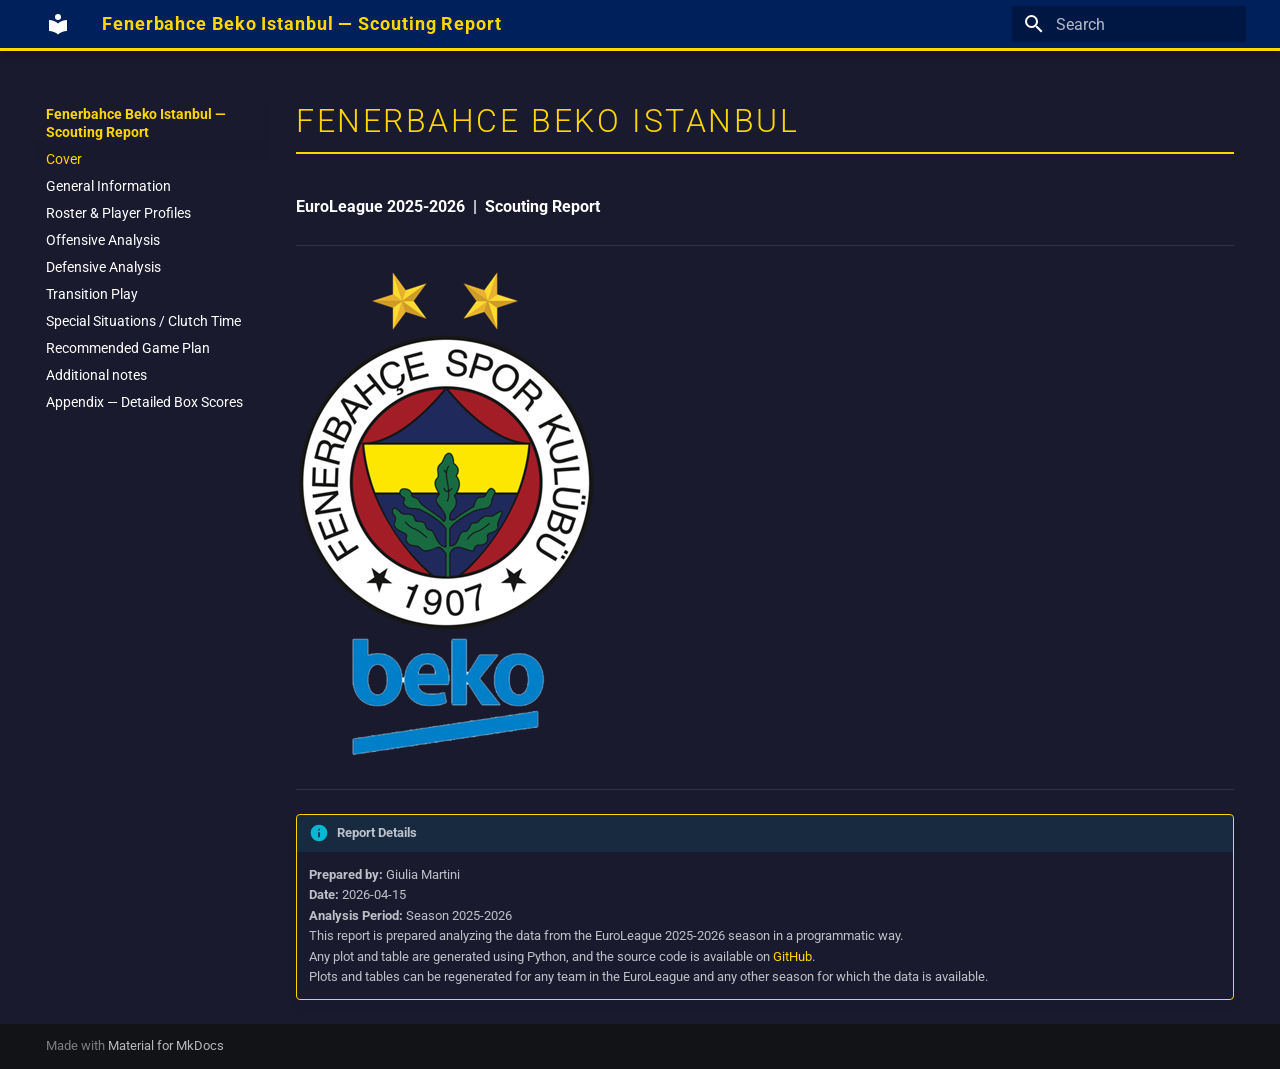
==== index.html @ 30bd0568 "Deployed ef061e1 with MkDocs version: 1.6.1" ====
<!doctype html>
<html lang="en" class="no-js">
  <head>
    
      <meta charset="utf-8">
      <meta name="viewport" content="width=device-width,initial-scale=1">
      
        <meta name="description" content="EuroLeague 2025-2026 Scouting Report">
      
      
      
      
      
        <link rel="next" href="section-a-general-information/">
      
      
        
      
      
      <link rel="icon" href="assets/images/favicon.png">
      <meta name="generator" content="mkdocs-1.6.1, mkdocs-material-9.7.6">
    
    
      
        <title>Fenerbahce Beko Istanbul — Scouting Report</title>
      
    
    
      <link rel="stylesheet" href="assets/stylesheets/main.484c7ddc.min.css">
      
        
        <link rel="stylesheet" href="assets/stylesheets/palette.ab4e12ef.min.css">
      
      


    
    
      
    
    
      
        
        
        <link rel="preconnect" href="https://fonts.gstatic.com" crossorigin>
        <link rel="stylesheet" href="https://fonts.googleapis.com/css?family=Roboto:300,300i,400,400i,700,700i%7CRoboto+Mono:400,400i,700,700i&display=fallback">
        <style>:root{--md-text-font:"Roboto";--md-code-font:"Roboto Mono"}</style>
      
    
    
      <link rel="stylesheet" href="stylesheets/extra.css">
    
    <script>__md_scope=new URL(".",location),__md_hash=e=>[...e].reduce(((e,_)=>(e<<5)-e+_.charCodeAt(0)),0),__md_get=(e,_=localStorage,t=__md_scope)=>JSON.parse(_.getItem(t.pathname+"."+e)),__md_set=(e,_,t=localStorage,a=__md_scope)=>{try{t.setItem(a.pathname+"."+e,JSON.stringify(_))}catch(e){}}</script>
    
      

    
    
  </head>
  
  
    
    
    
    
    
    <body dir="ltr" data-md-color-scheme="slate" data-md-color-primary="custom" data-md-color-accent="custom">
  
    
    <input class="md-toggle" data-md-toggle="drawer" type="checkbox" id="__drawer" autocomplete="off">
    <input class="md-toggle" data-md-toggle="search" type="checkbox" id="__search" autocomplete="off">
    <label class="md-overlay" for="__drawer"></label>
    <div data-md-component="skip">
      
        
        <a href="#fenerbahce-beko-istanbul" class="md-skip">
          Skip to content
        </a>
      
    </div>
    <div data-md-component="announce">
      
    </div>
    
    
      

  

<header class="md-header md-header--shadow" data-md-component="header">
  <nav class="md-header__inner md-grid" aria-label="Header">
    <a href="." title="Fenerbahce Beko Istanbul — Scouting Report" class="md-header__button md-logo" aria-label="Fenerbahce Beko Istanbul — Scouting Report" data-md-component="logo">
      
  
  <svg xmlns="http://www.w3.org/2000/svg" viewBox="0 0 24 24"><path d="M12 8a3 3 0 0 0 3-3 3 3 0 0 0-3-3 3 3 0 0 0-3 3 3 3 0 0 0 3 3m0 3.54C9.64 9.35 6.5 8 3 8v11c3.5 0 6.64 1.35 9 3.54 2.36-2.19 5.5-3.54 9-3.54V8c-3.5 0-6.64 1.35-9 3.54"/></svg>

    </a>
    <label class="md-header__button md-icon" for="__drawer">
      
      <svg xmlns="http://www.w3.org/2000/svg" viewBox="0 0 24 24"><path d="M3 6h18v2H3zm0 5h18v2H3zm0 5h18v2H3z"/></svg>
    </label>
    <div class="md-header__title" data-md-component="header-title">
      <div class="md-header__ellipsis">
        <div class="md-header__topic">
          <span class="md-ellipsis">
            Fenerbahce Beko Istanbul — Scouting Report
          </span>
        </div>
        <div class="md-header__topic" data-md-component="header-topic">
          <span class="md-ellipsis">
            
              Cover
            
          </span>
        </div>
      </div>
    </div>
    
      
    
    
    
    
      
      
        <label class="md-header__button md-icon" for="__search">
          
          <svg xmlns="http://www.w3.org/2000/svg" viewBox="0 0 24 24"><path d="M9.5 3A6.5 6.5 0 0 1 16 9.5c0 1.61-.59 3.09-1.56 4.23l.27.27h.79l5 5-1.5 1.5-5-5v-.79l-.27-.27A6.52 6.52 0 0 1 9.5 16 6.5 6.5 0 0 1 3 9.5 6.5 6.5 0 0 1 9.5 3m0 2C7 5 5 7 5 9.5S7 14 9.5 14 14 12 14 9.5 12 5 9.5 5"/></svg>
        </label>
        <div class="md-search" data-md-component="search" role="dialog">
  <label class="md-search__overlay" for="__search"></label>
  <div class="md-search__inner" role="search">
    <form class="md-search__form" name="search">
      <input type="text" class="md-search__input" name="query" aria-label="Search" placeholder="Search" autocapitalize="off" autocorrect="off" autocomplete="off" spellcheck="false" data-md-component="search-query" required>
      <label class="md-search__icon md-icon" for="__search">
        
        <svg xmlns="http://www.w3.org/2000/svg" viewBox="0 0 24 24"><path d="M9.5 3A6.5 6.5 0 0 1 16 9.5c0 1.61-.59 3.09-1.56 4.23l.27.27h.79l5 5-1.5 1.5-5-5v-.79l-.27-.27A6.52 6.52 0 0 1 9.5 16 6.5 6.5 0 0 1 3 9.5 6.5 6.5 0 0 1 9.5 3m0 2C7 5 5 7 5 9.5S7 14 9.5 14 14 12 14 9.5 12 5 9.5 5"/></svg>
        
        <svg xmlns="http://www.w3.org/2000/svg" viewBox="0 0 24 24"><path d="M20 11v2H8l5.5 5.5-1.42 1.42L4.16 12l7.92-7.92L13.5 5.5 8 11z"/></svg>
      </label>
      <nav class="md-search__options" aria-label="Search">
        
        <button type="reset" class="md-search__icon md-icon" title="Clear" aria-label="Clear" tabindex="-1">
          
          <svg xmlns="http://www.w3.org/2000/svg" viewBox="0 0 24 24"><path d="M19 6.41 17.59 5 12 10.59 6.41 5 5 6.41 10.59 12 5 17.59 6.41 19 12 13.41 17.59 19 19 17.59 13.41 12z"/></svg>
        </button>
      </nav>
      
    </form>
    <div class="md-search__output">
      <div class="md-search__scrollwrap" tabindex="0" data-md-scrollfix>
        <div class="md-search-result" data-md-component="search-result">
          <div class="md-search-result__meta">
            Initializing search
          </div>
          <ol class="md-search-result__list" role="presentation"></ol>
        </div>
      </div>
    </div>
  </div>
</div>
      
    
    
  </nav>
  
</header>
    
    <div class="md-container" data-md-component="container">
      
      
        
          
        
      
      <main class="md-main" data-md-component="main">
        <div class="md-main__inner md-grid">
          
            
              
              <div class="md-sidebar md-sidebar--primary" data-md-component="sidebar" data-md-type="navigation" >
                <div class="md-sidebar__scrollwrap">
                  <div class="md-sidebar__inner">
                    



  

<nav class="md-nav md-nav--primary md-nav--integrated" aria-label="Navigation" data-md-level="0">
  <label class="md-nav__title" for="__drawer">
    <a href="." title="Fenerbahce Beko Istanbul — Scouting Report" class="md-nav__button md-logo" aria-label="Fenerbahce Beko Istanbul — Scouting Report" data-md-component="logo">
      
  
  <svg xmlns="http://www.w3.org/2000/svg" viewBox="0 0 24 24"><path d="M12 8a3 3 0 0 0 3-3 3 3 0 0 0-3-3 3 3 0 0 0-3 3 3 3 0 0 0 3 3m0 3.54C9.64 9.35 6.5 8 3 8v11c3.5 0 6.64 1.35 9 3.54 2.36-2.19 5.5-3.54 9-3.54V8c-3.5 0-6.64 1.35-9 3.54"/></svg>

    </a>
    Fenerbahce Beko Istanbul — Scouting Report
  </label>
  
  <ul class="md-nav__list" data-md-scrollfix>
    
      
      
  
  
    
  
  
  
    <li class="md-nav__item md-nav__item--active">
      
      <input class="md-nav__toggle md-toggle" type="checkbox" id="__toc">
      
      
        
      
      
      <a href="." class="md-nav__link md-nav__link--active">
        
  
  
  <span class="md-ellipsis">
    
  
    Cover
  

    
  </span>
  
  

      </a>
      
    </li>
  

    
      
      
  
  
  
  
    <li class="md-nav__item">
      <a href="section-a-general-information/" class="md-nav__link">
        
  
  
  <span class="md-ellipsis">
    
  
    General Information
  

    
  </span>
  
  

      </a>
    </li>
  

    
      
      
  
  
  
  
    <li class="md-nav__item">
      <a href="section-b-roster-players/" class="md-nav__link">
        
  
  
  <span class="md-ellipsis">
    
  
    Roster & Player Profiles
  

    
  </span>
  
  

      </a>
    </li>
  

    
      
      
  
  
  
  
    <li class="md-nav__item">
      <a href="section-c-offensive-analysis/" class="md-nav__link">
        
  
  
  <span class="md-ellipsis">
    
  
    Offensive Analysis
  

    
  </span>
  
  

      </a>
    </li>
  

    
      
      
  
  
  
  
    <li class="md-nav__item">
      <a href="section-d-defensive-analysis/" class="md-nav__link">
        
  
  
  <span class="md-ellipsis">
    
  
    Defensive Analysis
  

    
  </span>
  
  

      </a>
    </li>
  

    
      
      
  
  
  
  
    <li class="md-nav__item">
      <a href="section-e-transition-play/" class="md-nav__link">
        
  
  
  <span class="md-ellipsis">
    
  
    Transition Play
  

    
  </span>
  
  

      </a>
    </li>
  

    
      
      
  
  
  
  
    <li class="md-nav__item">
      <a href="section-f-special-situations/" class="md-nav__link">
        
  
  
  <span class="md-ellipsis">
    
  
    Special Situations / Clutch Time
  

    
  </span>
  
  

      </a>
    </li>
  

    
      
      
  
  
  
  
    <li class="md-nav__item">
      <a href="section-g-game-plan/" class="md-nav__link">
        
  
  
  <span class="md-ellipsis">
    
  
    Recommended Game Plan
  

    
  </span>
  
  

      </a>
    </li>
  

    
      
      
  
  
  
  
    <li class="md-nav__item">
      <a href="section-h-additional_notes/" class="md-nav__link">
        
  
  
  <span class="md-ellipsis">
    
  
    Additional notes
  

    
  </span>
  
  

      </a>
    </li>
  

    
      
      
  
  
  
  
    <li class="md-nav__item">
      <a href="appendix-box-scores/" class="md-nav__link">
        
  
  
  <span class="md-ellipsis">
    
  
    Appendix — Detailed Box Scores
  

    
  </span>
  
  

      </a>
    </li>
  

    
  </ul>
</nav>
                  </div>
                </div>
              </div>
            
            
          
          
            <div class="md-content" data-md-component="content">
              
              <article class="md-content__inner md-typeset">
                
                  



<h1 id="fenerbahce-beko-istanbul">Fenerbahce Beko Istanbul</h1>
<p><strong>EuroLeague 2025-2026  &nbsp;|&nbsp; Scouting Report</strong></p>
<hr />
<p><img alt="alt text" src="images/ULK_logo.png" /></p>
<hr />
<div class="admonition info">
<p class="admonition-title">Report Details</p>
<p><strong>Prepared by:</strong> Giulia Martini<br />
<strong>Date:</strong> 2026-04-15<br />
<strong>Analysis Period:</strong> Season 2025-2026<br />
This report is prepared analyzing the data from the EuroLeague 2025-2026 season in a programmatic way.<br />
Any plot and table are generated using Python, and the source code is available on <a href="https://github.com/martinig94/basketball_analytics">GitHub</a>.<br />
Plots and tables can be regenerated for any team in the EuroLeague and any other season for which the data is available.</p>
</div>












                
              </article>
            </div>
          
          
<script>var target=document.getElementById(location.hash.slice(1));target&&target.name&&(target.checked=target.name.startsWith("__tabbed_"))</script>
        </div>
        
          <button type="button" class="md-top md-icon" data-md-component="top" hidden>
  
  <svg xmlns="http://www.w3.org/2000/svg" viewBox="0 0 24 24"><path d="M13 20h-2V8l-5.5 5.5-1.42-1.42L12 4.16l7.92 7.92-1.42 1.42L13 8z"/></svg>
  Back to top
</button>
        
      </main>
      
        <footer class="md-footer">
  
  <div class="md-footer-meta md-typeset">
    <div class="md-footer-meta__inner md-grid">
      <div class="md-copyright">
  
  
    Made with
    <a href="https://squidfunk.github.io/mkdocs-material/" target="_blank" rel="noopener">
      Material for MkDocs
    </a>
  
</div>
      
    </div>
  </div>
</footer>
      
    </div>
    <div class="md-dialog" data-md-component="dialog">
      <div class="md-dialog__inner md-typeset"></div>
    </div>
    
    
    
      
      
      <script id="__config" type="application/json">{"annotate": null, "base": ".", "features": ["navigation.sections", "navigation.expand", "navigation.top", "toc.integrate"], "search": "assets/javascripts/workers/search.2c215733.min.js", "tags": null, "translations": {"clipboard.copied": "Copied to clipboard", "clipboard.copy": "Copy to clipboard", "search.result.more.one": "1 more on this page", "search.result.more.other": "# more on this page", "search.result.none": "No matching documents", "search.result.one": "1 matching document", "search.result.other": "# matching documents", "search.result.placeholder": "Type to start searching", "search.result.term.missing": "Missing", "select.version": "Select version"}, "version": null}</script>
    
    
      <script src="assets/javascripts/bundle.79ae519e.min.js"></script>
      
    
  </body>
</html>
---- assets/stylesheets/main.484c7ddc.min.css ----
@charset "UTF-8";html{-webkit-text-size-adjust:none;-moz-text-size-adjust:none;text-size-adjust:none;box-sizing:border-box}*,:after,:before{box-sizing:inherit}@media (prefers-reduced-motion){*,:after,:before{transition:none!important}}body{margin:0}a,button,input,label{-webkit-tap-highlight-color:transparent}a{color:inherit;text-decoration:none}hr{border:0;box-sizing:initial;display:block;height:.05rem;overflow:visible;padding:0}small{font-size:80%}sub,sup{line-height:1em}img{border-style:none}table{border-collapse:initial;border-spacing:0}td,th{font-weight:400;vertical-align:top}button{background:#0000;border:0;font-family:inherit;font-size:inherit;margin:0;padding:0}input{border:0;outline:none}:root{--md-primary-fg-color:#4051b5;--md-primary-fg-color--light:#5d6cc0;--md-primary-fg-color--dark:#303fa1;--md-primary-bg-color:#fff;--md-primary-bg-color--light:#ffffffb3;--md-accent-fg-color:#526cfe;--md-accent-fg-color--transparent:#526cfe1a;--md-accent-bg-color:#fff;--md-accent-bg-color--light:#ffffffb3}[data-md-color-scheme=default]{color-scheme:light}[data-md-color-scheme=default] img[src$="#gh-dark-mode-only"],[data-md-color-scheme=default] img[src$="#only-dark"]{display:none}:root,[data-md-color-scheme=default]{--md-hue:225deg;--md-default-fg-color:#000000de;--md-default-fg-color--light:#0000008a;--md-default-fg-color--lighter:#00000052;--md-default-fg-color--lightest:#00000012;--md-default-bg-color:#fff;--md-default-bg-color--light:#ffffffb3;--md-default-bg-color--lighter:#ffffff4d;--md-default-bg-color--lightest:#ffffff1f;--md-code-fg-color:#36464e;--md-code-bg-color:#f5f5f5;--md-code-bg-color--light:#f5f5f5b3;--md-code-bg-color--lighter:#f5f5f54d;--md-code-hl-color:#4287ff;--md-code-hl-color--light:#4287ff1a;--md-code-hl-number-color:#d52a2a;--md-code-hl-special-color:#db1457;--md-code-hl-function-color:#a846b9;--md-code-hl-constant-color:#6e59d9;--md-code-hl-keyword-color:#3f6ec6;--md-code-hl-string-color:#1c7d4d;--md-code-hl-name-color:var(--md-code-fg-color);--md-code-hl-operator-color:var(--md-default-fg-color--light);--md-code-hl-punctuation-color:var(--md-default-fg-color--light);--md-code-hl-comment-color:var(--md-default-fg-color--light);--md-code-hl-generic-color:var(--md-default-fg-color--light);--md-code-hl-variable-color:var(--md-default-fg-color--light);--md-typeset-color:var(--md-default-fg-color);--md-typeset-a-color:var(--md-primary-fg-color);--md-typeset-del-color:#f5503d26;--md-typeset-ins-color:#0bd57026;--md-typeset-kbd-color:#fafafa;--md-typeset-kbd-accent-color:#fff;--md-typeset-kbd-border-color:#b8b8b8;--md-typeset-mark-color:#ffff0080;--md-typeset-table-color:#0000001f;--md-typeset-table-color--light:rgba(0,0,0,.035);--md-admonition-fg-color:var(--md-default-fg-color);--md-admonition-bg-color:var(--md-default-bg-color);--md-warning-fg-color:#000000de;--md-warning-bg-color:#ff9;--md-footer-fg-color:#fff;--md-footer-fg-color--light:#ffffffb3;--md-footer-fg-color--lighter:#ffffff73;--md-footer-bg-color:#000000de;--md-footer-bg-color--dark:#00000052;--md-shadow-z1:0 0.2rem 0.5rem #0000000d,0 0 0.05rem #0000001a;--md-shadow-z2:0 0.2rem 0.5rem #0000001a,0 0 0.05rem #00000040;--md-shadow-z3:0 0.2rem 0.5rem #0003,0 0 0.05rem #00000059}.md-icon svg{fill:currentcolor;display:block;height:1.2rem;width:1.2rem}body{-webkit-font-smoothing:antialiased;-moz-osx-font-smoothing:grayscale;--md-text-font-family:var(--md-text-font,_),-apple-system,BlinkMacSystemFont,Helvetica,Arial,sans-serif;--md-code-font-family:var(--md-code-font,_),SFMono-Regular,Consolas,Menlo,monospace}aside,body,input{font-feature-settings:"kern","liga";color:var(--md-typeset-color);font-family:var(--md-text-font-family)}code,kbd,pre{font-feature-settings:"kern";font-family:var(--md-code-font-family)}:root{--md-typeset-table-sort-icon:url('data:image/svg+xml;charset=utf-8,<svg xmlns="http://www.w3.org/2000/svg" viewBox="0 0 24 24"><path d="m18 21-4-4h3V7h-3l4-4 4 4h-3v10h3M2 19v-2h10v2M2 13v-2h7v2M2 7V5h4v2z"/></svg>');--md-typeset-table-sort-icon--asc:url('data:image/svg+xml;charset=utf-8,<svg xmlns="http://www.w3.org/2000/svg" viewBox="0 0 24 24"><path d="M19 17h3l-4 4-4-4h3V3h2M2 17h10v2H2M6 5v2H2V5m0 6h7v2H2z"/></svg>');--md-typeset-table-sort-icon--desc:url('data:image/svg+xml;charset=utf-8,<svg xmlns="http://www.w3.org/2000/svg" viewBox="0 0 24 24"><path d="M19 7h3l-4-4-4 4h3v14h2M2 17h10v2H2M6 5v2H2V5m0 6h7v2H2z"/></svg>')}.md-typeset{-webkit-print-color-adjust:exact;color-adjust:exact;font-size:.8rem;line-height:1.6;overflow-wrap:break-word}@media print{.md-typeset{font-size:.68rem}}.md-typeset blockquote,.md-typeset dl,.md-typeset figure,.md-typeset ol,.md-typeset pre,.md-typeset ul{margin-bottom:1em;margin-top:1em}.md-typeset h1{color:var(--md-default-fg-color--light);font-size:2em;line-height:1.3;margin:0 0 1.25em}.md-typeset h1,.md-typeset h2{font-weight:300;letter-spacing:-.01em}.md-typeset h2{font-size:1.5625em;line-height:1.4;margin:1.6em 0 .64em}.md-typeset h3{font-size:1.25em;font-weight:400;letter-spacing:-.01em;line-height:1.5;margin:1.6em 0 .8em}.md-typeset h2+h3{margin-top:.8em}.md-typeset h4{font-weight:700;letter-spacing:-.01em;margin:1em 0}.md-typeset h5,.md-typeset h6{color:var(--md-default-fg-color--light);font-size:.8em;font-weight:700;letter-spacing:-.01em;margin:1.25em 0}.md-typeset h5{text-transform:uppercase}.md-typeset h5 code{text-transform:none}.md-typeset hr{border-bottom:.05rem solid var(--md-default-fg-color--lightest);display:flow-root;margin:1.5em 0}.md-typeset a{color:var(--md-typeset-a-color);word-break:break-word}.md-typeset a,.md-typeset a:before{transition:color 125ms}.md-typeset a:focus,.md-typeset a:hover{color:var(--md-accent-fg-color)}.md-typeset a:focus code,.md-typeset a:hover code{background-color:var(--md-accent-fg-color--transparent);color:var(--md-accent-fg-color)}.md-typeset a code{color:var(--md-typeset-a-color)}.md-typeset a.focus-visible{outline-color:var(--md-accent-fg-color);outline-offset:.2rem}.md-typeset code,.md-typeset kbd,.md-typeset pre{color:var(--md-code-fg-color);direction:ltr;font-variant-ligatures:none;transition:background-color 125ms}@media print{.md-typeset code,.md-typeset kbd,.md-typeset pre{white-space:pre-wrap}}.md-typeset code{background-color:var(--md-code-bg-color);border-radius:.1rem;-webkit-box-decoration-break:clone;box-decoration-break:clone;font-size:.85em;padding:0 .2941176471em;transition:color 125ms,background-color 125ms;word-break:break-word}.md-typeset code:not(.focus-visible){-webkit-tap-highlight-color:transparent;outline:none}.md-typeset pre{display:flow-root;line-height:1.4;position:relative}.md-typeset pre>code{-webkit-box-decoration-break:slice;box-decoration-break:slice;box-shadow:none;display:block;margin:0;outline-color:var(--md-accent-fg-color);overflow:auto;padding:.7720588235em 1.1764705882em;scrollbar-color:var(--md-default-fg-color--lighter) #0000;scrollbar-width:thin;touch-action:auto;word-break:normal}.md-typeset pre>code:hover{scrollbar-color:var(--md-accent-fg-color) #0000}.md-typeset pre>code::-webkit-scrollbar{height:.2rem;width:.2rem}.md-typeset pre>code::-webkit-scrollbar-thumb{background-color:var(--md-default-fg-color--lighter)}.md-typeset pre>code::-webkit-scrollbar-thumb:hover{background-color:var(--md-accent-fg-color)}.md-typeset kbd{background-color:var(--md-typeset-kbd-color);border-radius:.1rem;box-shadow:0 .1rem 0 .05rem var(--md-typeset-kbd-border-color),0 .1rem 0 var(--md-typeset-kbd-border-color),0 -.1rem .2rem var(--md-typeset-kbd-accent-color) inset;color:var(--md-default-fg-color);display:inline-block;font-size:.75em;padding:0 .6666666667em;vertical-align:text-top;word-break:break-word}.md-typeset mark{background-color:var(--md-typeset-mark-color);-webkit-box-decoration-break:clone;box-decoration-break:clone;color:inherit;word-break:break-word}.md-typeset abbr{cursor:help;text-decoration:none}.md-typeset [data-preview],.md-typeset abbr{border-bottom:.05rem dotted var(--md-default-fg-color--light)}.md-typeset small{opacity:.75}[dir=ltr] .md-typeset sub,[dir=ltr] .md-typeset sup{margin-left:.078125em}[dir=rtl] .md-typeset sub,[dir=rtl] .md-typeset sup{margin-right:.078125em}[dir=ltr] .md-typeset blockquote{padding-left:.6rem}[dir=rtl] .md-typeset blockquote{padding-right:.6rem}[dir=ltr] .md-typeset blockquote{border-left:.2rem solid var(--md-default-fg-color--lighter)}[dir=rtl] .md-typeset blockquote{border-right:.2rem solid var(--md-default-fg-color--lighter)}.md-typeset blockquote{color:var(--md-default-fg-color--light);margin-left:0;margin-right:0}.md-typeset ul{list-style-type:disc}.md-typeset ul[type]{list-style-type:revert-layer}[dir=ltr] .md-typeset ol,[dir=ltr] .md-typeset ul{margin-left:.625em}[dir=rtl] .md-typeset ol,[dir=rtl] .md-typeset ul{margin-right:.625em}.md-typeset ol,.md-typeset ul{padding:0}.md-typeset ol:not([hidden]),.md-typeset ul:not([hidden]){display:flow-root}.md-typeset ol ol,.md-typeset ul ol{list-style-type:lower-alpha}.md-typeset ol ol ol,.md-typeset ul ol ol{list-style-type:lower-roman}.md-typeset ol ol ol ol,.md-typeset ul ol ol ol{list-style-type:upper-alpha}.md-typeset ol ol ol ol ol,.md-typeset ul ol ol ol ol{list-style-type:upper-roman}.md-typeset ol[type],.md-typeset ul[type]{list-style-type:revert-layer}[dir=ltr] .md-typeset ol li,[dir=ltr] .md-typeset ul li{margin-left:1.25em}[dir=rtl] .md-typeset ol li,[dir=rtl] .md-typeset ul li{margin-right:1.25em}.md-typeset ol li,.md-typeset ul li{margin-bottom:.5em}.md-typeset ol li blockquote,.md-typeset ol li p,.md-typeset ul li blockquote,.md-typeset ul li p{margin:.5em 0}.md-typeset ol li:last-child,.md-typeset ul li:last-child{margin-bottom:0}[dir=ltr] .md-typeset ol li ol,[dir=ltr] .md-typeset ol li ul,[dir=ltr] .md-typeset ul li ol,[dir=ltr] .md-typeset ul li ul{margin-left:.625em}[dir=rtl] .md-typeset ol li ol,[dir=rtl] .md-typeset ol li ul,[dir=rtl] .md-typeset ul li ol,[dir=rtl] .md-typeset ul li ul{margin-right:.625em}.md-typeset ol li ol,.md-typeset ol li ul,.md-typeset ul li ol,.md-typeset ul li ul{margin-bottom:.5em;margin-top:.5em}[dir=ltr] .md-typeset dd{margin-left:1.875em}[dir=rtl] .md-typeset dd{margin-right:1.875em}.md-typeset dd{margin-bottom:1.5em;margin-top:1em}.md-typeset img,.md-typeset svg,.md-typeset video{height:auto;max-width:100%}.md-typeset img[align=left]{margin:1em 1em 1em 0}.md-typeset img[align=right]{margin:1em 0 1em 1em}.md-typeset img[align]:only-child{margin-top:0}.md-typeset figure{display:flow-root;margin:1em auto;max-width:100%;text-align:center;width:fit-content}.md-typeset figure img{display:block;margin:0 auto}.md-typeset figcaption{font-style:italic;margin:1em auto;max-width:24rem}.md-typeset iframe{max-width:100%}.md-typeset table:not([class]){background-color:var(--md-default-bg-color);border:.05rem solid var(--md-typeset-table-color);border-radius:.1rem;display:inline-block;font-size:.64rem;max-width:100%;overflow:auto;touch-action:auto}@media print{.md-typeset table:not([class]){display:table}}.md-typeset table:not([class])+*{margin-top:1.5em}.md-typeset table:not([class]) td>:first-child,.md-typeset table:not([class]) th>:first-child{margin-top:0}.md-typeset table:not([class]) td>:last-child,.md-typeset table:not([class]) th>:last-child{margin-bottom:0}.md-typeset table:not([class]) td:not([align]),.md-typeset table:not([class]) th:not([align]){text-align:left}[dir=rtl] .md-typeset table:not([class]) td:not([align]),[dir=rtl] .md-typeset table:not([class]) th:not([align]){text-align:right}.md-typeset table:not([class]) th{font-weight:700;min-width:5rem;padding:.9375em 1.25em;vertical-align:top}.md-typeset table:not([class]) td{border-top:.05rem solid var(--md-typeset-table-color);padding:.9375em 1.25em;vertical-align:top}.md-typeset table:not([class]) tbody tr{transition:background-color 125ms}.md-typeset table:not([class]) tbody tr:hover{background-color:var(--md-typeset-table-color--light);box-shadow:0 .05rem 0 var(--md-default-bg-color) inset}.md-typeset table:not([class]) a{word-break:normal}.md-typeset table th[role=columnheader]{cursor:pointer}[dir=ltr] .md-typeset table th[role=columnheader]:after{margin-left:.5em}[dir=rtl] .md-typeset table th[role=columnheader]:after{margin-right:.5em}.md-typeset table th[role=columnheader]:after{content:"";display:inline-block;height:1.2em;-webkit-mask-image:var(--md-typeset-table-sort-icon);mask-image:var(--md-typeset-table-sort-icon);-webkit-mask-repeat:no-repeat;mask-repeat:no-repeat;-webkit-mask-size:contain;mask-size:contain;transition:background-color 125ms;vertical-align:text-bottom;width:1.2em}.md-typeset table th[role=columnheader]:hover:after{background-color:var(--md-default-fg-color--lighter)}.md-typeset table th[role=columnheader][aria-sort=ascending]:after{background-color:var(--md-default-fg-color--light);-webkit-mask-image:var(--md-typeset-table-sort-icon--asc);mask-image:var(--md-typeset-table-sort-icon--asc)}.md-typeset table th[role=columnheader][aria-sort=descending]:after{background-color:var(--md-default-fg-color--light);-webkit-mask-image:var(--md-typeset-table-sort-icon--desc);mask-image:var(--md-typeset-table-sort-icon--desc)}.md-typeset__scrollwrap{margin:1em -.8rem;overflow-x:auto;touch-action:auto}.md-typeset__table{display:inline-block;margin-bottom:.5em;padding:0 .8rem}@media print{.md-typeset__table{display:block}}html .md-typeset__table table{display:table;margin:0;overflow:hidden;width:100%}@media screen and (max-width:44.984375em){.md-content__inner>pre{margin:1em -.8rem}.md-content__inner>pre code{border-radius:0}}.md-typeset .md-author{border-radius:100%;display:block;flex-shrink:0;height:1.6rem;overflow:hidden;position:relative;transition:color 125ms,transform 125ms;width:1.6rem}.md-typeset .md-author img{display:block}.md-typeset .md-author--more{background:var(--md-default-fg-color--lightest);color:var(--md-default-fg-color--lighter);font-size:.6rem;font-weight:700;line-height:1.6rem;text-align:center}.md-typeset .md-author--long{height:2.4rem;width:2.4rem}.md-typeset a.md-author{transform:scale(1)}.md-typeset a.md-author img{border-radius:100%;filter:grayscale(100%) opacity(75%);transition:filter 125ms}.md-typeset a.md-author:focus,.md-typeset a.md-author:hover{transform:scale(1.1);z-index:1}.md-typeset a.md-author:focus img,.md-typeset a.md-author:hover img{filter:grayscale(0)}.md-banner{background-color:var(--md-footer-bg-color);color:var(--md-footer-fg-color);overflow:auto}@media print{.md-banner{display:none}}.md-banner--warning{background-color:var(--md-warning-bg-color);color:var(--md-warning-fg-color)}.md-banner__inner{font-size:.7rem;margin:.6rem auto;padding:0 .8rem}[dir=ltr] .md-banner__button{float:right}[dir=rtl] .md-banner__button{float:left}.md-banner__button{color:inherit;cursor:pointer;transition:opacity .25s}.no-js .md-banner__button{display:none}.md-banner__button:hover{opacity:.7}html{font-size:125%;height:100%;overflow-x:hidden}@media screen and (min-width:100em){html{font-size:137.5%}}@media screen and (min-width:125em){html{font-size:150%}}body{background-color:var(--md-default-bg-color);display:flex;flex-direction:column;font-size:.5rem;min-height:100%;position:relative;width:100%}@media print{body{display:block}}@media screen and (max-width:59.984375em){body[data-md-scrolllock]{position:fixed}}.md-grid{margin-left:auto;margin-right:auto;max-width:61rem}.md-container{display:flex;flex-direction:column;flex-grow:1}@media print{.md-container{display:block}}.md-main{flex-grow:1}.md-main__inner{display:flex;height:100%;margin-top:1.5rem}.md-ellipsis{overflow:hidden;text-overflow:ellipsis}.md-toggle{display:none}.md-option{height:0;opacity:0;position:absolute;width:0}.md-option:checked+label:not([hidden]){display:block}.md-option.focus-visible+label{outline-color:var(--md-accent-fg-color);outline-style:auto}.md-skip{background-color:var(--md-default-fg-color);border-radius:.1rem;color:var(--md-default-bg-color);font-size:.64rem;margin:.5rem;opacity:0;outline-color:var(--md-accent-fg-color);padding:.3rem .5rem;position:fixed;transform:translateY(.4rem);z-index:-1}.md-skip:focus{opacity:1;transform:translateY(0);transition:transform .25s cubic-bezier(.4,0,.2,1),opacity 175ms 75ms;z-index:10}@page{margin:25mm}:root{--md-clipboard-icon:url('data:image/svg+xml;charset=utf-8,<svg xmlns="http://www.w3.org/2000/svg" viewBox="0 0 24 24"><path d="M19 21H8V7h11m0-2H8a2 2 0 0 0-2 2v14a2 2 0 0 0 2 2h11a2 2 0 0 0 2-2V7a2 2 0 0 0-2-2m-3-4H4a2 2 0 0 0-2 2v14h2V3h12z"/></svg>')}.md-clipboard{border-radius:.1rem;color:var(--md-default-fg-color--lightest);cursor:pointer;height:1.5em;outline-color:var(--md-accent-fg-color);outline-offset:.1rem;transition:color .25s;width:1.5em;z-index:1}@media print{.md-clipboard{display:none}}.md-clipboard:not(.focus-visible){-webkit-tap-highlight-color:transparent;outline:none}:hover>.md-clipboard{color:var(--md-default-fg-color--light)}.md-clipboard:focus,.md-clipboard:hover{color:var(--md-accent-fg-color)}.md-clipboard:after{background-color:currentcolor;content:"";display:block;height:1.125em;margin:0 auto;-webkit-mask-image:var(--md-clipboard-icon);mask-image:var(--md-clipboard-icon);-webkit-mask-position:center;mask-position:center;-webkit-mask-repeat:no-repeat;mask-repeat:no-repeat;-webkit-mask-size:contain;mask-size:contain;width:1.125em}.md-clipboard--inline{cursor:pointer}.md-clipboard--inline code{transition:color .25s,background-color .25s}.md-clipboard--inline:focus code,.md-clipboard--inline:hover code{background-color:var(--md-accent-fg-color--transparent);color:var(--md-accent-fg-color)}:root{--md-code-select-icon:url('data:image/svg+xml;charset=utf-8,<svg xmlns="http://www.w3.org/2000/svg" viewBox="0 0 24 24"><path d="M19 19h-4v2h4c1.1 0 2-.9 2-2v-4h-2m0-12h-4v2h4v4h2V5c0-1.1-.9-2-2-2M5 5h4V3H5c-1.1 0-2 .9-2 2v4h2m0 6H3v4c0 1.1.9 2 2 2h4v-2H5zm2-4h2v2H7zm4 0h2v2h-2zm4 0h2v2h-2zM7 7h2v2H7zm4 0h2v2h-2zm4 0h2v2h-2zm-8 8h2v2H7zm4 0h2v2h-2zm4 0h2v2h-2z"/></svg>');--md-code-copy-icon:url('data:image/svg+xml;charset=utf-8,<svg xmlns="http://www.w3.org/2000/svg" viewBox="0 0 24 24"><path d="M19 21H8V7h11m0-2H8a2 2 0 0 0-2 2v14a2 2 0 0 0 2 2h11a2 2 0 0 0 2-2V7a2 2 0 0 0-2-2m-3-4H4a2 2 0 0 0-2 2v14h2V3h12z"/></svg>')}.md-typeset .md-code__content{display:grid}.md-code__nav{background-color:var(--md-code-bg-color--lighter);border-radius:.1rem;display:flex;gap:.2rem;padding:.2rem;position:absolute;right:.25em;top:.25em;transition:background-color .25s;z-index:1}:hover>.md-code__nav{background-color:var(--md-code-bg-color--light)}.md-code__button{color:var(--md-default-fg-color--lightest);cursor:pointer;display:block;height:1.5em;outline-color:var(--md-accent-fg-color);outline-offset:.1rem;transition:color .25s;width:1.5em}:hover>*>.md-code__button{color:var(--md-default-fg-color--light)}.md-code__button.focus-visible,.md-code__button:hover{color:var(--md-accent-fg-color)}.md-code__button--active{color:var(--md-default-fg-color)!important}.md-code__button:after{background-color:currentcolor;content:"";display:block;height:1.125em;margin:0 auto;-webkit-mask-position:center;mask-position:center;-webkit-mask-repeat:no-repeat;mask-repeat:no-repeat;-webkit-mask-size:contain;mask-size:contain;width:1.125em}.md-code__button[data-md-type=select]:after{-webkit-mask-image:var(--md-code-select-icon);mask-image:var(--md-code-select-icon)}.md-code__button[data-md-type=copy]:after{-webkit-mask-image:var(--md-code-copy-icon);mask-image:var(--md-code-copy-icon)}@keyframes consent{0%{opacity:0;transform:translateY(100%)}to{opacity:1;transform:translateY(0)}}@keyframes overlay{0%{opacity:0}to{opacity:1}}.md-consent__overlay{animation:overlay .25s both;-webkit-backdrop-filter:blur(.1rem);backdrop-filter:blur(.1rem);background-color:#0000008a;height:100%;opacity:1;position:fixed;top:0;width:100%;z-index:5}.md-consent__inner{animation:consent .5s cubic-bezier(.1,.7,.1,1) both;background-color:var(--md-default-bg-color);border:0;border-radius:.1rem;bottom:0;box-shadow:0 0 .2rem #0000001a,0 .2rem .4rem #0003;max-height:100%;overflow:auto;padding:0;position:fixed;width:100%;z-index:5}.md-consent__form{padding:.8rem}.md-consent__settings{display:none;margin:1em 0}input:checked+.md-consent__settings{display:block}.md-consent__controls{margin-bottom:.8rem}.md-typeset .md-consent__controls .md-button{display:inline}@media screen and (max-width:44.984375em){.md-typeset .md-consent__controls .md-button{display:block;margin-top:.4rem;text-align:center;width:100%}}.md-consent label{cursor:pointer}.md-content{flex-grow:1;min-width:0}.md-content__inner{margin:0 .8rem 1.2rem;padding-top:.6rem}@media screen and (min-width:76.25em){[dir=ltr] .md-sidebar--primary:not([hidden])~.md-content>.md-content__inner{margin-left:1.2rem}[dir=ltr] .md-sidebar--secondary:not([hidden])~.md-content>.md-content__inner,[dir=rtl] .md-sidebar--primary:not([hidden])~.md-content>.md-content__inner{margin-right:1.2rem}[dir=rtl] .md-sidebar--secondary:not([hidden])~.md-content>.md-content__inner{margin-left:1.2rem}}.md-content__inner:before{content:"";display:block;height:.4rem}.md-content__inner>:last-child{margin-bottom:0}[dir=ltr] .md-content__button{float:right}[dir=rtl] .md-content__button{float:left}[dir=ltr] .md-content__button{margin-left:.4rem}[dir=rtl] .md-content__button{margin-right:.4rem}.md-content__button{margin:.4rem 0;padding:0}@media print{.md-content__button{display:none}}.md-typeset .md-content__button{color:var(--md-default-fg-color--lighter)}.md-content__button svg{display:inline;vertical-align:top}[dir=rtl] .md-content__button svg{transform:scaleX(-1)}[dir=ltr] .md-dialog{right:.8rem}[dir=rtl] .md-dialog{left:.8rem}.md-dialog{background-color:var(--md-default-fg-color);border-radius:.1rem;bottom:.8rem;box-shadow:var(--md-shadow-z3);min-width:11.1rem;opacity:0;padding:.4rem .6rem;pointer-events:none;position:fixed;transform:translateY(100%);transition:transform 0ms .4s,opacity .4s;z-index:4}@media print{.md-dialog{display:none}}.md-dialog--active{opacity:1;pointer-events:auto;transform:translateY(0);transition:transform .4s cubic-bezier(.075,.85,.175,1),opacity .4s}.md-dialog__inner{color:var(--md-default-bg-color);font-size:.7rem}.md-feedback{margin:2em 0 1em;text-align:center}.md-feedback fieldset{border:none;margin:0;padding:0}.md-feedback__title{font-weight:700;margin:1em auto}.md-feedback__inner{position:relative}.md-feedback__list{display:flex;flex-wrap:wrap;place-content:baseline center;position:relative}.md-feedback__list:hover .md-icon:not(:disabled){color:var(--md-default-fg-color--lighter)}:disabled .md-feedback__list{min-height:1.8rem}.md-feedback__icon{color:var(--md-default-fg-color--light);cursor:pointer;flex-shrink:0;margin:0 .1rem;transition:color 125ms}.md-feedback__icon:not(:disabled).md-icon:hover{color:var(--md-accent-fg-color)}.md-feedback__icon:disabled{color:var(--md-default-fg-color--lightest);pointer-events:none}.md-feedback__note{opacity:0;position:relative;transform:translateY(.4rem);transition:transform .4s cubic-bezier(.1,.7,.1,1),opacity .15s}.md-feedback__note>*{margin:0 auto;max-width:16rem}:disabled .md-feedback__note{opacity:1;transform:translateY(0)}@media print{.md-feedback{display:none}}.md-footer{background-color:var(--md-footer-bg-color);color:var(--md-footer-fg-color)}@media print{.md-footer{display:none}}.md-footer__inner{justify-content:space-between;overflow:auto;padding:.2rem}.md-footer__inner:not([hidden]){display:flex}.md-footer__link{align-items:end;display:flex;flex-grow:0.01;margin-bottom:.4rem;margin-top:1rem;max-width:100%;outline-color:var(--md-accent-fg-color);overflow:hidden;transition:opacity .25s}.md-footer__link:focus,.md-footer__link:hover{opacity:.7}[dir=rtl] .md-footer__link svg{transform:scaleX(-1)}@media screen and (max-width:44.984375em){.md-footer__link--prev{flex-shrink:0}.md-footer__link--prev .md-footer__title{display:none}}[dir=ltr] .md-footer__link--next{margin-left:auto}[dir=rtl] .md-footer__link--next{margin-right:auto}.md-footer__link--next{text-align:right}[dir=rtl] .md-footer__link--next{text-align:left}.md-footer__title{flex-grow:1;font-size:.9rem;margin-bottom:.7rem;max-width:calc(100% - 2.4rem);padding:0 1rem;white-space:nowrap}.md-footer__button{margin:.2rem;padding:.4rem}.md-footer__direction{font-size:.64rem;opacity:.7}.md-footer-meta{background-color:var(--md-footer-bg-color--dark)}.md-footer-meta__inner{display:flex;flex-wrap:wrap;justify-content:space-between;padding:.2rem}html .md-footer-meta.md-typeset a{color:var(--md-footer-fg-color--light)}html .md-footer-meta.md-typeset a:focus,html .md-footer-meta.md-typeset a:hover{color:var(--md-footer-fg-color)}.md-copyright{color:var(--md-footer-fg-color--lighter);font-size:.64rem;margin:auto .6rem;padding:.4rem 0;width:100%}@media screen and (min-width:45em){.md-copyright{width:auto}}.md-copyright__highlight{color:var(--md-footer-fg-color--light)}.md-social{display:inline-flex;gap:.2rem;margin:0 .4rem;padding:.2rem 0 .6rem}@media screen and (min-width:45em){.md-social{padding:.6rem 0}}.md-social__link{display:inline-block;height:1.6rem;text-align:center;width:1.6rem}.md-social__link:before{line-height:1.9}.md-social__link svg{fill:currentcolor;max-height:.8rem;vertical-align:-25%}.md-typeset .md-button{border:.1rem solid;border-radius:.1rem;color:var(--md-primary-fg-color);cursor:pointer;display:inline-block;font-weight:700;padding:.625em 2em;transition:color 125ms,background-color 125ms,border-color 125ms}.md-typeset .md-button--primary{background-color:var(--md-primary-fg-color);border-color:var(--md-primary-fg-color);color:var(--md-primary-bg-color)}.md-typeset .md-button:focus,.md-typeset .md-button:hover{background-color:var(--md-accent-fg-color);border-color:var(--md-accent-fg-color);color:var(--md-accent-bg-color)}[dir=ltr] .md-typeset .md-input{border-top-left-radius:.1rem}[dir=ltr] .md-typeset .md-input,[dir=rtl] .md-typeset .md-input{border-top-right-radius:.1rem}[dir=rtl] .md-typeset .md-input{border-top-left-radius:.1rem}.md-typeset .md-input{border-bottom:.1rem solid var(--md-default-fg-color--lighter);box-shadow:var(--md-shadow-z1);font-size:.8rem;height:1.8rem;padding:0 .6rem;transition:border .25s,box-shadow .25s}.md-typeset .md-input:focus,.md-typeset .md-input:hover{border-bottom-color:var(--md-accent-fg-color);box-shadow:var(--md-shadow-z2)}.md-typeset .md-input--stretch{width:100%}.md-header{background-color:var(--md-primary-fg-color);box-shadow:0 0 .2rem #0000,0 .2rem .4rem #0000;color:var(--md-primary-bg-color);display:block;left:0;position:sticky;right:0;top:0;z-index:4}@media print{.md-header{display:none}}.md-header[hidden]{transform:translateY(-100%);transition:transform .25s cubic-bezier(.8,0,.6,1),box-shadow .25s}.md-header--shadow{box-shadow:0 0 .2rem #0000001a,0 .2rem .4rem #0003;transition:transform .25s cubic-bezier(.1,.7,.1,1),box-shadow .25s}.md-header__inner{align-items:center;display:flex;padding:0 .2rem}.md-header__button{color:currentcolor;cursor:pointer;margin:.2rem;outline-color:var(--md-accent-fg-color);padding:.4rem;position:relative;transition:opacity .25s;vertical-align:middle;z-index:1}.md-header__button:hover{opacity:.7}.md-header__button:not([hidden]){display:inline-block}.md-header__button:not(.focus-visible){-webkit-tap-highlight-color:transparent;outline:none}.md-header__button.md-logo{margin:.2rem;padding:.4rem}@media screen and (max-width:76.234375em){.md-header__button.md-logo{display:none}}.md-header__button.md-logo img,.md-header__button.md-logo svg{fill:currentcolor;display:block;height:1.2rem;width:auto}@media screen and (min-width:60em){.md-header__button[for=__search]{display:none}}.no-js .md-header__button[for=__search]{display:none}[dir=rtl] .md-header__button[for=__search] svg{transform:scaleX(-1)}@media screen and (min-width:76.25em){.md-header__button[for=__drawer]{display:none}}.md-header__topic{display:flex;max-width:100%;position:absolute;transition:transform .4s cubic-bezier(.1,.7,.1,1),opacity .15s;white-space:nowrap}.md-header__topic+.md-header__topic{opacity:0;pointer-events:none;transform:translateX(1.25rem);transition:transform .4s cubic-bezier(1,.7,.1,.1),opacity .15s;z-index:-1}[dir=rtl] .md-header__topic+.md-header__topic{transform:translateX(-1.25rem)}.md-header__topic:first-child{font-weight:700}[dir=ltr] .md-header__title{margin-left:1rem;margin-right:.4rem}[dir=rtl] .md-header__title{margin-left:.4rem;margin-right:1rem}.md-header__title{flex-grow:1;font-size:.9rem;height:2.4rem;line-height:2.4rem}.md-header__title--active .md-header__topic{opacity:0;pointer-events:none;transform:translateX(-1.25rem);transition:transform .4s cubic-bezier(1,.7,.1,.1),opacity .15s;z-index:-1}[dir=rtl] .md-header__title--active .md-header__topic{transform:translateX(1.25rem)}.md-header__title--active .md-header__topic+.md-header__topic{opacity:1;pointer-events:auto;transform:translateX(0);transition:transform .4s cubic-bezier(.1,.7,.1,1),opacity .15s;z-index:0}.md-header__title>.md-header__ellipsis{height:100%;position:relative;width:100%}.md-header__option{display:flex;flex-shrink:0;max-width:100%;transition:max-width 0ms .25s,opacity .25s .25s;white-space:nowrap}[data-md-toggle=search]:checked~.md-header .md-header__option{max-width:0;opacity:0;transition:max-width 0ms,opacity 0ms}.md-header__option>input{bottom:0}.md-header__source{display:none}@media screen and (min-width:60em){[dir=ltr] .md-header__source{margin-left:1rem}[dir=rtl] .md-header__source{margin-right:1rem}.md-header__source{display:block;max-width:11.7rem;width:11.7rem}}@media screen and (min-width:76.25em){[dir=ltr] .md-header__source{margin-left:1.4rem}[dir=rtl] .md-header__source{margin-right:1.4rem}}.md-meta{color:var(--md-default-fg-color--light);font-size:.7rem;line-height:1.3}.md-meta__list{display:inline-flex;flex-wrap:wrap;list-style:none;margin:0;padding:0}.md-meta__item:not(:last-child):after{content:"·";margin-left:.2rem;margin-right:.2rem}.md-meta__link{color:var(--md-typeset-a-color)}.md-meta__link:focus,.md-meta__link:hover{color:var(--md-accent-fg-color)}.md-draft{background-color:#ff1744;border-radius:.125em;color:#fff;display:inline-block;font-weight:700;padding-left:.5714285714em;padding-right:.5714285714em}:root{--md-nav-icon--prev:url('data:image/svg+xml;charset=utf-8,<svg xmlns="http://www.w3.org/2000/svg" viewBox="0 0 24 24"><path d="M20 11v2H8l5.5 5.5-1.42 1.42L4.16 12l7.92-7.92L13.5 5.5 8 11z"/></svg>');--md-nav-icon--next:url('data:image/svg+xml;charset=utf-8,<svg xmlns="http://www.w3.org/2000/svg" viewBox="0 0 24 24"><path d="M8.59 16.58 13.17 12 8.59 7.41 10 6l6 6-6 6z"/></svg>');--md-toc-icon:url('data:image/svg+xml;charset=utf-8,<svg xmlns="http://www.w3.org/2000/svg" viewBox="0 0 24 24"><path d="M3 9h14V7H3zm0 4h14v-2H3zm0 4h14v-2H3zm16 0h2v-2h-2zm0-10v2h2V7zm0 6h2v-2h-2z"/></svg>')}.md-nav{font-size:.7rem;line-height:1.3}.md-nav__title{color:var(--md-default-fg-color--light);display:block;font-weight:700;overflow:hidden;padding:0 .6rem;text-overflow:ellipsis}.md-nav__title .md-nav__button{display:none}.md-nav__title .md-nav__button img{height:100%;width:auto}.md-nav__title .md-nav__button.md-logo img,.md-nav__title .md-nav__button.md-logo svg{fill:currentcolor;display:block;height:2.4rem;max-width:100%;object-fit:contain;width:auto}.md-nav__list{list-style:none;margin:0;padding:0}.md-nav__link{align-items:flex-start;display:flex;gap:.4rem;margin-top:.625em;scroll-snap-align:start;transition:color 125ms}.md-nav__link--passed,.md-nav__link--passed code{color:var(--md-default-fg-color--light)}.md-nav__item .md-nav__link--active,.md-nav__item .md-nav__link--active code{color:var(--md-typeset-a-color)}.md-nav__link .md-ellipsis{position:relative}.md-nav__link .md-ellipsis code{word-break:normal}[dir=ltr] .md-nav__link .md-icon:last-child{margin-left:auto}[dir=rtl] .md-nav__link .md-icon:last-child{margin-right:auto}.md-nav__link .md-typeset{font-size:.7rem;line-height:1.3}.md-nav__link svg{fill:currentcolor;flex-shrink:0;height:1.3em;position:relative}.md-nav__link[for]:focus,.md-nav__link[for]:hover,.md-nav__link[href]:focus,.md-nav__link[href]:hover{color:var(--md-accent-fg-color);cursor:pointer}.md-nav__link[for]:focus code,.md-nav__link[for]:hover code,.md-nav__link[href]:focus code,.md-nav__link[href]:hover code{background-color:var(--md-accent-fg-color--transparent);color:var(--md-accent-fg-color)}.md-nav__link.focus-visible{outline-color:var(--md-accent-fg-color);outline-offset:.2rem}.md-nav--primary .md-nav__link[for=__toc]{display:none}.md-nav--primary .md-nav__link[for=__toc] .md-icon:after{background-color:currentcolor;display:block;height:100%;-webkit-mask-image:var(--md-toc-icon);mask-image:var(--md-toc-icon);width:100%}.md-nav--primary .md-nav__link[for=__toc]~.md-nav{display:none}.md-nav__container>.md-nav__link{margin-top:0}.md-nav__container>.md-nav__link:first-child{flex-grow:1;min-width:0}.md-nav__icon{flex-shrink:0}.md-nav__source{display:none}@media screen and (max-width:76.234375em){.md-nav--primary,.md-nav--primary .md-nav{background-color:var(--md-default-bg-color);display:flex;flex-direction:column;height:100%;left:0;position:absolute;right:0;top:0;z-index:1}.md-nav--primary .md-nav__item,.md-nav--primary .md-nav__title{font-size:.8rem;line-height:1.5}.md-nav--primary .md-nav__title{background-color:var(--md-default-fg-color--lightest);color:var(--md-default-fg-color--light);cursor:pointer;height:5.6rem;line-height:2.4rem;padding:3rem .8rem .2rem;position:relative;white-space:nowrap}[dir=ltr] .md-nav--primary .md-nav__title .md-nav__icon{left:.4rem}[dir=rtl] .md-nav--primary .md-nav__title .md-nav__icon{right:.4rem}.md-nav--primary .md-nav__title .md-nav__icon{display:block;height:1.2rem;margin:.2rem;position:absolute;top:.4rem;width:1.2rem}.md-nav--primary .md-nav__title .md-nav__icon:after{background-color:currentcolor;content:"";display:block;height:100%;-webkit-mask-image:var(--md-nav-icon--prev);mask-image:var(--md-nav-icon--prev);-webkit-mask-position:center;mask-position:center;-webkit-mask-repeat:no-repeat;mask-repeat:no-repeat;-webkit-mask-size:contain;mask-size:contain;width:100%}.md-nav--primary .md-nav__title~.md-nav__list{background-color:var(--md-default-bg-color);box-shadow:0 .05rem 0 var(--md-default-fg-color--lightest) inset;overflow-y:auto;scroll-snap-type:y mandatory;touch-action:pan-y}.md-nav--primary .md-nav__title~.md-nav__list>:first-child{border-top:0}.md-nav--primary .md-nav__title[for=__drawer]{background-color:var(--md-primary-fg-color);color:var(--md-primary-bg-color);font-weight:700}.md-nav--primary .md-nav__title .md-logo{display:block;left:.2rem;margin:.2rem;padding:.4rem;position:absolute;right:.2rem;top:.2rem}.md-nav--primary .md-nav__list{flex:1}.md-nav--primary .md-nav__item{border-top:.05rem solid var(--md-default-fg-color--lightest)}.md-nav--primary .md-nav__item--active>.md-nav__link{color:var(--md-typeset-a-color)}.md-nav--primary .md-nav__item--active>.md-nav__link:focus,.md-nav--primary .md-nav__item--active>.md-nav__link:hover{color:var(--md-accent-fg-color)}.md-nav--primary .md-nav__link{margin-top:0;padding:.6rem .8rem}.md-nav--primary .md-nav__link svg{margin-top:.1em}.md-nav--primary .md-nav__link>.md-nav__link{padding:0}[dir=ltr] .md-nav--primary .md-nav__link .md-nav__icon{margin-right:-.2rem}[dir=rtl] .md-nav--primary .md-nav__link .md-nav__icon{margin-left:-.2rem}.md-nav--primary .md-nav__link .md-nav__icon{font-size:1.2rem;height:1.2rem;width:1.2rem}.md-nav--primary .md-nav__link .md-nav__icon:after{background-color:currentcolor;content:"";display:block;height:100%;-webkit-mask-image:var(--md-nav-icon--next);mask-image:var(--md-nav-icon--next);-webkit-mask-position:center;mask-position:center;-webkit-mask-repeat:no-repeat;mask-repeat:no-repeat;-webkit-mask-size:contain;mask-size:contain;width:100%}[dir=rtl] .md-nav--primary .md-nav__icon:after{transform:scale(-1)}.md-nav--primary .md-nav--secondary .md-nav{background-color:initial;position:static}[dir=ltr] .md-nav--primary .md-nav--secondary .md-nav .md-nav__link{padding-left:1.4rem}[dir=rtl] .md-nav--primary .md-nav--secondary .md-nav .md-nav__link{padding-right:1.4rem}[dir=ltr] .md-nav--primary .md-nav--secondary .md-nav .md-nav .md-nav__link{padding-left:2rem}[dir=rtl] .md-nav--primary .md-nav--secondary .md-nav .md-nav .md-nav__link{padding-right:2rem}[dir=ltr] .md-nav--primary .md-nav--secondary .md-nav .md-nav .md-nav .md-nav__link{padding-left:2.6rem}[dir=rtl] .md-nav--primary .md-nav--secondary .md-nav .md-nav .md-nav .md-nav__link{padding-right:2.6rem}[dir=ltr] .md-nav--primary .md-nav--secondary .md-nav .md-nav .md-nav .md-nav .md-nav__link{padding-left:3.2rem}[dir=rtl] .md-nav--primary .md-nav--secondary .md-nav .md-nav .md-nav .md-nav .md-nav__link{padding-right:3.2rem}.md-nav--secondary{background-color:initial}.md-nav__toggle~.md-nav{display:flex;opacity:0;transform:translateX(100%);transition:transform .25s cubic-bezier(.8,0,.6,1),opacity 125ms 50ms}[dir=rtl] .md-nav__toggle~.md-nav{transform:translateX(-100%)}.md-nav__toggle:checked~.md-nav{opacity:1;transform:translateX(0);transition:transform .25s cubic-bezier(.4,0,.2,1),opacity 125ms 125ms}.md-nav__toggle:checked~.md-nav>.md-nav__list{backface-visibility:hidden}}@media screen and (max-width:59.984375em){.md-nav--primary .md-nav__link[for=__toc]{display:flex}.md-nav--primary .md-nav__link[for=__toc] .md-icon:after{content:""}.md-nav--primary .md-nav__link[for=__toc]+.md-nav__link{display:none}.md-nav--primary .md-nav__link[for=__toc]~.md-nav{display:flex}.md-nav__source{background-color:var(--md-primary-fg-color--dark);color:var(--md-primary-bg-color);display:block;padding:0 .2rem}}@media screen and (min-width:60em) and (max-width:76.234375em){.md-nav--integrated .md-nav__link[for=__toc]{display:flex}.md-nav--integrated .md-nav__link[for=__toc] .md-icon:after{content:""}.md-nav--integrated .md-nav__link[for=__toc]+.md-nav__link{display:none}.md-nav--integrated .md-nav__link[for=__toc]~.md-nav{display:flex}}@media screen and (min-width:60em){.md-nav{margin-bottom:-.4rem}.md-nav--secondary .md-nav__title{background:var(--md-default-bg-color);box-shadow:0 0 .4rem .4rem var(--md-default-bg-color);position:sticky;top:0;z-index:1}.md-nav--secondary .md-nav__title[for=__toc]{scroll-snap-align:start}.md-nav--secondary .md-nav__title .md-nav__icon{display:none}[dir=ltr] .md-nav--secondary .md-nav__list{padding-left:.6rem}[dir=rtl] .md-nav--secondary .md-nav__list{padding-right:.6rem}.md-nav--secondary .md-nav__list{padding-bottom:.4rem}[dir=ltr] .md-nav--secondary .md-nav__item>.md-nav__link{margin-right:.4rem}[dir=rtl] .md-nav--secondary .md-nav__item>.md-nav__link{margin-left:.4rem}}@media screen and (min-width:76.25em){.md-nav{margin-bottom:-.4rem;transition:max-height .25s cubic-bezier(.86,0,.07,1)}.md-nav--primary .md-nav__title{background:var(--md-default-bg-color);box-shadow:0 0 .4rem .4rem var(--md-default-bg-color);position:sticky;top:0;z-index:1}.md-nav--primary .md-nav__title[for=__drawer]{scroll-snap-align:start}.md-nav--primary .md-nav__title .md-nav__icon{display:none}[dir=ltr] .md-nav--primary .md-nav__list{padding-left:.6rem}[dir=rtl] .md-nav--primary .md-nav__list{padding-right:.6rem}.md-nav--primary .md-nav__list{padding-bottom:.4rem}[dir=ltr] .md-nav--primary .md-nav__item>.md-nav__link{margin-right:.4rem}[dir=rtl] .md-nav--primary .md-nav__item>.md-nav__link{margin-left:.4rem}.md-nav__toggle~.md-nav{display:grid;grid-template-rows:minmax(.4rem,0fr);opacity:0;transition:grid-template-rows .25s cubic-bezier(.86,0,.07,1),opacity .25s,visibility 0ms .25s;visibility:collapse}.md-nav__toggle~.md-nav>.md-nav__list{overflow:hidden}.md-nav__toggle.md-toggle--indeterminate~.md-nav,.md-nav__toggle:checked~.md-nav{grid-template-rows:minmax(.4rem,1fr);opacity:1;transition:grid-template-rows .25s cubic-bezier(.86,0,.07,1),opacity .15s .1s,visibility 0ms;visibility:visible}.md-nav__toggle.md-toggle--indeterminate~.md-nav{transition:none}.md-nav__item--nested>.md-nav>.md-nav__title{display:none}.md-nav__item--section{display:block;margin:1.25em 0}.md-nav__item--section:last-child{margin-bottom:0}.md-nav__item--section>.md-nav__link{font-weight:700}.md-nav__item--section>.md-nav__link[for]{color:var(--md-default-fg-color--light)}.md-nav__item--section>.md-nav__link:not(.md-nav__container){pointer-events:none}.md-nav__item--section>.md-nav__link .md-icon,.md-nav__item--section>.md-nav__link>[for]{display:none}[dir=ltr] .md-nav__item--section>.md-nav{margin-left:-.6rem}[dir=rtl] .md-nav__item--section>.md-nav{margin-right:-.6rem}.md-nav__item--section>.md-nav{display:block;opacity:1;visibility:visible}.md-nav__item--section>.md-nav>.md-nav__list>.md-nav__item{padding:0}.md-nav__icon{border-radius:100%;height:.9rem;transition:background-color .25s;width:.9rem}.md-nav__icon:hover{background-color:var(--md-accent-fg-color--transparent)}.md-nav__icon:after{background-color:currentcolor;border-radius:100%;content:"";display:inline-block;height:100%;-webkit-mask-image:var(--md-nav-icon--next);mask-image:var(--md-nav-icon--next);-webkit-mask-position:center;mask-position:center;-webkit-mask-repeat:no-repeat;mask-repeat:no-repeat;-webkit-mask-size:contain;mask-size:contain;transition:transform .25s;vertical-align:-.1rem;width:100%}[dir=rtl] .md-nav__icon:after{transform:rotate(180deg)}.md-nav__item--nested .md-nav__toggle:checked~.md-nav__link .md-nav__icon:after,.md-nav__item--nested .md-toggle--indeterminate~.md-nav__link .md-nav__icon:after{transform:rotate(90deg)}.md-nav--lifted>.md-nav__list>.md-nav__item,.md-nav--lifted>.md-nav__title{display:none}.md-nav--lifted>.md-nav__list>.md-nav__item--active{display:block}.md-nav--lifted>.md-nav__list>.md-nav__item--active>.md-nav__link{background:var(--md-default-bg-color);box-shadow:0 0 .4rem .4rem var(--md-default-bg-color);margin-top:0;position:sticky;top:0;z-index:1}.md-nav--lifted>.md-nav__list>.md-nav__item--active>.md-nav__link:not(.md-nav__container){pointer-events:none}.md-nav--lifted>.md-nav__list>.md-nav__item--active.md-nav__item--section{margin:0}[dir=ltr] .md-nav--lifted>.md-nav__list>.md-nav__item>.md-nav:not(.md-nav--secondary){margin-left:-.6rem}[dir=rtl] .md-nav--lifted>.md-nav__list>.md-nav__item>.md-nav:not(.md-nav--secondary){margin-right:-.6rem}.md-nav--lifted>.md-nav__list>.md-nav__item>[for]{color:var(--md-default-fg-color--light)}.md-nav--lifted .md-nav[data-md-level="1"]{grid-template-rows:minmax(.4rem,1fr);opacity:1;visibility:visible}[dir=ltr] .md-nav--integrated>.md-nav__list>.md-nav__item--active .md-nav--secondary{border-left:.05rem solid var(--md-primary-fg-color)}[dir=rtl] .md-nav--integrated>.md-nav__list>.md-nav__item--active .md-nav--secondary{border-right:.05rem solid var(--md-primary-fg-color)}.md-nav--integrated>.md-nav__list>.md-nav__item--active .md-nav--secondary{display:block;margin-bottom:1.25em;opacity:1;visibility:visible}.md-nav--integrated>.md-nav__list>.md-nav__item--active .md-nav--secondary>.md-nav__list{overflow:visible;padding-bottom:0}.md-nav--integrated>.md-nav__list>.md-nav__item--active .md-nav--secondary>.md-nav__title{display:none}}.md-pagination{font-size:.8rem;font-weight:700;gap:.4rem}.md-pagination,.md-pagination>*{align-items:center;display:flex;justify-content:center}.md-pagination>*{border-radius:.2rem;height:1.8rem;min-width:1.8rem;text-align:center}.md-pagination__current{background-color:var(--md-default-fg-color--lightest);color:var(--md-default-fg-color--light)}.md-pagination__link{transition:color 125ms,background-color 125ms}.md-pagination__link:focus,.md-pagination__link:hover{background-color:var(--md-accent-fg-color--transparent);color:var(--md-accent-fg-color)}.md-pagination__link:focus svg,.md-pagination__link:hover svg{color:var(--md-accent-fg-color)}.md-pagination__link.focus-visible{outline-color:var(--md-accent-fg-color);outline-offset:.2rem}.md-pagination__link svg{fill:currentcolor;color:var(--md-default-fg-color--lighter);display:block;max-height:100%;width:1.2rem}:root{--md-path-icon:url('data:image/svg+xml;charset=utf-8,<svg xmlns="http://www.w3.org/2000/svg" viewBox="0 0 24 24"><path d="M8.59 16.58 13.17 12 8.59 7.41 10 6l6 6-6 6z"/></svg>')}.md-path{font-size:.7rem;margin:0 .8rem;overflow:auto;padding-top:1.2rem}.md-path:not([hidden]){display:block}@media screen and (min-width:76.25em){.md-path{margin:0 1.2rem}}.md-path__list{align-items:center;display:flex;gap:.2rem;list-style:none;margin:0;padding:0}.md-path__item:not(:first-child){display:inline-flex;gap:.2rem;white-space:nowrap}.md-path__item:not(:first-child):before{background-color:var(--md-default-fg-color--lighter);content:"";display:inline;height:.8rem;-webkit-mask-image:var(--md-path-icon);mask-image:var(--md-path-icon);width:.8rem}.md-path__link{align-items:center;color:var(--md-default-fg-color--light);display:flex}.md-path__link:focus,.md-path__link:hover{color:var(--md-accent-fg-color)}:root{--md-post-pin-icon:url('data:image/svg+xml;charset=utf-8,<svg xmlns="http://www.w3.org/2000/svg" viewBox="0 0 24 24"><path d="M16 12V4h1V2H7v2h1v8l-2 2v2h5.2v6h1.6v-6H18v-2z"/></svg>')}.md-post__back{border-bottom:.05rem solid var(--md-default-fg-color--lightest);margin-bottom:1.2rem;padding-bottom:1.2rem}@media screen and (max-width:76.234375em){.md-post__back{display:none}}[dir=rtl] .md-post__back svg{transform:scaleX(-1)}.md-post__authors{display:flex;flex-direction:column;gap:.6rem;margin:0 .6rem 1.2rem}.md-post .md-post__meta a{transition:color 125ms}.md-post .md-post__meta a:focus,.md-post .md-post__meta a:hover{color:var(--md-accent-fg-color)}.md-post__title{color:var(--md-default-fg-color--light);font-weight:700}.md-post--excerpt{margin-bottom:3.2rem}.md-post--excerpt .md-post__header{align-items:center;display:flex;gap:.6rem;min-height:1.6rem}.md-post--excerpt .md-post__authors{align-items:center;display:inline-flex;flex-direction:row;gap:.2rem;margin:0;min-height:2.4rem}[dir=ltr] .md-post--excerpt .md-post__meta .md-meta__list{margin-right:.4rem}[dir=rtl] .md-post--excerpt .md-post__meta .md-meta__list{margin-left:.4rem}.md-post--excerpt .md-post__content>:first-child{--md-scroll-margin:6rem;margin-top:0}.md-post>.md-nav--secondary{margin:1em 0}.md-pin{background:var(--md-default-fg-color--lightest);border-radius:1rem;margin-top:-.05rem;padding:.2rem}.md-pin:after{background-color:currentcolor;content:"";display:block;height:.6rem;margin:0 auto;-webkit-mask-image:var(--md-post-pin-icon);mask-image:var(--md-post-pin-icon);-webkit-mask-position:center;mask-position:center;-webkit-mask-repeat:no-repeat;mask-repeat:no-repeat;-webkit-mask-size:contain;mask-size:contain;width:.6rem}.md-profile{align-items:center;display:flex;font-size:.7rem;gap:.6rem;line-height:1.4;width:100%}.md-profile__description{flex-grow:1}.md-content--post{display:flex}@media screen and (max-width:76.234375em){.md-content--post{flex-flow:column-reverse}}.md-content--post>.md-content__inner{flex-grow:1;min-width:0}@media screen and (min-width:76.25em){[dir=ltr] .md-content--post>.md-content__inner{margin-left:1.2rem}[dir=rtl] .md-content--post>.md-content__inner{margin-right:1.2rem}}@media screen and (max-width:76.234375em){.md-sidebar.md-sidebar--post{padding:0;position:static;width:100%}.md-sidebar.md-sidebar--post .md-sidebar__scrollwrap{overflow:visible}.md-sidebar.md-sidebar--post .md-sidebar__inner{padding:0}.md-sidebar.md-sidebar--post .md-post__meta{margin-left:.6rem;margin-right:.6rem}.md-sidebar.md-sidebar--post .md-nav__item{border:none;display:inline}.md-sidebar.md-sidebar--post .md-nav__list{display:inline-flex;flex-wrap:wrap;gap:.6rem;padding-bottom:.6rem;padding-top:.6rem}.md-sidebar.md-sidebar--post .md-nav__link{padding:0}.md-sidebar.md-sidebar--post .md-nav{height:auto;margin-bottom:0;position:static}}:root{--md-progress-value:0;--md-progress-delay:400ms}.md-progress{background:var(--md-primary-bg-color);height:.075rem;opacity:min(clamp(0,var(--md-progress-value),1),clamp(0,100 - var(--md-progress-value),1));position:fixed;top:0;transform:scaleX(calc(var(--md-progress-value)*1%));transform-origin:left;transition:transform .5s cubic-bezier(.19,1,.22,1),opacity .25s var(--md-progress-delay);width:100%;z-index:4}:root{--md-search-result-icon:url('data:image/svg+xml;charset=utf-8,<svg xmlns="http://www.w3.org/2000/svg" viewBox="0 0 24 24"><path d="M14 2H6a2 2 0 0 0-2 2v16a2 2 0 0 0 2 2h7c-.41-.25-.8-.56-1.14-.9-.33-.33-.61-.7-.86-1.1H6V4h7v5h5v1.18c.71.16 1.39.43 2 .82V8zm6.31 16.9c1.33-2.11.69-4.9-1.4-6.22-2.11-1.33-4.91-.68-6.22 1.4-1.34 2.11-.69 4.89 1.4 6.22 1.46.93 3.32.93 4.79.02L22 23.39 23.39 22zm-3.81.1a2.5 2.5 0 0 1-2.5-2.5 2.5 2.5 0 0 1 2.5-2.5 2.5 2.5 0 0 1 2.5 2.5 2.5 2.5 0 0 1-2.5 2.5"/></svg>')}.md-search{position:relative}@media screen and (min-width:60em){.md-search{padding:.2rem 0}}.no-js .md-search{display:none}.md-search__overlay{opacity:0;z-index:1}@media screen and (max-width:59.984375em){[dir=ltr] .md-search__overlay{left:-2.2rem}[dir=rtl] .md-search__overlay{right:-2.2rem}.md-search__overlay{background-color:var(--md-default-bg-color);border-radius:1rem;height:2rem;overflow:hidden;pointer-events:none;position:absolute;top:-1rem;transform-origin:center;transition:transform .3s .1s,opacity .2s .2s;width:2rem}[data-md-toggle=search]:checked~.md-header .md-search__overlay{opacity:1;transition:transform .4s,opacity .1s}}@media screen and (min-width:60em){[dir=ltr] .md-search__overlay{left:0}[dir=rtl] .md-search__overlay{right:0}.md-search__overlay{background-color:#0000008a;cursor:pointer;height:0;position:fixed;top:0;transition:width 0ms .25s,height 0ms .25s,opacity .25s;width:0}[data-md-toggle=search]:checked~.md-header .md-search__overlay{height:200vh;opacity:1;transition:width 0ms,height 0ms,opacity .25s;width:100%}}@media screen and (max-width:29.984375em){[data-md-toggle=search]:checked~.md-header .md-search__overlay{transform:scale(45)}}@media screen and (min-width:30em) and (max-width:44.984375em){[data-md-toggle=search]:checked~.md-header .md-search__overlay{transform:scale(60)}}@media screen and (min-width:45em) and (max-width:59.984375em){[data-md-toggle=search]:checked~.md-header .md-search__overlay{transform:scale(75)}}.md-search__inner{backface-visibility:hidden}@media screen and (max-width:59.984375em){[dir=ltr] .md-search__inner{left:0}[dir=rtl] .md-search__inner{right:0}.md-search__inner{height:0;opacity:0;overflow:hidden;position:fixed;top:0;transform:translateX(5%);transition:width 0ms .3s,height 0ms .3s,transform .15s cubic-bezier(.4,0,.2,1) .15s,opacity .15s .15s;width:0;z-index:2}[dir=rtl] .md-search__inner{transform:translateX(-5%)}[data-md-toggle=search]:checked~.md-header .md-search__inner{height:100%;opacity:1;transform:translateX(0);transition:width 0ms 0ms,height 0ms 0ms,transform .15s cubic-bezier(.1,.7,.1,1) .15s,opacity .15s .15s;width:100%}}@media screen and (min-width:60em){[dir=ltr] .md-search__inner{float:right}[dir=rtl] .md-search__inner{float:left}.md-search__inner{padding:.1rem 0;position:relative;transition:width .25s cubic-bezier(.1,.7,.1,1);width:11.7rem}}@media screen and (min-width:60em) and (max-width:76.234375em){[data-md-toggle=search]:checked~.md-header .md-search__inner{width:23.4rem}}@media screen and (min-width:76.25em){[data-md-toggle=search]:checked~.md-header .md-search__inner{width:34.4rem}}.md-search__form{background-color:var(--md-default-bg-color);box-shadow:0 0 .6rem #0000;height:2.4rem;position:relative;transition:color .25s,background-color .25s;z-index:2}@media screen and (min-width:60em){.md-search__form{background-color:#00000042;border-radius:.1rem;height:1.8rem}.md-search__form:hover{background-color:#ffffff1f}}[data-md-toggle=search]:checked~.md-header .md-search__form{background-color:var(--md-default-bg-color);border-radius:.1rem .1rem 0 0;box-shadow:0 0 .6rem #00000012;color:var(--md-default-fg-color)}[dir=ltr] .md-search__input{padding-left:3.6rem;padding-right:2.2rem}[dir=rtl] .md-search__input{padding-left:2.2rem;padding-right:3.6rem}.md-search__input{background:#0000;font-size:.9rem;height:100%;position:relative;text-overflow:ellipsis;width:100%;z-index:2}.md-search__input::placeholder{transition:color .25s}.md-search__input::placeholder,.md-search__input~.md-search__icon{color:var(--md-default-fg-color--light)}.md-search__input::-ms-clear{display:none}@media screen and (max-width:59.984375em){.md-search__input{font-size:.9rem;height:2.4rem;width:100%}}@media screen and (min-width:60em){[dir=ltr] .md-search__input{padding-left:2.2rem}[dir=rtl] .md-search__input{padding-right:2.2rem}.md-search__input{color:inherit;font-size:.8rem}.md-search__input::placeholder{color:var(--md-primary-bg-color--light)}.md-search__input+.md-search__icon{color:var(--md-primary-bg-color)}[data-md-toggle=search]:checked~.md-header .md-search__input{text-overflow:clip}[data-md-toggle=search]:checked~.md-header .md-search__input+.md-search__icon{color:var(--md-default-fg-color--light)}[data-md-toggle=search]:checked~.md-header .md-search__input::placeholder{color:#0000}}.md-search__icon{cursor:pointer;display:inline-block;height:1.2rem;transition:color .25s,opacity .25s;width:1.2rem}.md-search__icon:hover{opacity:.7}[dir=ltr] .md-search__icon[for=__search]{left:.5rem}[dir=rtl] .md-search__icon[for=__search]{right:.5rem}.md-search__icon[for=__search]{position:absolute;top:.3rem;z-index:2}[dir=rtl] .md-search__icon[for=__search] svg{transform:scaleX(-1)}@media screen and (max-width:59.984375em){[dir=ltr] .md-search__icon[for=__search]{left:.8rem}[dir=rtl] .md-search__icon[for=__search]{right:.8rem}.md-search__icon[for=__search]{top:.6rem}.md-search__icon[for=__search] svg:first-child{display:none}}@media screen and (min-width:60em){.md-search__icon[for=__search]{pointer-events:none}.md-search__icon[for=__search] svg:last-child{display:none}}[dir=ltr] .md-search__options{right:.5rem}[dir=rtl] .md-search__options{left:.5rem}.md-search__options{pointer-events:none;position:absolute;top:.3rem;z-index:2}@media screen and (max-width:59.984375em){[dir=ltr] .md-search__options{right:.8rem}[dir=rtl] .md-search__options{left:.8rem}.md-search__options{top:.6rem}}[dir=ltr] .md-search__options>.md-icon{margin-left:.2rem}[dir=rtl] .md-search__options>.md-icon{margin-right:.2rem}.md-search__options>.md-icon{color:var(--md-default-fg-color--light);opacity:0;transform:scale(.75);transition:transform .15s cubic-bezier(.1,.7,.1,1),opacity .15s}.md-search__options>.md-icon:not(.focus-visible){-webkit-tap-highlight-color:transparent;outline:none}[data-md-toggle=search]:checked~.md-header .md-search__input:valid~.md-search__options>.md-icon{opacity:1;pointer-events:auto;transform:scale(1)}[data-md-toggle=search]:checked~.md-header .md-search__input:valid~.md-search__options>.md-icon:hover{opacity:.7}[dir=ltr] .md-search__suggest{padding-left:3.6rem;padding-right:2.2rem}[dir=rtl] .md-search__suggest{padding-left:2.2rem;padding-right:3.6rem}.md-search__suggest{align-items:center;color:var(--md-default-fg-color--lighter);display:flex;font-size:.9rem;height:100%;opacity:0;position:absolute;top:0;transition:opacity 50ms;white-space:nowrap;width:100%}@media screen and (min-width:60em){[dir=ltr] .md-search__suggest{padding-left:2.2rem}[dir=rtl] .md-search__suggest{padding-right:2.2rem}.md-search__suggest{font-size:.8rem}}[data-md-toggle=search]:checked~.md-header .md-search__suggest{opacity:1;transition:opacity .3s .1s}[dir=ltr] .md-search__output{border-bottom-left-radius:.1rem}[dir=ltr] .md-search__output,[dir=rtl] .md-search__output{border-bottom-right-radius:.1rem}[dir=rtl] .md-search__output{border-bottom-left-radius:.1rem}.md-search__output{overflow:hidden;position:absolute;width:100%;z-index:1}@media screen and (max-width:59.984375em){.md-search__output{bottom:0;top:2.4rem}}@media screen and (min-width:60em){.md-search__output{opacity:0;top:1.9rem;transition:opacity .4s}[data-md-toggle=search]:checked~.md-header .md-search__output{box-shadow:var(--md-shadow-z3);opacity:1}}.md-search__scrollwrap{backface-visibility:hidden;background-color:var(--md-default-bg-color);height:100%;overflow-y:auto;touch-action:pan-y}@media (-webkit-max-device-pixel-ratio:1),(max-resolution:1dppx){.md-search__scrollwrap{transform:translateZ(0)}}@media screen and (min-width:60em) and (max-width:76.234375em){.md-search__scrollwrap{width:23.4rem}}@media screen and (min-width:76.25em){.md-search__scrollwrap{width:34.4rem}}@media screen and (min-width:60em){.md-search__scrollwrap{max-height:0;scrollbar-color:var(--md-default-fg-color--lighter) #0000;scrollbar-width:thin}[data-md-toggle=search]:checked~.md-header .md-search__scrollwrap{max-height:75vh}.md-search__scrollwrap:hover{scrollbar-color:var(--md-accent-fg-color) #0000}.md-search__scrollwrap::-webkit-scrollbar{height:.2rem;width:.2rem}.md-search__scrollwrap::-webkit-scrollbar-thumb{background-color:var(--md-default-fg-color--lighter)}.md-search__scrollwrap::-webkit-scrollbar-thumb:hover{background-color:var(--md-accent-fg-color)}}.md-search-result{color:var(--md-default-fg-color);word-break:break-word}.md-search-result__meta{background-color:var(--md-default-fg-color--lightest);color:var(--md-default-fg-color--light);font-size:.64rem;line-height:1.8rem;padding:0 .8rem;scroll-snap-align:start}@media screen and (min-width:60em){[dir=ltr] .md-search-result__meta{padding-left:2.2rem}[dir=rtl] .md-search-result__meta{padding-right:2.2rem}}.md-search-result__list{list-style:none;margin:0;padding:0;-webkit-user-select:none;user-select:none}.md-search-result__item{box-shadow:0 -.05rem var(--md-default-fg-color--lightest)}.md-search-result__item:first-child{box-shadow:none}.md-search-result__link{display:block;outline:none;scroll-snap-align:start;transition:background-color .25s}.md-search-result__link:focus,.md-search-result__link:hover{background-color:var(--md-accent-fg-color--transparent)}.md-search-result__link:last-child p:last-child{margin-bottom:.6rem}.md-search-result__more>summary{cursor:pointer;display:block;outline:none;position:sticky;scroll-snap-align:start;top:0;z-index:1}.md-search-result__more>summary::marker{display:none}.md-search-result__more>summary::-webkit-details-marker{display:none}.md-search-result__more>summary>div{color:var(--md-typeset-a-color);font-size:.64rem;padding:.75em .8rem;transition:color .25s,background-color .25s}@media screen and (min-width:60em){[dir=ltr] .md-search-result__more>summary>div{padding-left:2.2rem}[dir=rtl] .md-search-result__more>summary>div{padding-right:2.2rem}}.md-search-result__more>summary:focus>div,.md-search-result__more>summary:hover>div{background-color:var(--md-accent-fg-color--transparent);color:var(--md-accent-fg-color)}.md-search-result__more[open]>summary{background-color:var(--md-default-bg-color)}.md-search-result__article{overflow:hidden;padding:0 .8rem;position:relative}@media screen and (min-width:60em){[dir=ltr] .md-search-result__article{padding-left:2.2rem}[dir=rtl] .md-search-result__article{padding-right:2.2rem}}[dir=ltr] .md-search-result__icon{left:0}[dir=rtl] .md-search-result__icon{right:0}.md-search-result__icon{color:var(--md-default-fg-color--light);height:1.2rem;margin:.5rem;position:absolute;width:1.2rem}@media screen and (max-width:59.984375em){.md-search-result__icon{display:none}}.md-search-result__icon:after{background-color:currentcolor;content:"";display:inline-block;height:100%;-webkit-mask-image:var(--md-search-result-icon);mask-image:var(--md-search-result-icon);-webkit-mask-position:center;mask-position:center;-webkit-mask-repeat:no-repeat;mask-repeat:no-repeat;-webkit-mask-size:contain;mask-size:contain;width:100%}[dir=rtl] .md-search-result__icon:after{transform:scaleX(-1)}.md-search-result .md-typeset{color:var(--md-default-fg-color--light);font-size:.64rem;line-height:1.6}.md-search-result .md-typeset h1{color:var(--md-default-fg-color);font-size:.8rem;font-weight:400;line-height:1.4;margin:.55rem 0}.md-search-result .md-typeset h1 mark{text-decoration:none}.md-search-result .md-typeset h2{color:var(--md-default-fg-color);font-size:.64rem;font-weight:700;line-height:1.6;margin:.5em 0}.md-search-result .md-typeset h2 mark{text-decoration:none}.md-search-result__terms{color:var(--md-default-fg-color);display:block;font-size:.64rem;font-style:italic;margin:.5em 0}.md-search-result mark{background-color:initial;color:var(--md-accent-fg-color);text-decoration:underline}.md-select{position:relative;z-index:1}.md-select__inner{background-color:var(--md-default-bg-color);border-radius:.1rem;box-shadow:var(--md-shadow-z2);color:var(--md-default-fg-color);left:50%;margin-top:.2rem;max-height:0;opacity:0;position:absolute;top:calc(100% - .2rem);transform:translate3d(-50%,.3rem,0);transition:transform .25s 375ms,opacity .25s .25s,max-height 0ms .5s}.md-select:focus-within .md-select__inner,.md-select:hover .md-select__inner{max-height:10rem;opacity:1;transform:translate3d(-50%,0,0);transition:transform .25s cubic-bezier(.1,.7,.1,1),opacity .25s,max-height 0ms}.md-select__inner:after{border-bottom:.2rem solid #0000;border-bottom-color:var(--md-default-bg-color);border-left:.2rem solid #0000;border-right:.2rem solid #0000;border-top:0;content:"";height:0;left:50%;margin-left:-.2rem;margin-top:-.2rem;position:absolute;top:0;width:0}.md-select__list{border-radius:.1rem;font-size:.8rem;list-style-type:none;margin:0;max-height:inherit;overflow:auto;padding:0}.md-select__item{line-height:1.8rem}[dir=ltr] .md-select__link{padding-left:.6rem;padding-right:1.2rem}[dir=rtl] .md-select__link{padding-left:1.2rem;padding-right:.6rem}.md-select__link{cursor:pointer;display:block;outline:none;scroll-snap-align:start;transition:background-color .25s,color .25s;width:100%}.md-select__link:focus,.md-select__link:hover{color:var(--md-accent-fg-color)}.md-select__link:focus{background-color:var(--md-default-fg-color--lightest)}.md-sidebar{align-self:flex-start;flex-shrink:0;padding:1.2rem 0;position:sticky;top:2.4rem;width:12.1rem}@media print{.md-sidebar{display:none}}@media screen and (max-width:76.234375em){[dir=ltr] .md-sidebar--primary{left:-12.1rem}[dir=rtl] .md-sidebar--primary{right:-12.1rem}.md-sidebar--primary{background-color:var(--md-default-bg-color);display:block;height:100%;position:fixed;top:0;transform:translateX(0);transition:transform .25s cubic-bezier(.4,0,.2,1),box-shadow .25s;width:12.1rem;z-index:5}[data-md-toggle=drawer]:checked~.md-container .md-sidebar--primary{box-shadow:var(--md-shadow-z3);transform:translateX(12.1rem)}[dir=rtl] [data-md-toggle=drawer]:checked~.md-container .md-sidebar--primary{transform:translateX(-12.1rem)}.md-sidebar--primary .md-sidebar__scrollwrap{bottom:0;left:0;margin:0;overflow:hidden;position:absolute;right:0;scroll-snap-type:none;top:0}}@media screen and (min-width:76.25em){.md-sidebar{height:0}.no-js .md-sidebar{height:auto}.md-header--lifted~.md-container .md-sidebar{top:4.8rem}}.md-sidebar--secondary{display:none;order:2}@media screen and (min-width:60em){.md-sidebar--secondary{height:0}.no-js .md-sidebar--secondary{height:auto}.md-sidebar--secondary:not([hidden]){display:block}.md-sidebar--secondary .md-sidebar__scrollwrap{touch-action:pan-y}}.md-sidebar__scrollwrap{backface-visibility:hidden;margin:0 .2rem;overflow-y:auto;scrollbar-color:var(--md-default-fg-color--lighter) #0000}@media screen and (min-width:60em){.md-sidebar__scrollwrap{scrollbar-gutter:stable;scrollbar-width:thin}}.md-sidebar__scrollwrap::-webkit-scrollbar{height:.2rem;width:.2rem}.md-sidebar__scrollwrap:focus-within,.md-sidebar__scrollwrap:hover{scrollbar-color:var(--md-accent-fg-color) #0000}.md-sidebar__scrollwrap:focus-within::-webkit-scrollbar-thumb,.md-sidebar__scrollwrap:hover::-webkit-scrollbar-thumb{background-color:var(--md-default-fg-color--lighter)}.md-sidebar__scrollwrap:focus-within::-webkit-scrollbar-thumb:hover,.md-sidebar__scrollwrap:hover::-webkit-scrollbar-thumb:hover{background-color:var(--md-accent-fg-color)}@supports selector(::-webkit-scrollbar){.md-sidebar__scrollwrap{scrollbar-gutter:auto}[dir=ltr] .md-sidebar__inner{padding-right:calc(100% - 11.5rem)}[dir=rtl] .md-sidebar__inner{padding-left:calc(100% - 11.5rem)}}@media screen and (max-width:76.234375em){.md-overlay{background-color:#0000008a;height:0;opacity:0;position:fixed;top:0;transition:width 0ms .25s,height 0ms .25s,opacity .25s;width:0;z-index:5}[data-md-toggle=drawer]:checked~.md-overlay{height:100%;opacity:1;transition:width 0ms,height 0ms,opacity .25s;width:100%}}@keyframes facts{0%{height:0}to{height:.65rem}}@keyframes fact{0%{opacity:0;transform:translateY(100%)}50%{opacity:0}to{opacity:1;transform:translateY(0)}}:root{--md-source-forks-icon:url('data:image/svg+xml;charset=utf-8,<svg xmlns="http://www.w3.org/2000/svg" viewBox="0 0 16 16"><path d="M5 5.372v.878c0 .414.336.75.75.75h4.5a.75.75 0 0 0 .75-.75v-.878a2.25 2.25 0 1 1 1.5 0v.878a2.25 2.25 0 0 1-2.25 2.25h-1.5v2.128a2.251 2.251 0 1 1-1.5 0V8.5h-1.5A2.25 2.25 0 0 1 3.5 6.25v-.878a2.25 2.25 0 1 1 1.5 0M5 3.25a.75.75 0 1 0-1.5 0 .75.75 0 0 0 1.5 0m6.75.75a.75.75 0 1 0 0-1.5.75.75 0 0 0 0 1.5m-3 8.75a.75.75 0 1 0-1.5 0 .75.75 0 0 0 1.5 0"/></svg>');--md-source-repositories-icon:url('data:image/svg+xml;charset=utf-8,<svg xmlns="http://www.w3.org/2000/svg" viewBox="0 0 16 16"><path d="M2 2.5A2.5 2.5 0 0 1 4.5 0h8.75a.75.75 0 0 1 .75.75v12.5a.75.75 0 0 1-.75.75h-2.5a.75.75 0 0 1 0-1.5h1.75v-2h-8a1 1 0 0 0-.714 1.7.75.75 0 1 1-1.072 1.05A2.5 2.5 0 0 1 2 11.5Zm10.5-1h-8a1 1 0 0 0-1 1v6.708A2.5 2.5 0 0 1 4.5 9h8ZM5 12.25a.25.25 0 0 1 .25-.25h3.5a.25.25 0 0 1 .25.25v3.25a.25.25 0 0 1-.4.2l-1.45-1.087a.25.25 0 0 0-.3 0L5.4 15.7a.25.25 0 0 1-.4-.2Z"/></svg>');--md-source-stars-icon:url('data:image/svg+xml;charset=utf-8,<svg xmlns="http://www.w3.org/2000/svg" viewBox="0 0 16 16"><path d="M8 .25a.75.75 0 0 1 .673.418l1.882 3.815 4.21.612a.75.75 0 0 1 .416 1.279l-3.046 2.97.719 4.192a.751.751 0 0 1-1.088.791L8 12.347l-3.766 1.98a.75.75 0 0 1-1.088-.79l.72-4.194L.818 6.374a.75.75 0 0 1 .416-1.28l4.21-.611L7.327.668A.75.75 0 0 1 8 .25m0 2.445L6.615 5.5a.75.75 0 0 1-.564.41l-3.097.45 2.24 2.184a.75.75 0 0 1 .216.664l-.528 3.084 2.769-1.456a.75.75 0 0 1 .698 0l2.77 1.456-.53-3.084a.75.75 0 0 1 .216-.664l2.24-2.183-3.096-.45a.75.75 0 0 1-.564-.41z"/></svg>');--md-source-version-icon:url('data:image/svg+xml;charset=utf-8,<svg xmlns="http://www.w3.org/2000/svg" viewBox="0 0 16 16"><path d="M1 7.775V2.75C1 1.784 1.784 1 2.75 1h5.025c.464 0 .91.184 1.238.513l6.25 6.25a1.75 1.75 0 0 1 0 2.474l-5.026 5.026a1.75 1.75 0 0 1-2.474 0l-6.25-6.25A1.75 1.75 0 0 1 1 7.775m1.5 0c0 .066.026.13.073.177l6.25 6.25a.25.25 0 0 0 .354 0l5.025-5.025a.25.25 0 0 0 0-.354l-6.25-6.25a.25.25 0 0 0-.177-.073H2.75a.25.25 0 0 0-.25.25ZM6 5a1 1 0 1 1 0 2 1 1 0 0 1 0-2"/></svg>')}.md-source{backface-visibility:hidden;display:block;font-size:.65rem;line-height:1.2;outline-color:var(--md-accent-fg-color);transition:opacity .25s;white-space:nowrap}.md-source:hover{opacity:.7}.md-source__icon{display:inline-block;height:2.4rem;vertical-align:middle;width:2rem}[dir=ltr] .md-source__icon svg{margin-left:.6rem}[dir=rtl] .md-source__icon svg{margin-right:.6rem}.md-source__icon svg{margin-top:.6rem}[dir=ltr] .md-source__icon+.md-source__repository{padding-left:2rem}[dir=rtl] .md-source__icon+.md-source__repository{padding-right:2rem}[dir=ltr] .md-source__icon+.md-source__repository{margin-left:-2rem}[dir=rtl] .md-source__icon+.md-source__repository{margin-right:-2rem}[dir=ltr] .md-source__repository{margin-left:.6rem}[dir=rtl] .md-source__repository{margin-right:.6rem}.md-source__repository{display:inline-block;max-width:calc(100% - 1.2rem);overflow:hidden;text-overflow:ellipsis;vertical-align:middle}.md-source__facts{display:flex;font-size:.55rem;gap:.4rem;list-style-type:none;margin:.1rem 0 0;opacity:.75;overflow:hidden;padding:0;width:100%}.md-source__repository--active .md-source__facts{animation:facts .25s ease-in}.md-source__fact{overflow:hidden;text-overflow:ellipsis}.md-source__repository--active .md-source__fact{animation:fact .4s ease-out}[dir=ltr] .md-source__fact:before{margin-right:.1rem}[dir=rtl] .md-source__fact:before{margin-left:.1rem}.md-source__fact:before{background-color:currentcolor;content:"";display:inline-block;height:.6rem;-webkit-mask-position:center;mask-position:center;-webkit-mask-repeat:no-repeat;mask-repeat:no-repeat;-webkit-mask-size:contain;mask-size:contain;vertical-align:text-top;width:.6rem}.md-source__fact:nth-child(1n+2){flex-shrink:0}.md-source__fact--version:before{-webkit-mask-image:var(--md-source-version-icon);mask-image:var(--md-source-version-icon)}.md-source__fact--stars:before{-webkit-mask-image:var(--md-source-stars-icon);mask-image:var(--md-source-stars-icon)}.md-source__fact--forks:before{-webkit-mask-image:var(--md-source-forks-icon);mask-image:var(--md-source-forks-icon)}.md-source__fact--repositories:before{-webkit-mask-image:var(--md-source-repositories-icon);mask-image:var(--md-source-repositories-icon)}.md-source-file{margin:1em 0}[dir=ltr] .md-source-file__fact{margin-right:.6rem}[dir=rtl] .md-source-file__fact{margin-left:.6rem}.md-source-file__fact{align-items:center;color:var(--md-default-fg-color--light);display:inline-flex;font-size:.68rem;gap:.3rem}.md-source-file__fact .md-icon{flex-shrink:0;margin-bottom:.05rem}[dir=ltr] .md-source-file__fact .md-author{float:left}[dir=rtl] .md-source-file__fact .md-author{float:right}.md-source-file__fact .md-author{margin-right:.2rem}.md-source-file__fact svg{width:.9rem}:root{--md-status:url('data:image/svg+xml;charset=utf-8,<svg xmlns="http://www.w3.org/2000/svg" viewBox="0 0 24 24"><path d="M11 9h2V7h-2m1 13c-4.41 0-8-3.59-8-8s3.59-8 8-8 8 3.59 8 8-3.59 8-8 8m0-18A10 10 0 0 0 2 12a10 10 0 0 0 10 10 10 10 0 0 0 10-10A10 10 0 0 0 12 2m-1 15h2v-6h-2z"/></svg>');--md-status--new:url('data:image/svg+xml;charset=utf-8,<svg xmlns="http://www.w3.org/2000/svg" viewBox="0 0 24 24"><path d="m23 12-2.44-2.78.34-3.68-3.61-.82-1.89-3.18L12 3 8.6 1.54 6.71 4.72l-3.61.81.34 3.68L1 12l2.44 2.78-.34 3.69 3.61.82 1.89 3.18L12 21l3.4 1.46 1.89-3.18 3.61-.82-.34-3.68zm-10 5h-2v-2h2zm0-4h-2V7h2z"/></svg>');--md-status--deprecated:url('data:image/svg+xml;charset=utf-8,<svg xmlns="http://www.w3.org/2000/svg" viewBox="0 0 24 24"><path d="M9 3v1H4v2h1v13a2 2 0 0 0 2 2h10a2 2 0 0 0 2-2V6h1V4h-5V3zm0 5h2v9H9zm4 0h2v9h-2z"/></svg>');--md-status--encrypted:url('data:image/svg+xml;charset=utf-8,<svg xmlns="http://www.w3.org/2000/svg" viewBox="0 0 24 24"><path d="M12 1 3 5v6c0 5.55 3.84 10.74 9 12 5.16-1.26 9-6.45 9-12V5zm0 6c1.4 0 2.8 1.1 2.8 2.5V11c.6 0 1.2.6 1.2 1.3v3.5c0 .6-.6 1.2-1.3 1.2H9.2c-.6 0-1.2-.6-1.2-1.3v-3.5c0-.6.6-1.2 1.2-1.2V9.5C9.2 8.1 10.6 7 12 7m0 1.2c-.8 0-1.5.5-1.5 1.3V11h3V9.5c0-.8-.7-1.3-1.5-1.3"/></svg>')}.md-status:after{background-color:var(--md-default-fg-color--light);content:"";display:inline-block;height:1.125em;-webkit-mask-image:var(--md-status);mask-image:var(--md-status);-webkit-mask-position:center;mask-position:center;-webkit-mask-repeat:no-repeat;mask-repeat:no-repeat;-webkit-mask-size:contain;mask-size:contain;vertical-align:text-bottom;width:1.125em}.md-status:hover:after{background-color:currentcolor}.md-status--new:after{-webkit-mask-image:var(--md-status--new);mask-image:var(--md-status--new)}.md-status--deprecated:after{-webkit-mask-image:var(--md-status--deprecated);mask-image:var(--md-status--deprecated)}.md-status--encrypted:after{-webkit-mask-image:var(--md-status--encrypted);mask-image:var(--md-status--encrypted)}.md-tabs{background-color:var(--md-primary-fg-color);color:var(--md-primary-bg-color);display:block;line-height:1.3;overflow:auto;width:100%;z-index:3}@media print{.md-tabs{display:none}}@media screen and (max-width:76.234375em){.md-tabs{display:none}}.md-tabs[hidden]{pointer-events:none}[dir=ltr] .md-tabs__list{margin-left:.2rem}[dir=rtl] .md-tabs__list{margin-right:.2rem}.md-tabs__list{contain:content;display:flex;list-style:none;margin:0;overflow:auto;padding:0;scrollbar-width:none;white-space:nowrap}.md-tabs__list::-webkit-scrollbar{display:none}.md-tabs__item{height:2.4rem;padding-left:.6rem;padding-right:.6rem}.md-tabs__item--active .md-tabs__link{color:inherit;opacity:1}.md-tabs__link{backface-visibility:hidden;display:flex;font-size:.7rem;margin-top:.8rem;opacity:.7;outline-color:var(--md-accent-fg-color);outline-offset:.2rem;transition:transform .4s cubic-bezier(.1,.7,.1,1),opacity .25s}.md-tabs__link:focus,.md-tabs__link:hover{color:inherit;opacity:1}[dir=ltr] .md-tabs__link svg{margin-right:.4rem}[dir=rtl] .md-tabs__link svg{margin-left:.4rem}.md-tabs__link svg{fill:currentcolor;height:1.3em}.md-tabs__item:nth-child(2) .md-tabs__link{transition-delay:20ms}.md-tabs__item:nth-child(3) .md-tabs__link{transition-delay:40ms}.md-tabs__item:nth-child(4) .md-tabs__link{transition-delay:60ms}.md-tabs__item:nth-child(5) .md-tabs__link{transition-delay:80ms}.md-tabs__item:nth-child(6) .md-tabs__link{transition-delay:.1s}.md-tabs__item:nth-child(7) .md-tabs__link{transition-delay:.12s}.md-tabs__item:nth-child(8) .md-tabs__link{transition-delay:.14s}.md-tabs__item:nth-child(9) .md-tabs__link{transition-delay:.16s}.md-tabs__item:nth-child(10) .md-tabs__link{transition-delay:.18s}.md-tabs__item:nth-child(11) .md-tabs__link{transition-delay:.2s}.md-tabs__item:nth-child(12) .md-tabs__link{transition-delay:.22s}.md-tabs__item:nth-child(13) .md-tabs__link{transition-delay:.24s}.md-tabs__item:nth-child(14) .md-tabs__link{transition-delay:.26s}.md-tabs__item:nth-child(15) .md-tabs__link{transition-delay:.28s}.md-tabs__item:nth-child(16) .md-tabs__link{transition-delay:.3s}.md-tabs[hidden] .md-tabs__link{opacity:0;transform:translateY(50%);transition:transform 0ms .1s,opacity .1s}:root{--md-tag-icon:url('data:image/svg+xml;charset=utf-8,<svg xmlns="http://www.w3.org/2000/svg" viewBox="0 0 24 24"><path d="m5.41 21 .71-4h-4l.35-2h4l1.06-6h-4l.35-2h4l.71-4h2l-.71 4h6l.71-4h2l-.71 4h4l-.35 2h-4l-1.06 6h4l-.35 2h-4l-.71 4h-2l.71-4h-6l-.71 4zM9.53 9l-1.06 6h6l1.06-6z"/></svg>')}.md-typeset .md-tags:not([hidden]){display:inline-flex;flex-wrap:wrap;gap:.5em;margin-bottom:.75em;margin-top:-.125em}.md-typeset .md-tag{align-items:center;background:var(--md-default-fg-color--lightest);border-radius:2.4rem;display:inline-flex;font-size:.64rem;font-size:min(.8em,.64rem);font-weight:700;gap:.5em;letter-spacing:normal;line-height:1.6;padding:.3125em .78125em}.md-typeset .md-tag[href]{-webkit-tap-highlight-color:transparent;color:inherit;outline:none;transition:color 125ms,background-color 125ms}.md-typeset .md-tag[href]:focus,.md-typeset .md-tag[href]:hover{background-color:var(--md-accent-fg-color);color:var(--md-accent-bg-color)}[id]>.md-typeset .md-tag{vertical-align:text-top}.md-typeset .md-tag-shadow{opacity:.5}.md-typeset .md-tag-icon:before{background-color:var(--md-default-fg-color--lighter);content:"";display:inline-block;height:1.2em;-webkit-mask-image:var(--md-tag-icon);mask-image:var(--md-tag-icon);-webkit-mask-position:center;mask-position:center;-webkit-mask-repeat:no-repeat;mask-repeat:no-repeat;-webkit-mask-size:contain;mask-size:contain;transition:background-color 125ms;vertical-align:text-bottom;width:1.2em}.md-typeset .md-tag-icon[href]:focus:before,.md-typeset .md-tag-icon[href]:hover:before{background-color:var(--md-accent-bg-color)}@keyframes pulse{0%{transform:scale(.95)}75%{transform:scale(1)}to{transform:scale(.95)}}:root{--md-annotation-bg-icon:url('data:image/svg+xml;charset=utf-8,<svg xmlns="http://www.w3.org/2000/svg" viewBox="0 0 24 24"><path d="M12 2A10 10 0 0 0 2 12a10 10 0 0 0 10 10 10 10 0 0 0 10-10A10 10 0 0 0 12 2"/></svg>');--md-annotation-icon:url('data:image/svg+xml;charset=utf-8,<svg xmlns="http://www.w3.org/2000/svg" viewBox="0 0 24 24"><path d="M17 13h-4v4h-2v-4H7v-2h4V7h2v4h4m-5-9A10 10 0 0 0 2 12a10 10 0 0 0 10 10 10 10 0 0 0 10-10A10 10 0 0 0 12 2"/></svg>')}.md-tooltip{backface-visibility:hidden;background-color:var(--md-default-bg-color);border-radius:.1rem;box-shadow:var(--md-shadow-z2);color:var(--md-default-fg-color);font-family:var(--md-text-font-family);left:clamp(var(--md-tooltip-0,0rem) + .8rem,var(--md-tooltip-x),100vw + var(--md-tooltip-0,0rem) + .8rem - var(--md-tooltip-width) - 2 * .8rem);max-width:calc(100vw - 1.6rem);opacity:0;position:absolute;top:var(--md-tooltip-y);transform:translateY(-.4rem);transition:transform 0ms .25s,opacity .25s,z-index .25s;width:var(--md-tooltip-width);z-index:0}.md-tooltip--active{opacity:1;transform:translateY(0);transition:transform .25s cubic-bezier(.1,.7,.1,1),opacity .25s,z-index 0ms;z-index:2}.md-tooltip--inline{font-weight:700;-webkit-user-select:none;user-select:none;width:auto}.md-tooltip--inline:not(.md-tooltip--active){transform:translateY(.2rem) scale(.9)}.md-tooltip--inline .md-tooltip__inner{font-size:.5rem;padding:.2rem .4rem}[hidden]+.md-tooltip--inline{display:none}.focus-visible>.md-tooltip,.md-tooltip:target{outline:var(--md-accent-fg-color) auto}.md-tooltip__inner{font-size:.64rem;padding:.8rem}.md-tooltip__inner.md-typeset>:first-child{margin-top:0}.md-tooltip__inner.md-typeset>:last-child{margin-bottom:0}.md-annotation{font-style:normal;font-weight:400;outline:none;text-align:initial;vertical-align:text-bottom;white-space:normal}[dir=rtl] .md-annotation{direction:rtl}code .md-annotation{font-family:var(--md-code-font-family);font-size:inherit}.md-annotation:not([hidden]){display:inline-block;line-height:1.25}.md-annotation__index{border-radius:.01px;cursor:pointer;display:inline-block;margin-left:.4ch;margin-right:.4ch;outline:none;overflow:hidden;position:relative;-webkit-user-select:none;user-select:none;vertical-align:text-top;z-index:0}.md-annotation .md-annotation__index{transition:z-index .25s}@media screen{.md-annotation__index{width:2.2ch}[data-md-visible]>.md-annotation__index{animation:pulse 2s infinite}.md-annotation__index:before{background:var(--md-default-bg-color);-webkit-mask-image:var(--md-annotation-bg-icon);mask-image:var(--md-annotation-bg-icon)}.md-annotation__index:after,.md-annotation__index:before{content:"";height:2.2ch;-webkit-mask-position:center;mask-position:center;-webkit-mask-repeat:no-repeat;mask-repeat:no-repeat;-webkit-mask-size:contain;mask-size:contain;position:absolute;top:-.1ch;width:2.2ch;z-index:-1}.md-annotation__index:after{background-color:var(--md-default-fg-color--lighter);-webkit-mask-image:var(--md-annotation-icon);mask-image:var(--md-annotation-icon);transform:scale(1.0001);transition:background-color .25s,transform .25s}.md-tooltip--active+.md-annotation__index:after{transform:rotate(45deg)}.md-tooltip--active+.md-annotation__index:after,:hover>.md-annotation__index:after{background-color:var(--md-accent-fg-color)}}.md-tooltip--active+.md-annotation__index{animation-play-state:paused;transition-duration:0ms;z-index:2}.md-annotation__index [data-md-annotation-id]{display:inline-block}@media print{.md-annotation__index [data-md-annotation-id]{background:var(--md-default-fg-color--lighter);border-radius:2ch;color:var(--md-default-bg-color);font-weight:700;padding:0 .6ch;white-space:nowrap}.md-annotation__index [data-md-annotation-id]:after{content:attr(data-md-annotation-id)}}.md-typeset .md-annotation-list{counter-reset:annotation;list-style:none!important}.md-typeset .md-annotation-list li{position:relative}[dir=ltr] .md-typeset .md-annotation-list li:before{left:-2.125em}[dir=rtl] .md-typeset .md-annotation-list li:before{right:-2.125em}.md-typeset .md-annotation-list li:before{background:var(--md-default-fg-color--lighter);border-radius:2ch;color:var(--md-default-bg-color);content:counter(annotation);counter-increment:annotation;font-size:.8875em;font-weight:700;height:2ch;line-height:1.25;min-width:2ch;padding:0 .6ch;position:absolute;text-align:center;top:.25em}:root{--md-tooltip-width:20rem;--md-tooltip-tail:0.3rem}.md-tooltip2{backface-visibility:hidden;color:var(--md-default-fg-color);font-family:var(--md-text-font-family);opacity:0;pointer-events:none;position:absolute;top:calc(var(--md-tooltip-host-y) + var(--md-tooltip-y));transform:translateY(-.4rem);transform-origin:calc(var(--md-tooltip-host-x) + var(--md-tooltip-x)) 0;transition:transform 0ms .25s,opacity .25s,z-index .25s;width:100%;z-index:0}.md-tooltip2:before{border-left:var(--md-tooltip-tail) solid #0000;border-right:var(--md-tooltip-tail) solid #0000;content:"";display:block;left:clamp(1.5 * .8rem,var(--md-tooltip-host-x) + var(--md-tooltip-x) - var(--md-tooltip-tail),100vw - 2 * var(--md-tooltip-tail) - 1.5 * .8rem);position:absolute;z-index:1}.md-tooltip2--top:before{border-top:var(--md-tooltip-tail) solid var(--md-default-bg-color);bottom:calc(var(--md-tooltip-tail)*-1 + .025rem);filter:drop-shadow(0 1px 0 hsla(0,0%,0%,.05))}.md-tooltip2--bottom:before{border-bottom:var(--md-tooltip-tail) solid var(--md-default-bg-color);filter:drop-shadow(0 -1px 0 hsla(0,0%,0%,.05));top:calc(var(--md-tooltip-tail)*-1 + .025rem)}.md-tooltip2--active{opacity:1;transform:translateY(0);transition:transform .4s cubic-bezier(0,1,.5,1),opacity .25s,z-index 0ms;z-index:2}.md-tooltip2__inner{scrollbar-gutter:stable;background-color:var(--md-default-bg-color);border-radius:.1rem;box-shadow:var(--md-shadow-z2);left:clamp(.8rem,var(--md-tooltip-host-x) - .8rem,100vw - var(--md-tooltip-width) - .8rem);max-height:40vh;max-width:calc(100vw - 1.6rem);position:relative;scrollbar-width:thin}.md-tooltip2__inner::-webkit-scrollbar{height:.2rem;width:.2rem}.md-tooltip2__inner::-webkit-scrollbar-thumb{background-color:var(--md-default-fg-color--lighter)}.md-tooltip2__inner::-webkit-scrollbar-thumb:hover{background-color:var(--md-accent-fg-color)}[role=dialog]>.md-tooltip2__inner{font-size:.64rem;overflow:auto;padding:0 .8rem;pointer-events:auto;width:var(--md-tooltip-width)}[role=dialog]>.md-tooltip2__inner:after,[role=dialog]>.md-tooltip2__inner:before{content:"";display:block;height:.8rem;position:sticky;width:100%;z-index:10}[role=dialog]>.md-tooltip2__inner:before{background:linear-gradient(var(--md-default-bg-color),#0000 75%);top:0}[role=dialog]>.md-tooltip2__inner:after{background:linear-gradient(#0000,var(--md-default-bg-color) 75%);bottom:0}[role=tooltip]>.md-tooltip2__inner{font-size:.5rem;font-weight:700;left:clamp(.8rem,var(--md-tooltip-host-x) + var(--md-tooltip-x) - var(--md-tooltip-width)/2,100vw - var(--md-tooltip-width) - .8rem);max-width:min(100vw - 2 * .8rem,400px);padding:.2rem .4rem;-webkit-user-select:none;user-select:none;width:fit-content}.md-tooltip2__inner.md-typeset>:first-child{margin-top:0}.md-tooltip2__inner.md-typeset>:last-child{margin-bottom:0}[dir=ltr] .md-top{margin-left:50%}[dir=rtl] .md-top{margin-right:50%}.md-top{background-color:var(--md-default-bg-color);border-radius:1.6rem;box-shadow:var(--md-shadow-z2);color:var(--md-default-fg-color--light);cursor:pointer;display:block;font-size:.7rem;outline:none;padding:.4rem .8rem;position:fixed;top:3.2rem;transform:translate(-50%);transition:color 125ms,background-color 125ms,transform 125ms cubic-bezier(.4,0,.2,1),opacity 125ms;z-index:2}@media print{.md-top{display:none}}[dir=rtl] .md-top{transform:translate(50%)}.md-top[hidden]{opacity:0;pointer-events:none;transform:translate(-50%,.2rem);transition-duration:0ms}[dir=rtl] .md-top[hidden]{transform:translate(50%,.2rem)}.md-top:focus,.md-top:hover{background-color:var(--md-accent-fg-color);color:var(--md-accent-bg-color)}.md-top svg{display:inline-block;vertical-align:-.5em}@keyframes hoverfix{0%{pointer-events:none}}:root{--md-version-icon:url('data:image/svg+xml;charset=utf-8,<svg xmlns="http://www.w3.org/2000/svg" viewBox="0 0 320 512"><!--! Font Awesome Free 7.1.0 by @fontawesome - https://fontawesome.com License - https://fontawesome.com/license/free (Icons: CC BY 4.0, Fonts: SIL OFL 1.1, Code: MIT License) Copyright 2025 Fonticons, Inc.--><path d="M140.3 376.8c12.6 10.2 31.1 9.5 42.8-2.2l128-128c9.2-9.2 11.9-22.9 6.9-34.9S301.4 192 288.5 192h-256c-12.9 0-24.6 7.8-29.6 19.8s-2.2 25.7 7 34.8l128 128z"/></svg>')}.md-version{flex-shrink:0;font-size:.8rem;height:2.4rem}[dir=ltr] .md-version__current{margin-left:1.4rem;margin-right:.4rem}[dir=rtl] .md-version__current{margin-left:.4rem;margin-right:1.4rem}.md-version__current{color:inherit;cursor:pointer;outline:none;position:relative;top:.05rem}[dir=ltr] .md-version__current:after{margin-left:.4rem}[dir=rtl] .md-version__current:after{margin-right:.4rem}.md-version__current:after{background-color:currentcolor;content:"";display:inline-block;height:.6rem;-webkit-mask-image:var(--md-version-icon);mask-image:var(--md-version-icon);-webkit-mask-position:center;mask-position:center;-webkit-mask-repeat:no-repeat;mask-repeat:no-repeat;-webkit-mask-size:contain;mask-size:contain;width:.4rem}.md-version__alias{margin-left:.3rem;opacity:.7}.md-version__list{background-color:var(--md-default-bg-color);border-radius:.1rem;box-shadow:var(--md-shadow-z2);color:var(--md-default-fg-color);list-style-type:none;margin:.2rem .8rem;max-height:0;opacity:0;overflow:auto;padding:0;position:absolute;scroll-snap-type:y mandatory;top:.15rem;transition:max-height 0ms .5s,opacity .25s .25s;z-index:3}.md-version:focus-within .md-version__list,.md-version:hover .md-version__list{max-height:10rem;opacity:1;transition:max-height 0ms,opacity .25s}@media (hover:none),(pointer:coarse){.md-version:hover .md-version__list{animation:hoverfix .25s forwards}.md-version:focus-within .md-version__list{animation:none}}.md-version__item{line-height:1.8rem}[dir=ltr] .md-version__link{padding-left:.6rem;padding-right:1.2rem}[dir=rtl] .md-version__link{padding-left:1.2rem;padding-right:.6rem}.md-version__link{cursor:pointer;display:block;outline:none;scroll-snap-align:start;transition:color .25s,background-color .25s;white-space:nowrap;width:100%}.md-version__link:focus,.md-version__link:hover{color:var(--md-accent-fg-color)}.md-version__link:focus{background-color:var(--md-default-fg-color--lightest)}:root{--md-admonition-icon--note:url('data:image/svg+xml;charset=utf-8,<svg xmlns="http://www.w3.org/2000/svg" viewBox="0 0 24 24"><path d="M12 2C6.47 2 2 6.47 2 12s4.47 10 10 10 10-4.47 10-10S17.53 2 12 2m3.1 5.07c.14 0 .28.05.4.16l1.27 1.27c.23.22.23.57 0 .78l-1 1-2.05-2.05 1-1c.1-.11.24-.16.38-.16m-1.97 1.74 2.06 2.06-6.06 6.06H7.07v-2.06z"/></svg>');--md-admonition-icon--abstract:url('data:image/svg+xml;charset=utf-8,<svg xmlns="http://www.w3.org/2000/svg" viewBox="0 0 24 24"><path d="M17 9H7V7h10m0 6H7v-2h10m-3 6H7v-2h7M12 3a1 1 0 0 1 1 1 1 1 0 0 1-1 1 1 1 0 0 1-1-1 1 1 0 0 1 1-1m7 0h-4.18C14.4 1.84 13.3 1 12 1s-2.4.84-2.82 2H5a2 2 0 0 0-2 2v14a2 2 0 0 0 2 2h14a2 2 0 0 0 2-2V5a2 2 0 0 0-2-2"/></svg>');--md-admonition-icon--info:url('data:image/svg+xml;charset=utf-8,<svg xmlns="http://www.w3.org/2000/svg" viewBox="0 0 24 24"><path d="M13 9h-2V7h2m0 10h-2v-6h2m-1-9A10 10 0 0 0 2 12a10 10 0 0 0 10 10 10 10 0 0 0 10-10A10 10 0 0 0 12 2"/></svg>');--md-admonition-icon--tip:url('data:image/svg+xml;charset=utf-8,<svg xmlns="http://www.w3.org/2000/svg" viewBox="0 0 24 24"><path d="M17.66 11.2c-.23-.3-.51-.56-.77-.82-.67-.6-1.43-1.03-2.07-1.66C13.33 7.26 13 4.85 13.95 3c-.95.23-1.78.75-2.49 1.32-2.59 2.08-3.61 5.75-2.39 8.9.04.1.08.2.08.33 0 .22-.15.42-.35.5-.23.1-.47.04-.66-.12a.6.6 0 0 1-.14-.17c-1.13-1.43-1.31-3.48-.55-5.12C5.78 10 4.87 12.3 5 14.47c.06.5.12 1 .29 1.5.14.6.41 1.2.71 1.73 1.08 1.73 2.95 2.97 4.96 3.22 2.14.27 4.43-.12 6.07-1.6 1.83-1.66 2.47-4.32 1.53-6.6l-.13-.26c-.21-.46-.77-1.26-.77-1.26m-3.16 6.3c-.28.24-.74.5-1.1.6-1.12.4-2.24-.16-2.9-.82 1.19-.28 1.9-1.16 2.11-2.05.17-.8-.15-1.46-.28-2.23-.12-.74-.1-1.37.17-2.06.19.38.39.76.63 1.06.77 1 1.98 1.44 2.24 2.8.04.14.06.28.06.43.03.82-.33 1.72-.93 2.27"/></svg>');--md-admonition-icon--success:url('data:image/svg+xml;charset=utf-8,<svg xmlns="http://www.w3.org/2000/svg" viewBox="0 0 24 24"><path d="M21 7 9 19l-5.5-5.5 1.41-1.41L9 16.17 19.59 5.59z"/></svg>');--md-admonition-icon--question:url('data:image/svg+xml;charset=utf-8,<svg xmlns="http://www.w3.org/2000/svg" viewBox="0 0 24 24"><path d="m15.07 11.25-.9.92C13.45 12.89 13 13.5 13 15h-2v-.5c0-1.11.45-2.11 1.17-2.83l1.24-1.26c.37-.36.59-.86.59-1.41a2 2 0 0 0-2-2 2 2 0 0 0-2 2H8a4 4 0 0 1 4-4 4 4 0 0 1 4 4 3.2 3.2 0 0 1-.93 2.25M13 19h-2v-2h2M12 2A10 10 0 0 0 2 12a10 10 0 0 0 10 10 10 10 0 0 0 10-10c0-5.53-4.5-10-10-10"/></svg>');--md-admonition-icon--warning:url('data:image/svg+xml;charset=utf-8,<svg xmlns="http://www.w3.org/2000/svg" viewBox="0 0 24 24"><path d="M13 14h-2V9h2m0 9h-2v-2h2M1 21h22L12 2z"/></svg>');--md-admonition-icon--failure:url('data:image/svg+xml;charset=utf-8,<svg xmlns="http://www.w3.org/2000/svg" viewBox="0 0 24 24"><path d="M19 6.41 17.59 5 12 10.59 6.41 5 5 6.41 10.59 12 5 17.59 6.41 19 12 13.41 17.59 19 19 17.59 13.41 12z"/></svg>');--md-admonition-icon--danger:url('data:image/svg+xml;charset=utf-8,<svg xmlns="http://www.w3.org/2000/svg" viewBox="0 0 24 24"><path d="m11.5 20 4.86-9.73H13V4l-5 9.73h3.5zM12 2c2.75 0 5.1 1 7.05 2.95S22 9.25 22 12s-1 5.1-2.95 7.05S14.75 22 12 22s-5.1-1-7.05-2.95S2 14.75 2 12s1-5.1 2.95-7.05S9.25 2 12 2"/></svg>');--md-admonition-icon--bug:url('data:image/svg+xml;charset=utf-8,<svg xmlns="http://www.w3.org/2000/svg" viewBox="0 0 24 24"><path d="M11 13h2v1h-2zm10-8v6c0 5.5-3.8 10.7-9 12-5.2-1.3-9-6.5-9-12V5l9-4zm-4 5h-2.2c-.2-.6-.6-1.1-1.1-1.5l1.2-1.2-.7-.7L12.8 8H12c-.2 0-.5 0-.7.1L9.9 6.6l-.8.8 1.2 1.2c-.5.3-.9.8-1.1 1.4H7v1h2v1H7v1h2v1H7v1h2.2c.4 1.2 1.5 2 2.8 2s2.4-.8 2.8-2H17v-1h-2v-1h2v-1h-2v-1h2zm-6 2h2v-1h-2z"/></svg>');--md-admonition-icon--example:url('data:image/svg+xml;charset=utf-8,<svg xmlns="http://www.w3.org/2000/svg" viewBox="0 0 24 24"><path d="M7 2v2h1v14a4 4 0 0 0 4 4 4 4 0 0 0 4-4V4h1V2zm4 14c-.6 0-1-.4-1-1s.4-1 1-1 1 .4 1 1-.4 1-1 1m2-4c-.6 0-1-.4-1-1s.4-1 1-1 1 .4 1 1-.4 1-1 1m1-5h-4V4h4z"/></svg>');--md-admonition-icon--quote:url('data:image/svg+xml;charset=utf-8,<svg xmlns="http://www.w3.org/2000/svg" viewBox="0 0 24 24"><path d="M14 17h3l2-4V7h-6v6h3M6 17h3l2-4V7H5v6h3z"/></svg>')}.md-typeset .admonition,.md-typeset details{background-color:var(--md-admonition-bg-color);border:.075rem solid #448aff;border-radius:.2rem;box-shadow:var(--md-shadow-z1);color:var(--md-admonition-fg-color);display:flow-root;font-size:.64rem;margin:1.5625em 0;padding:0 .6rem;page-break-inside:avoid;transition:box-shadow 125ms}@media print{.md-typeset .admonition,.md-typeset details{box-shadow:none}}.md-typeset .admonition:focus-within,.md-typeset details:focus-within{box-shadow:0 0 0 .2rem #448aff1a}.md-typeset .admonition>*,.md-typeset details>*{box-sizing:border-box}.md-typeset .admonition .admonition,.md-typeset .admonition details,.md-typeset details .admonition,.md-typeset details details{margin-bottom:1em;margin-top:1em}.md-typeset .admonition .md-typeset__scrollwrap,.md-typeset details .md-typeset__scrollwrap{margin:1em -.6rem}.md-typeset .admonition .md-typeset__table,.md-typeset details .md-typeset__table{padding:0 .6rem}.md-typeset .admonition>.tabbed-set:only-child,.md-typeset details>.tabbed-set:only-child{margin-top:0}html .md-typeset .admonition>:last-child,html .md-typeset details>:last-child{margin-bottom:.6rem}[dir=ltr] .md-typeset .admonition-title,[dir=ltr] .md-typeset summary{padding-left:2rem;padding-right:.6rem}[dir=rtl] .md-typeset .admonition-title,[dir=rtl] .md-typeset summary{padding-left:.6rem;padding-right:2rem}[dir=ltr] .md-typeset .admonition-title,[dir=ltr] .md-typeset summary{border-left-width:.2rem}[dir=rtl] .md-typeset .admonition-title,[dir=rtl] .md-typeset summary{border-right-width:.2rem}[dir=ltr] .md-typeset .admonition-title,[dir=ltr] .md-typeset summary{border-top-left-radius:.1rem}[dir=ltr] .md-typeset .admonition-title,[dir=ltr] .md-typeset summary,[dir=rtl] .md-typeset .admonition-title,[dir=rtl] .md-typeset summary{border-top-right-radius:.1rem}[dir=rtl] .md-typeset .admonition-title,[dir=rtl] .md-typeset summary{border-top-left-radius:.1rem}.md-typeset .admonition-title,.md-typeset summary{background-color:#448aff1a;border:none;font-weight:700;margin:0 -.6rem;padding-bottom:.4rem;padding-top:.4rem;position:relative}html .md-typeset .admonition-title:last-child,html .md-typeset summary:last-child{margin-bottom:0}[dir=ltr] .md-typeset .admonition-title:before,[dir=ltr] .md-typeset summary:before{left:.6rem}[dir=rtl] .md-typeset .admonition-title:before,[dir=rtl] .md-typeset summary:before{right:.6rem}.md-typeset .admonition-title:before,.md-typeset summary:before{background-color:#448aff;content:"";height:1rem;-webkit-mask-image:var(--md-admonition-icon--note);mask-image:var(--md-admonition-icon--note);-webkit-mask-position:center;mask-position:center;-webkit-mask-repeat:no-repeat;mask-repeat:no-repeat;-webkit-mask-size:contain;mask-size:contain;position:absolute;top:.625em;width:1rem}.md-typeset .admonition-title code,.md-typeset summary code{box-shadow:0 0 0 .05rem var(--md-default-fg-color--lightest)}.md-typeset .admonition.note,.md-typeset details.note{border-color:#448aff}.md-typeset .admonition.note:focus-within,.md-typeset details.note:focus-within{box-shadow:0 0 0 .2rem #448aff1a}.md-typeset .note>.admonition-title,.md-typeset .note>summary{background-color:#448aff1a}.md-typeset .note>.admonition-title:before,.md-typeset .note>summary:before{background-color:#448aff;-webkit-mask-image:var(--md-admonition-icon--note);mask-image:var(--md-admonition-icon--note)}.md-typeset .note>.admonition-title:after,.md-typeset .note>summary:after{color:#448aff}.md-typeset .admonition.abstract,.md-typeset details.abstract{border-color:#00b0ff}.md-typeset .admonition.abstract:focus-within,.md-typeset details.abstract:focus-within{box-shadow:0 0 0 .2rem #00b0ff1a}.md-typeset .abstract>.admonition-title,.md-typeset .abstract>summary{background-color:#00b0ff1a}.md-typeset .abstract>.admonition-title:before,.md-typeset .abstract>summary:before{background-color:#00b0ff;-webkit-mask-image:var(--md-admonition-icon--abstract);mask-image:var(--md-admonition-icon--abstract)}.md-typeset .abstract>.admonition-title:after,.md-typeset .abstract>summary:after{color:#00b0ff}.md-typeset .admonition.info,.md-typeset details.info{border-color:#00b8d4}.md-typeset .admonition.info:focus-within,.md-typeset details.info:focus-within{box-shadow:0 0 0 .2rem #00b8d41a}.md-typeset .info>.admonition-title,.md-typeset .info>summary{background-color:#00b8d41a}.md-typeset .info>.admonition-title:before,.md-typeset .info>summary:before{background-color:#00b8d4;-webkit-mask-image:var(--md-admonition-icon--info);mask-image:var(--md-admonition-icon--info)}.md-typeset .info>.admonition-title:after,.md-typeset .info>summary:after{color:#00b8d4}.md-typeset .admonition.tip,.md-typeset details.tip{border-color:#00bfa5}.md-typeset .admonition.tip:focus-within,.md-typeset details.tip:focus-within{box-shadow:0 0 0 .2rem #00bfa51a}.md-typeset .tip>.admonition-title,.md-typeset .tip>summary{background-color:#00bfa51a}.md-typeset .tip>.admonition-title:before,.md-typeset .tip>summary:before{background-color:#00bfa5;-webkit-mask-image:var(--md-admonition-icon--tip);mask-image:var(--md-admonition-icon--tip)}.md-typeset .tip>.admonition-title:after,.md-typeset .tip>summary:after{color:#00bfa5}.md-typeset .admonition.success,.md-typeset details.success{border-color:#00c853}.md-typeset .admonition.success:focus-within,.md-typeset details.success:focus-within{box-shadow:0 0 0 .2rem #00c8531a}.md-typeset .success>.admonition-title,.md-typeset .success>summary{background-color:#00c8531a}.md-typeset .success>.admonition-title:before,.md-typeset .success>summary:before{background-color:#00c853;-webkit-mask-image:var(--md-admonition-icon--success);mask-image:var(--md-admonition-icon--success)}.md-typeset .success>.admonition-title:after,.md-typeset .success>summary:after{color:#00c853}.md-typeset .admonition.question,.md-typeset details.question{border-color:#64dd17}.md-typeset .admonition.question:focus-within,.md-typeset details.question:focus-within{box-shadow:0 0 0 .2rem #64dd171a}.md-typeset .question>.admonition-title,.md-typeset .question>summary{background-color:#64dd171a}.md-typeset .question>.admonition-title:before,.md-typeset .question>summary:before{background-color:#64dd17;-webkit-mask-image:var(--md-admonition-icon--question);mask-image:var(--md-admonition-icon--question)}.md-typeset .question>.admonition-title:after,.md-typeset .question>summary:after{color:#64dd17}.md-typeset .admonition.warning,.md-typeset details.warning{border-color:#ff9100}.md-typeset .admonition.warning:focus-within,.md-typeset details.warning:focus-within{box-shadow:0 0 0 .2rem #ff91001a}.md-typeset .warning>.admonition-title,.md-typeset .warning>summary{background-color:#ff91001a}.md-typeset .warning>.admonition-title:before,.md-typeset .warning>summary:before{background-color:#ff9100;-webkit-mask-image:var(--md-admonition-icon--warning);mask-image:var(--md-admonition-icon--warning)}.md-typeset .warning>.admonition-title:after,.md-typeset .warning>summary:after{color:#ff9100}.md-typeset .admonition.failure,.md-typeset details.failure{border-color:#ff5252}.md-typeset .admonition.failure:focus-within,.md-typeset details.failure:focus-within{box-shadow:0 0 0 .2rem #ff52521a}.md-typeset .failure>.admonition-title,.md-typeset .failure>summary{background-color:#ff52521a}.md-typeset .failure>.admonition-title:before,.md-typeset .failure>summary:before{background-color:#ff5252;-webkit-mask-image:var(--md-admonition-icon--failure);mask-image:var(--md-admonition-icon--failure)}.md-typeset .failure>.admonition-title:after,.md-typeset .failure>summary:after{color:#ff5252}.md-typeset .admonition.danger,.md-typeset details.danger{border-color:#ff1744}.md-typeset .admonition.danger:focus-within,.md-typeset details.danger:focus-within{box-shadow:0 0 0 .2rem #ff17441a}.md-typeset .danger>.admonition-title,.md-typeset .danger>summary{background-color:#ff17441a}.md-typeset .danger>.admonition-title:before,.md-typeset .danger>summary:before{background-color:#ff1744;-webkit-mask-image:var(--md-admonition-icon--danger);mask-image:var(--md-admonition-icon--danger)}.md-typeset .danger>.admonition-title:after,.md-typeset .danger>summary:after{color:#ff1744}.md-typeset .admonition.bug,.md-typeset details.bug{border-color:#f50057}.md-typeset .admonition.bug:focus-within,.md-typeset details.bug:focus-within{box-shadow:0 0 0 .2rem #f500571a}.md-typeset .bug>.admonition-title,.md-typeset .bug>summary{background-color:#f500571a}.md-typeset .bug>.admonition-title:before,.md-typeset .bug>summary:before{background-color:#f50057;-webkit-mask-image:var(--md-admonition-icon--bug);mask-image:var(--md-admonition-icon--bug)}.md-typeset .bug>.admonition-title:after,.md-typeset .bug>summary:after{color:#f50057}.md-typeset .admonition.example,.md-typeset details.example{border-color:#7c4dff}.md-typeset .admonition.example:focus-within,.md-typeset details.example:focus-within{box-shadow:0 0 0 .2rem #7c4dff1a}.md-typeset .example>.admonition-title,.md-typeset .example>summary{background-color:#7c4dff1a}.md-typeset .example>.admonition-title:before,.md-typeset .example>summary:before{background-color:#7c4dff;-webkit-mask-image:var(--md-admonition-icon--example);mask-image:var(--md-admonition-icon--example)}.md-typeset .example>.admonition-title:after,.md-typeset .example>summary:after{color:#7c4dff}.md-typeset .admonition.quote,.md-typeset details.quote{border-color:#9e9e9e}.md-typeset .admonition.quote:focus-within,.md-typeset details.quote:focus-within{box-shadow:0 0 0 .2rem #9e9e9e1a}.md-typeset .quote>.admonition-title,.md-typeset .quote>summary{background-color:#9e9e9e1a}.md-typeset .quote>.admonition-title:before,.md-typeset .quote>summary:before{background-color:#9e9e9e;-webkit-mask-image:var(--md-admonition-icon--quote);mask-image:var(--md-admonition-icon--quote)}.md-typeset .quote>.admonition-title:after,.md-typeset .quote>summary:after{color:#9e9e9e}:root{--md-footnotes-icon:url('data:image/svg+xml;charset=utf-8,<svg xmlns="http://www.w3.org/2000/svg" viewBox="0 0 24 24"><path d="M19 7v4H5.83l3.58-3.59L8 6l-6 6 6 6 1.41-1.42L5.83 13H21V7z"/></svg>')}.md-typeset .footnote{color:var(--md-default-fg-color--light);font-size:.64rem}[dir=ltr] .md-typeset .footnote>ol{margin-left:0}[dir=rtl] .md-typeset .footnote>ol{margin-right:0}.md-typeset .footnote>ol>li{transition:color 125ms}.md-typeset .footnote>ol>li:target{color:var(--md-default-fg-color)}.md-typeset .footnote>ol>li:focus-within .footnote-backref{opacity:1;transform:translateX(0);transition:none}.md-typeset .footnote>ol>li:hover .footnote-backref,.md-typeset .footnote>ol>li:target .footnote-backref{opacity:1;transform:translateX(0)}.md-typeset .footnote>ol>li>:first-child{margin-top:0}.md-typeset .footnote-ref{font-size:.75em;font-weight:700}html .md-typeset .footnote-ref{outline-offset:.1rem}.md-typeset [id^="fnref:"]:target>.footnote-ref{outline:auto}.md-typeset .footnote-backref{color:var(--md-typeset-a-color);display:inline-block;font-size:0;opacity:0;transform:translateX(.25rem);transition:color .25s,transform .25s .25s,opacity 125ms .25s;vertical-align:text-bottom}@media print{.md-typeset .footnote-backref{color:var(--md-typeset-a-color);opacity:1;transform:translateX(0)}}[dir=rtl] .md-typeset .footnote-backref{transform:translateX(-.25rem)}.md-typeset .footnote-backref:hover{color:var(--md-accent-fg-color)}.md-typeset .footnote-backref:before{background-color:currentcolor;content:"";display:inline-block;height:.8rem;-webkit-mask-image:var(--md-footnotes-icon);mask-image:var(--md-footnotes-icon);-webkit-mask-position:center;mask-position:center;-webkit-mask-repeat:no-repeat;mask-repeat:no-repeat;-webkit-mask-size:contain;mask-size:contain;width:.8rem}[dir=rtl] .md-typeset .footnote-backref:before{transform:scaleX(-1)}[dir=ltr] .md-typeset .headerlink{margin-left:.5rem}[dir=rtl] .md-typeset .headerlink{margin-right:.5rem}.md-typeset .headerlink{color:var(--md-default-fg-color--lighter);display:inline-block;opacity:0;transition:color .25s,opacity 125ms}@media print{.md-typeset .headerlink{display:none}}.md-typeset .headerlink:focus,.md-typeset :hover>.headerlink,.md-typeset :target>.headerlink{opacity:1;transition:color .25s,opacity 125ms}.md-typeset .headerlink:focus,.md-typeset .headerlink:hover,.md-typeset :target>.headerlink{color:var(--md-accent-fg-color)}.md-typeset :target{--md-scroll-margin:3.6rem;--md-scroll-offset:0rem;scroll-margin-top:calc(var(--md-scroll-margin) - var(--md-scroll-offset))}@media screen and (min-width:76.25em){.md-header--lifted~.md-container .md-typeset :target{--md-scroll-margin:6rem}}.md-typeset h1:target,.md-typeset h2:target,.md-typeset h3:target{--md-scroll-offset:0.2rem}.md-typeset h4:target{--md-scroll-offset:0.15rem}.md-typeset div.arithmatex{overflow:auto}@media screen and (max-width:44.984375em){.md-typeset div.arithmatex{margin:0 -.8rem}.md-typeset div.arithmatex>*{width:min-content}}.md-typeset div.arithmatex>*{margin-left:auto!important;margin-right:auto!important;padding:0 .8rem;touch-action:auto}.md-typeset div.arithmatex>* mjx-container{margin:0!important}.md-typeset div.arithmatex mjx-assistive-mml{height:0}.md-typeset .katex-html svg{max-width:revert}.md-typeset del.critic{background-color:var(--md-typeset-del-color)}.md-typeset del.critic,.md-typeset ins.critic{-webkit-box-decoration-break:clone;box-decoration-break:clone}.md-typeset ins.critic{background-color:var(--md-typeset-ins-color)}.md-typeset .critic.comment{-webkit-box-decoration-break:clone;box-decoration-break:clone;color:var(--md-code-hl-comment-color)}.md-typeset .critic.comment:before{content:"/* "}.md-typeset .critic.comment:after{content:" */"}.md-typeset .critic.block{box-shadow:none;display:block;margin:1em 0;overflow:auto;padding-left:.8rem;padding-right:.8rem}.md-typeset .critic.block>:first-child{margin-top:.5em}.md-typeset .critic.block>:last-child{margin-bottom:.5em}:root{--md-details-icon:url('data:image/svg+xml;charset=utf-8,<svg xmlns="http://www.w3.org/2000/svg" viewBox="0 0 24 24"><path d="M8.59 16.58 13.17 12 8.59 7.41 10 6l6 6-6 6z"/></svg>')}.md-typeset details{display:flow-root;overflow:visible;padding-top:0}.md-typeset details[open]>summary:after{transform:rotate(90deg)}.md-typeset details:not([open]){box-shadow:none;padding-bottom:0}.md-typeset details:not([open])>summary{border-radius:.1rem}[dir=ltr] .md-typeset summary{padding-right:1.8rem}[dir=rtl] .md-typeset summary{padding-left:1.8rem}[dir=ltr] .md-typeset summary{border-top-left-radius:.1rem}[dir=ltr] .md-typeset summary,[dir=rtl] .md-typeset summary{border-top-right-radius:.1rem}[dir=rtl] .md-typeset summary{border-top-left-radius:.1rem}.md-typeset summary{cursor:pointer;display:block;min-height:1rem;overflow:hidden}.md-typeset summary.focus-visible{outline-color:var(--md-accent-fg-color);outline-offset:.2rem}.md-typeset summary:not(.focus-visible){-webkit-tap-highlight-color:transparent;outline:none}[dir=ltr] .md-typeset summary:after{right:.4rem}[dir=rtl] .md-typeset summary:after{left:.4rem}.md-typeset summary:after{background-color:currentcolor;content:"";height:1rem;-webkit-mask-image:var(--md-details-icon);mask-image:var(--md-details-icon);-webkit-mask-position:center;mask-position:center;-webkit-mask-repeat:no-repeat;mask-repeat:no-repeat;-webkit-mask-size:contain;mask-size:contain;position:absolute;top:.625em;transform:rotate(0deg);transition:transform .25s;width:1rem}[dir=rtl] .md-typeset summary:after{transform:rotate(180deg)}.md-typeset summary::marker{display:none}.md-typeset summary::-webkit-details-marker{display:none}.md-typeset .emojione,.md-typeset .gemoji,.md-typeset .twemoji{--md-icon-size:1.125em;display:inline-flex;height:var(--md-icon-size);vertical-align:text-top}.md-typeset .emojione svg,.md-typeset .gemoji svg,.md-typeset .twemoji svg{fill:currentcolor;max-height:100%;width:var(--md-icon-size)}.md-typeset .lg,.md-typeset .xl,.md-typeset .xxl,.md-typeset .xxxl{vertical-align:text-bottom}.md-typeset .middle{vertical-align:middle}.md-typeset .lg{--md-icon-size:1.5em}.md-typeset .xl{--md-icon-size:2.25em}.md-typeset .xxl{--md-icon-size:3em}.md-typeset .xxxl{--md-icon-size:4em}.highlight .o,.highlight .ow{color:var(--md-code-hl-operator-color)}.highlight .p{color:var(--md-code-hl-punctuation-color)}.highlight .cpf,.highlight .l,.highlight .s,.highlight .s1,.highlight .s2,.highlight .sb,.highlight .sc,.highlight .si,.highlight .ss{color:var(--md-code-hl-string-color)}.highlight .cp,.highlight .se,.highlight .sh,.highlight .sr,.highlight .sx{color:var(--md-code-hl-special-color)}.highlight .il,.highlight .m,.highlight .mb,.highlight .mf,.highlight .mh,.highlight .mi,.highlight .mo{color:var(--md-code-hl-number-color)}.highlight .k,.highlight .kd,.highlight .kn,.highlight .kp,.highlight .kr,.highlight .kt{color:var(--md-code-hl-keyword-color)}.highlight .kc,.highlight .n{color:var(--md-code-hl-name-color)}.highlight .bp,.highlight .nb,.highlight .no{color:var(--md-code-hl-constant-color)}.highlight .nc,.highlight .ne,.highlight .nf,.highlight .nn{color:var(--md-code-hl-function-color)}.highlight .nd,.highlight .ni,.highlight .nl,.highlight .nt{color:var(--md-code-hl-keyword-color)}.highlight .c,.highlight .c1,.highlight .ch,.highlight .cm,.highlight .cs,.highlight .sd{color:var(--md-code-hl-comment-color)}.highlight .na,.highlight .nv,.highlight .vc,.highlight .vg,.highlight .vi{color:var(--md-code-hl-variable-color)}.highlight .ge,.highlight .gh,.highlight .go,.highlight .gp,.highlight .gr,.highlight .gs,.highlight .gt,.highlight .gu{color:var(--md-code-hl-generic-color)}.highlight .gd,.highlight .gi{border-radius:.1rem;margin:0 -.125em;padding:0 .125em}.highlight .gd{background-color:var(--md-typeset-del-color)}.highlight .gi{background-color:var(--md-typeset-ins-color)}.highlight .hll{background-color:var(--md-code-hl-color--light);box-shadow:2px 0 0 0 var(--md-code-hl-color) inset;display:block;margin:0 -1.1764705882em;padding:0 1.1764705882em}.highlight span.filename{background-color:var(--md-code-bg-color);border-bottom:.05rem solid var(--md-default-fg-color--lightest);border-top-left-radius:.1rem;border-top-right-radius:.1rem;display:flow-root;font-size:.85em;font-weight:700;margin-top:1em;padding:.6617647059em 1.1764705882em;position:relative}.highlight span.filename+pre{margin-top:0}.highlight span.filename+pre>code{border-top-left-radius:0;border-top-right-radius:0}.highlight [data-linenos]:before{background-color:var(--md-code-bg-color);box-shadow:-.05rem 0 var(--md-default-fg-color--lightest) inset;color:var(--md-default-fg-color--light);content:attr(data-linenos);float:left;left:-1.1764705882em;margin-left:-1.1764705882em;margin-right:1.1764705882em;padding-left:1.1764705882em;position:sticky;-webkit-user-select:none;user-select:none;z-index:3}.highlight code a[id]{position:absolute;visibility:hidden}.highlight code[data-md-copying]{display:initial}.highlight code[data-md-copying] .hll{display:contents}.highlight code[data-md-copying] .md-annotation{display:none}.highlighttable{display:flow-root}.highlighttable tbody,.highlighttable td{display:block;padding:0}.highlighttable tr{display:flex}.highlighttable pre{margin:0}.highlighttable th.filename{flex-grow:1;padding:0;text-align:left}.highlighttable th.filename span.filename{margin-top:0}.highlighttable .linenos{background-color:var(--md-code-bg-color);border-bottom-left-radius:.1rem;border-top-left-radius:.1rem;font-size:.85em;padding:.7720588235em 0 .7720588235em 1.1764705882em;-webkit-user-select:none;user-select:none}.highlighttable .linenodiv{box-shadow:-.05rem 0 var(--md-default-fg-color--lightest) inset}.highlighttable .linenodiv pre{color:var(--md-default-fg-color--light);text-align:right}.highlighttable .linenodiv span[class]{padding-right:.5882352941em}.highlighttable .code{flex:1;min-width:0}.linenodiv a{color:inherit}.md-typeset .highlighttable{direction:ltr;margin:1em 0}.md-typeset .highlighttable>tbody>tr>.code>div>pre>code{border-bottom-left-radius:0;border-top-left-radius:0}.md-typeset .highlight+.result{border:.05rem solid var(--md-code-bg-color);border-bottom-left-radius:.1rem;border-bottom-right-radius:.1rem;border-top-width:.1rem;margin-top:-1.125em;overflow:visible;padding:0 1em}.md-typeset .highlight+.result:after{clear:both;content:"";display:block}@media screen and (max-width:44.984375em){.md-content__inner>.highlight{margin:1em -.8rem}.md-content__inner>.highlight>.filename,.md-content__inner>.highlight>.highlighttable>tbody>tr>.code>div>pre>code,.md-content__inner>.highlight>.highlighttable>tbody>tr>.filename span.filename,.md-content__inner>.highlight>.highlighttable>tbody>tr>.linenos,.md-content__inner>.highlight>pre>code{border-radius:0}.md-content__inner>.highlight+.result{border-left-width:0;border-radius:0;border-right-width:0;margin-left:-.8rem;margin-right:-.8rem}}.md-typeset .keys kbd:after,.md-typeset .keys kbd:before{-moz-osx-font-smoothing:initial;-webkit-font-smoothing:initial;color:inherit;margin:0;position:relative}.md-typeset .keys span{color:var(--md-default-fg-color--light);padding:0 .2em}.md-typeset .keys .key-alt:before,.md-typeset .keys .key-left-alt:before,.md-typeset .keys .key-right-alt:before{content:"⎇";padding-right:.4em}.md-typeset .keys .key-command:before,.md-typeset .keys .key-left-command:before,.md-typeset .keys .key-right-command:before{content:"⌘";padding-right:.4em}.md-typeset .keys .key-control:before,.md-typeset .keys .key-left-control:before,.md-typeset .keys .key-right-control:before{content:"⌃";padding-right:.4em}.md-typeset .keys .key-left-meta:before,.md-typeset .keys .key-meta:before,.md-typeset .keys .key-right-meta:before{content:"◆";padding-right:.4em}.md-typeset .keys .key-left-option:before,.md-typeset .keys .key-option:before,.md-typeset .keys .key-right-option:before{content:"⌥";padding-right:.4em}.md-typeset .keys .key-left-shift:before,.md-typeset .keys .key-right-shift:before,.md-typeset .keys .key-shift:before{content:"⇧";padding-right:.4em}.md-typeset .keys .key-left-super:before,.md-typeset .keys .key-right-super:before,.md-typeset .keys .key-super:before{content:"❖";padding-right:.4em}.md-typeset .keys .key-left-windows:before,.md-typeset .keys .key-right-windows:before,.md-typeset .keys .key-windows:before{content:"⊞";padding-right:.4em}.md-typeset .keys .key-arrow-down:before{content:"↓";padding-right:.4em}.md-typeset .keys .key-arrow-left:before{content:"←";padding-right:.4em}.md-typeset .keys .key-arrow-right:before{content:"→";padding-right:.4em}.md-typeset .keys .key-arrow-up:before{content:"↑";padding-right:.4em}.md-typeset .keys .key-backspace:before{content:"⌫";padding-right:.4em}.md-typeset .keys .key-backtab:before{content:"⇤";padding-right:.4em}.md-typeset .keys .key-caps-lock:before{content:"⇪";padding-right:.4em}.md-typeset .keys .key-clear:before{content:"⌧";padding-right:.4em}.md-typeset .keys .key-context-menu:before{content:"☰";padding-right:.4em}.md-typeset .keys .key-delete:before{content:"⌦";padding-right:.4em}.md-typeset .keys .key-eject:before{content:"⏏";padding-right:.4em}.md-typeset .keys .key-end:before{content:"⤓";padding-right:.4em}.md-typeset .keys .key-escape:before{content:"⎋";padding-right:.4em}.md-typeset .keys .key-home:before{content:"⤒";padding-right:.4em}.md-typeset .keys .key-insert:before{content:"⎀";padding-right:.4em}.md-typeset .keys .key-page-down:before{content:"⇟";padding-right:.4em}.md-typeset .keys .key-page-up:before{content:"⇞";padding-right:.4em}.md-typeset .keys .key-print-screen:before{content:"⎙";padding-right:.4em}.md-typeset .keys .key-tab:after{content:"⇥";padding-left:.4em}.md-typeset .keys .key-num-enter:after{content:"⌤";padding-left:.4em}.md-typeset .keys .key-enter:after{content:"⏎";padding-left:.4em}:root{--md-tabbed-icon--prev:url('data:image/svg+xml;charset=utf-8,<svg xmlns="http://www.w3.org/2000/svg" viewBox="0 0 24 24"><path d="M15.41 16.58 10.83 12l4.58-4.59L14 6l-6 6 6 6z"/></svg>');--md-tabbed-icon--next:url('data:image/svg+xml;charset=utf-8,<svg xmlns="http://www.w3.org/2000/svg" viewBox="0 0 24 24"><path d="M8.59 16.58 13.17 12 8.59 7.41 10 6l6 6-6 6z"/></svg>')}.md-typeset .tabbed-set{border-radius:.1rem;display:flex;flex-flow:column wrap;margin:1em 0;position:relative}.md-typeset .tabbed-set>input{height:0;opacity:0;position:absolute;width:0}.md-typeset .tabbed-set>input:target{--md-scroll-offset:0.625em}.md-typeset .tabbed-set>input.focus-visible~.tabbed-labels:before{background-color:var(--md-accent-fg-color)}.md-typeset .tabbed-labels{-ms-overflow-style:none;box-shadow:0 -.05rem var(--md-default-fg-color--lightest) inset;display:flex;max-width:100%;overflow:auto;scrollbar-width:none}@media print{.md-typeset .tabbed-labels{display:contents}}@media screen{.js .md-typeset .tabbed-labels{position:relative}.js .md-typeset .tabbed-labels:before{background:var(--md-default-fg-color);bottom:0;content:"";display:block;height:2px;left:0;position:absolute;transform:translateX(var(--md-indicator-x));transition:width 225ms,background-color .25s,transform .25s;transition-timing-function:cubic-bezier(.4,0,.2,1);width:var(--md-indicator-width)}}.md-typeset .tabbed-labels::-webkit-scrollbar{display:none}.md-typeset .tabbed-labels>label{border-bottom:.1rem solid #0000;border-radius:.1rem .1rem 0 0;color:var(--md-default-fg-color--light);cursor:pointer;flex-shrink:0;font-size:.64rem;font-weight:700;padding:.78125em 1.25em .625em;scroll-margin-inline-start:1rem;transition:background-color .25s,color .25s;white-space:nowrap;width:auto}@media print{.md-typeset .tabbed-labels>label:first-child{order:1}.md-typeset .tabbed-labels>label:nth-child(2){order:2}.md-typeset .tabbed-labels>label:nth-child(3){order:3}.md-typeset .tabbed-labels>label:nth-child(4){order:4}.md-typeset .tabbed-labels>label:nth-child(5){order:5}.md-typeset .tabbed-labels>label:nth-child(6){order:6}.md-typeset .tabbed-labels>label:nth-child(7){order:7}.md-typeset .tabbed-labels>label:nth-child(8){order:8}.md-typeset .tabbed-labels>label:nth-child(9){order:9}.md-typeset .tabbed-labels>label:nth-child(10){order:10}.md-typeset .tabbed-labels>label:nth-child(11){order:11}.md-typeset .tabbed-labels>label:nth-child(12){order:12}.md-typeset .tabbed-labels>label:nth-child(13){order:13}.md-typeset .tabbed-labels>label:nth-child(14){order:14}.md-typeset .tabbed-labels>label:nth-child(15){order:15}.md-typeset .tabbed-labels>label:nth-child(16){order:16}.md-typeset .tabbed-labels>label:nth-child(17){order:17}.md-typeset .tabbed-labels>label:nth-child(18){order:18}.md-typeset .tabbed-labels>label:nth-child(19){order:19}.md-typeset .tabbed-labels>label:nth-child(20){order:20}}.md-typeset .tabbed-labels>label:hover{color:var(--md-default-fg-color)}.md-typeset .tabbed-labels>label>[href]:first-child{color:inherit}.md-typeset .tabbed-labels--linked>label{padding:0}.md-typeset .tabbed-labels--linked>label>a{display:block;padding:.78125em 1.25em .625em}.md-typeset .tabbed-content{width:100%}@media print{.md-typeset .tabbed-content{display:contents}}.md-typeset .tabbed-block{display:none}@media print{.md-typeset .tabbed-block{display:block}.md-typeset .tabbed-block:first-child{order:1}.md-typeset .tabbed-block:nth-child(2){order:2}.md-typeset .tabbed-block:nth-child(3){order:3}.md-typeset .tabbed-block:nth-child(4){order:4}.md-typeset .tabbed-block:nth-child(5){order:5}.md-typeset .tabbed-block:nth-child(6){order:6}.md-typeset .tabbed-block:nth-child(7){order:7}.md-typeset .tabbed-block:nth-child(8){order:8}.md-typeset .tabbed-block:nth-child(9){order:9}.md-typeset .tabbed-block:nth-child(10){order:10}.md-typeset .tabbed-block:nth-child(11){order:11}.md-typeset .tabbed-block:nth-child(12){order:12}.md-typeset .tabbed-block:nth-child(13){order:13}.md-typeset .tabbed-block:nth-child(14){order:14}.md-typeset .tabbed-block:nth-child(15){order:15}.md-typeset .tabbed-block:nth-child(16){order:16}.md-typeset .tabbed-block:nth-child(17){order:17}.md-typeset .tabbed-block:nth-child(18){order:18}.md-typeset .tabbed-block:nth-child(19){order:19}.md-typeset .tabbed-block:nth-child(20){order:20}}.md-typeset .tabbed-block>.highlight:first-child>pre,.md-typeset .tabbed-block>pre:first-child{margin:0}.md-typeset .tabbed-block>.highlight:first-child>pre>code,.md-typeset .tabbed-block>pre:first-child>code{border-top-left-radius:0;border-top-right-radius:0}.md-typeset .tabbed-block>.highlight:first-child>.filename{border-top-left-radius:0;border-top-right-radius:0;margin:0}.md-typeset .tabbed-block>.highlight:first-child>.highlighttable{margin:0}.md-typeset .tabbed-block>.highlight:first-child>.highlighttable>tbody>tr>.filename span.filename,.md-typeset .tabbed-block>.highlight:first-child>.highlighttable>tbody>tr>.linenos{border-top-left-radius:0;border-top-right-radius:0;margin:0}.md-typeset .tabbed-block>.highlight:first-child>.highlighttable>tbody>tr>.code>div>pre>code{border-top-left-radius:0;border-top-right-radius:0}.md-typeset .tabbed-block>.highlight:first-child+.result{margin-top:-.125em}.md-typeset .tabbed-block>.tabbed-set{margin:0}.md-typeset .tabbed-button{align-self:center;border-radius:100%;color:var(--md-default-fg-color--light);cursor:pointer;display:block;height:.9rem;margin-top:.1rem;pointer-events:auto;transition:background-color .25s;width:.9rem}.md-typeset .tabbed-button:hover{background-color:var(--md-accent-fg-color--transparent);color:var(--md-accent-fg-color)}.md-typeset .tabbed-button:after{background-color:currentcolor;content:"";display:block;height:100%;-webkit-mask-image:var(--md-tabbed-icon--prev);mask-image:var(--md-tabbed-icon--prev);-webkit-mask-position:center;mask-position:center;-webkit-mask-repeat:no-repeat;mask-repeat:no-repeat;-webkit-mask-size:contain;mask-size:contain;transition:background-color .25s,transform .25s;width:100%}.md-typeset .tabbed-control{background:linear-gradient(to right,var(--md-default-bg-color) 60%,#0000);display:flex;height:1.9rem;justify-content:start;pointer-events:none;position:absolute;transition:opacity 125ms;width:1.2rem}[dir=rtl] .md-typeset .tabbed-control{transform:rotate(180deg)}.md-typeset .tabbed-control[hidden]{opacity:0}.md-typeset .tabbed-control--next{background:linear-gradient(to left,var(--md-default-bg-color) 60%,#0000);justify-content:end;right:0}.md-typeset .tabbed-control--next .tabbed-button:after{-webkit-mask-image:var(--md-tabbed-icon--next);mask-image:var(--md-tabbed-icon--next)}@media screen and (max-width:44.984375em){[dir=ltr] .md-content__inner>.tabbed-set .tabbed-labels{padding-left:.8rem}[dir=rtl] .md-content__inner>.tabbed-set .tabbed-labels{padding-right:.8rem}.md-content__inner>.tabbed-set .tabbed-labels{margin:0 -.8rem;max-width:100vw;scroll-padding-inline-start:.8rem}[dir=ltr] .md-content__inner>.tabbed-set .tabbed-labels:after{padding-right:.8rem}[dir=rtl] .md-content__inner>.tabbed-set .tabbed-labels:after{padding-left:.8rem}.md-content__inner>.tabbed-set .tabbed-labels:after{content:""}[dir=ltr] .md-content__inner>.tabbed-set .tabbed-labels~.tabbed-control--prev{padding-left:.8rem}[dir=rtl] .md-content__inner>.tabbed-set .tabbed-labels~.tabbed-control--prev{padding-right:.8rem}[dir=ltr] .md-content__inner>.tabbed-set .tabbed-labels~.tabbed-control--prev{margin-left:-.8rem}[dir=rtl] .md-content__inner>.tabbed-set .tabbed-labels~.tabbed-control--prev{margin-right:-.8rem}.md-content__inner>.tabbed-set .tabbed-labels~.tabbed-control--prev{width:2rem}[dir=ltr] .md-content__inner>.tabbed-set .tabbed-labels~.tabbed-control--next{padding-right:.8rem}[dir=rtl] .md-content__inner>.tabbed-set .tabbed-labels~.tabbed-control--next{padding-left:.8rem}[dir=ltr] .md-content__inner>.tabbed-set .tabbed-labels~.tabbed-control--next{margin-right:-.8rem}[dir=rtl] .md-content__inner>.tabbed-set .tabbed-labels~.tabbed-control--next{margin-left:-.8rem}.md-content__inner>.tabbed-set .tabbed-labels~.tabbed-control--next{width:2rem}}@media screen{.md-typeset .tabbed-set>input:first-child:checked~.tabbed-labels>:first-child,.md-typeset .tabbed-set>input:nth-child(10):checked~.tabbed-labels>:nth-child(10),.md-typeset .tabbed-set>input:nth-child(11):checked~.tabbed-labels>:nth-child(11),.md-typeset .tabbed-set>input:nth-child(12):checked~.tabbed-labels>:nth-child(12),.md-typeset .tabbed-set>input:nth-child(13):checked~.tabbed-labels>:nth-child(13),.md-typeset .tabbed-set>input:nth-child(14):checked~.tabbed-labels>:nth-child(14),.md-typeset .tabbed-set>input:nth-child(15):checked~.tabbed-labels>:nth-child(15),.md-typeset .tabbed-set>input:nth-child(16):checked~.tabbed-labels>:nth-child(16),.md-typeset .tabbed-set>input:nth-child(17):checked~.tabbed-labels>:nth-child(17),.md-typeset .tabbed-set>input:nth-child(18):checked~.tabbed-labels>:nth-child(18),.md-typeset .tabbed-set>input:nth-child(19):checked~.tabbed-labels>:nth-child(19),.md-typeset .tabbed-set>input:nth-child(2):checked~.tabbed-labels>:nth-child(2),.md-typeset .tabbed-set>input:nth-child(20):checked~.tabbed-labels>:nth-child(20),.md-typeset .tabbed-set>input:nth-child(3):checked~.tabbed-labels>:nth-child(3),.md-typeset .tabbed-set>input:nth-child(4):checked~.tabbed-labels>:nth-child(4),.md-typeset .tabbed-set>input:nth-child(5):checked~.tabbed-labels>:nth-child(5),.md-typeset .tabbed-set>input:nth-child(6):checked~.tabbed-labels>:nth-child(6),.md-typeset .tabbed-set>input:nth-child(7):checked~.tabbed-labels>:nth-child(7),.md-typeset .tabbed-set>input:nth-child(8):checked~.tabbed-labels>:nth-child(8),.md-typeset .tabbed-set>input:nth-child(9):checked~.tabbed-labels>:nth-child(9){color:var(--md-default-fg-color)}.md-typeset .no-js .tabbed-set>input:first-child:checked~.tabbed-labels>:first-child,.md-typeset .no-js .tabbed-set>input:nth-child(10):checked~.tabbed-labels>:nth-child(10),.md-typeset .no-js .tabbed-set>input:nth-child(11):checked~.tabbed-labels>:nth-child(11),.md-typeset .no-js .tabbed-set>input:nth-child(12):checked~.tabbed-labels>:nth-child(12),.md-typeset .no-js .tabbed-set>input:nth-child(13):checked~.tabbed-labels>:nth-child(13),.md-typeset .no-js .tabbed-set>input:nth-child(14):checked~.tabbed-labels>:nth-child(14),.md-typeset .no-js .tabbed-set>input:nth-child(15):checked~.tabbed-labels>:nth-child(15),.md-typeset .no-js .tabbed-set>input:nth-child(16):checked~.tabbed-labels>:nth-child(16),.md-typeset .no-js .tabbed-set>input:nth-child(17):checked~.tabbed-labels>:nth-child(17),.md-typeset .no-js .tabbed-set>input:nth-child(18):checked~.tabbed-labels>:nth-child(18),.md-typeset .no-js .tabbed-set>input:nth-child(19):checked~.tabbed-labels>:nth-child(19),.md-typeset .no-js .tabbed-set>input:nth-child(2):checked~.tabbed-labels>:nth-child(2),.md-typeset .no-js .tabbed-set>input:nth-child(20):checked~.tabbed-labels>:nth-child(20),.md-typeset .no-js .tabbed-set>input:nth-child(3):checked~.tabbed-labels>:nth-child(3),.md-typeset .no-js .tabbed-set>input:nth-child(4):checked~.tabbed-labels>:nth-child(4),.md-typeset .no-js .tabbed-set>input:nth-child(5):checked~.tabbed-labels>:nth-child(5),.md-typeset .no-js .tabbed-set>input:nth-child(6):checked~.tabbed-labels>:nth-child(6),.md-typeset .no-js .tabbed-set>input:nth-child(7):checked~.tabbed-labels>:nth-child(7),.md-typeset .no-js .tabbed-set>input:nth-child(8):checked~.tabbed-labels>:nth-child(8),.md-typeset .no-js .tabbed-set>input:nth-child(9):checked~.tabbed-labels>:nth-child(9),.md-typeset [role=dialog] .tabbed-set>input:first-child:checked~.tabbed-labels>:first-child,.md-typeset [role=dialog] .tabbed-set>input:nth-child(10):checked~.tabbed-labels>:nth-child(10),.md-typeset [role=dialog] .tabbed-set>input:nth-child(11):checked~.tabbed-labels>:nth-child(11),.md-typeset [role=dialog] .tabbed-set>input:nth-child(12):checked~.tabbed-labels>:nth-child(12),.md-typeset [role=dialog] .tabbed-set>input:nth-child(13):checked~.tabbed-labels>:nth-child(13),.md-typeset [role=dialog] .tabbed-set>input:nth-child(14):checked~.tabbed-labels>:nth-child(14),.md-typeset [role=dialog] .tabbed-set>input:nth-child(15):checked~.tabbed-labels>:nth-child(15),.md-typeset [role=dialog] .tabbed-set>input:nth-child(16):checked~.tabbed-labels>:nth-child(16),.md-typeset [role=dialog] .tabbed-set>input:nth-child(17):checked~.tabbed-labels>:nth-child(17),.md-typeset [role=dialog] .tabbed-set>input:nth-child(18):checked~.tabbed-labels>:nth-child(18),.md-typeset [role=dialog] .tabbed-set>input:nth-child(19):checked~.tabbed-labels>:nth-child(19),.md-typeset [role=dialog] .tabbed-set>input:nth-child(2):checked~.tabbed-labels>:nth-child(2),.md-typeset [role=dialog] .tabbed-set>input:nth-child(20):checked~.tabbed-labels>:nth-child(20),.md-typeset [role=dialog] .tabbed-set>input:nth-child(3):checked~.tabbed-labels>:nth-child(3),.md-typeset [role=dialog] .tabbed-set>input:nth-child(4):checked~.tabbed-labels>:nth-child(4),.md-typeset [role=dialog] .tabbed-set>input:nth-child(5):checked~.tabbed-labels>:nth-child(5),.md-typeset [role=dialog] .tabbed-set>input:nth-child(6):checked~.tabbed-labels>:nth-child(6),.md-typeset [role=dialog] .tabbed-set>input:nth-child(7):checked~.tabbed-labels>:nth-child(7),.md-typeset [role=dialog] .tabbed-set>input:nth-child(8):checked~.tabbed-labels>:nth-child(8),.md-typeset [role=dialog] .tabbed-set>input:nth-child(9):checked~.tabbed-labels>:nth-child(9),.no-js .md-typeset .tabbed-set>input:first-child:checked~.tabbed-labels>:first-child,.no-js .md-typeset .tabbed-set>input:nth-child(10):checked~.tabbed-labels>:nth-child(10),.no-js .md-typeset .tabbed-set>input:nth-child(11):checked~.tabbed-labels>:nth-child(11),.no-js .md-typeset .tabbed-set>input:nth-child(12):checked~.tabbed-labels>:nth-child(12),.no-js .md-typeset .tabbed-set>input:nth-child(13):checked~.tabbed-labels>:nth-child(13),.no-js .md-typeset .tabbed-set>input:nth-child(14):checked~.tabbed-labels>:nth-child(14),.no-js .md-typeset .tabbed-set>input:nth-child(15):checked~.tabbed-labels>:nth-child(15),.no-js .md-typeset .tabbed-set>input:nth-child(16):checked~.tabbed-labels>:nth-child(16),.no-js .md-typeset .tabbed-set>input:nth-child(17):checked~.tabbed-labels>:nth-child(17),.no-js .md-typeset .tabbed-set>input:nth-child(18):checked~.tabbed-labels>:nth-child(18),.no-js .md-typeset .tabbed-set>input:nth-child(19):checked~.tabbed-labels>:nth-child(19),.no-js .md-typeset .tabbed-set>input:nth-child(2):checked~.tabbed-labels>:nth-child(2),.no-js .md-typeset .tabbed-set>input:nth-child(20):checked~.tabbed-labels>:nth-child(20),.no-js .md-typeset .tabbed-set>input:nth-child(3):checked~.tabbed-labels>:nth-child(3),.no-js .md-typeset .tabbed-set>input:nth-child(4):checked~.tabbed-labels>:nth-child(4),.no-js .md-typeset .tabbed-set>input:nth-child(5):checked~.tabbed-labels>:nth-child(5),.no-js .md-typeset .tabbed-set>input:nth-child(6):checked~.tabbed-labels>:nth-child(6),.no-js .md-typeset .tabbed-set>input:nth-child(7):checked~.tabbed-labels>:nth-child(7),.no-js .md-typeset .tabbed-set>input:nth-child(8):checked~.tabbed-labels>:nth-child(8),.no-js .md-typeset .tabbed-set>input:nth-child(9):checked~.tabbed-labels>:nth-child(9),[role=dialog] .md-typeset .tabbed-set>input:first-child:checked~.tabbed-labels>:first-child,[role=dialog] .md-typeset .tabbed-set>input:nth-child(10):checked~.tabbed-labels>:nth-child(10),[role=dialog] .md-typeset .tabbed-set>input:nth-child(11):checked~.tabbed-labels>:nth-child(11),[role=dialog] .md-typeset .tabbed-set>input:nth-child(12):checked~.tabbed-labels>:nth-child(12),[role=dialog] .md-typeset .tabbed-set>input:nth-child(13):checked~.tabbed-labels>:nth-child(13),[role=dialog] .md-typeset .tabbed-set>input:nth-child(14):checked~.tabbed-labels>:nth-child(14),[role=dialog] .md-typeset .tabbed-set>input:nth-child(15):checked~.tabbed-labels>:nth-child(15),[role=dialog] .md-typeset .tabbed-set>input:nth-child(16):checked~.tabbed-labels>:nth-child(16),[role=dialog] .md-typeset .tabbed-set>input:nth-child(17):checked~.tabbed-labels>:nth-child(17),[role=dialog] .md-typeset .tabbed-set>input:nth-child(18):checked~.tabbed-labels>:nth-child(18),[role=dialog] .md-typeset .tabbed-set>input:nth-child(19):checked~.tabbed-labels>:nth-child(19),[role=dialog] .md-typeset .tabbed-set>input:nth-child(2):checked~.tabbed-labels>:nth-child(2),[role=dialog] .md-typeset .tabbed-set>input:nth-child(20):checked~.tabbed-labels>:nth-child(20),[role=dialog] .md-typeset .tabbed-set>input:nth-child(3):checked~.tabbed-labels>:nth-child(3),[role=dialog] .md-typeset .tabbed-set>input:nth-child(4):checked~.tabbed-labels>:nth-child(4),[role=dialog] .md-typeset .tabbed-set>input:nth-child(5):checked~.tabbed-labels>:nth-child(5),[role=dialog] .md-typeset .tabbed-set>input:nth-child(6):checked~.tabbed-labels>:nth-child(6),[role=dialog] .md-typeset .tabbed-set>input:nth-child(7):checked~.tabbed-labels>:nth-child(7),[role=dialog] .md-typeset .tabbed-set>input:nth-child(8):checked~.tabbed-labels>:nth-child(8),[role=dialog] .md-typeset .tabbed-set>input:nth-child(9):checked~.tabbed-labels>:nth-child(9){border-color:var(--md-default-fg-color)}}.md-typeset .tabbed-set>input:first-child.focus-visible~.tabbed-labels>:first-child,.md-typeset .tabbed-set>input:nth-child(10).focus-visible~.tabbed-labels>:nth-child(10),.md-typeset .tabbed-set>input:nth-child(11).focus-visible~.tabbed-labels>:nth-child(11),.md-typeset .tabbed-set>input:nth-child(12).focus-visible~.tabbed-labels>:nth-child(12),.md-typeset .tabbed-set>input:nth-child(13).focus-visible~.tabbed-labels>:nth-child(13),.md-typeset .tabbed-set>input:nth-child(14).focus-visible~.tabbed-labels>:nth-child(14),.md-typeset .tabbed-set>input:nth-child(15).focus-visible~.tabbed-labels>:nth-child(15),.md-typeset .tabbed-set>input:nth-child(16).focus-visible~.tabbed-labels>:nth-child(16),.md-typeset .tabbed-set>input:nth-child(17).focus-visible~.tabbed-labels>:nth-child(17),.md-typeset .tabbed-set>input:nth-child(18).focus-visible~.tabbed-labels>:nth-child(18),.md-typeset .tabbed-set>input:nth-child(19).focus-visible~.tabbed-labels>:nth-child(19),.md-typeset .tabbed-set>input:nth-child(2).focus-visible~.tabbed-labels>:nth-child(2),.md-typeset .tabbed-set>input:nth-child(20).focus-visible~.tabbed-labels>:nth-child(20),.md-typeset .tabbed-set>input:nth-child(3).focus-visible~.tabbed-labels>:nth-child(3),.md-typeset .tabbed-set>input:nth-child(4).focus-visible~.tabbed-labels>:nth-child(4),.md-typeset .tabbed-set>input:nth-child(5).focus-visible~.tabbed-labels>:nth-child(5),.md-typeset .tabbed-set>input:nth-child(6).focus-visible~.tabbed-labels>:nth-child(6),.md-typeset .tabbed-set>input:nth-child(7).focus-visible~.tabbed-labels>:nth-child(7),.md-typeset .tabbed-set>input:nth-child(8).focus-visible~.tabbed-labels>:nth-child(8),.md-typeset .tabbed-set>input:nth-child(9).focus-visible~.tabbed-labels>:nth-child(9){color:var(--md-accent-fg-color)}.md-typeset .tabbed-set>input:first-child:checked~.tabbed-content>:first-child,.md-typeset .tabbed-set>input:nth-child(10):checked~.tabbed-content>:nth-child(10),.md-typeset .tabbed-set>input:nth-child(11):checked~.tabbed-content>:nth-child(11),.md-typeset .tabbed-set>input:nth-child(12):checked~.tabbed-content>:nth-child(12),.md-typeset .tabbed-set>input:nth-child(13):checked~.tabbed-content>:nth-child(13),.md-typeset .tabbed-set>input:nth-child(14):checked~.tabbed-content>:nth-child(14),.md-typeset .tabbed-set>input:nth-child(15):checked~.tabbed-content>:nth-child(15),.md-typeset .tabbed-set>input:nth-child(16):checked~.tabbed-content>:nth-child(16),.md-typeset .tabbed-set>input:nth-child(17):checked~.tabbed-content>:nth-child(17),.md-typeset .tabbed-set>input:nth-child(18):checked~.tabbed-content>:nth-child(18),.md-typeset .tabbed-set>input:nth-child(19):checked~.tabbed-content>:nth-child(19),.md-typeset .tabbed-set>input:nth-child(2):checked~.tabbed-content>:nth-child(2),.md-typeset .tabbed-set>input:nth-child(20):checked~.tabbed-content>:nth-child(20),.md-typeset .tabbed-set>input:nth-child(3):checked~.tabbed-content>:nth-child(3),.md-typeset .tabbed-set>input:nth-child(4):checked~.tabbed-content>:nth-child(4),.md-typeset .tabbed-set>input:nth-child(5):checked~.tabbed-content>:nth-child(5),.md-typeset .tabbed-set>input:nth-child(6):checked~.tabbed-content>:nth-child(6),.md-typeset .tabbed-set>input:nth-child(7):checked~.tabbed-content>:nth-child(7),.md-typeset .tabbed-set>input:nth-child(8):checked~.tabbed-content>:nth-child(8),.md-typeset .tabbed-set>input:nth-child(9):checked~.tabbed-content>:nth-child(9){display:block}:root{--md-tasklist-icon:url('data:image/svg+xml;charset=utf-8,<svg xmlns="http://www.w3.org/2000/svg" viewBox="0 0 24 24"><path d="M1 12C1 5.925 5.925 1 12 1s11 4.925 11 11-4.925 11-11 11S1 18.075 1 12m16.28-2.72a.75.75 0 0 0-.018-1.042.75.75 0 0 0-1.042-.018l-5.97 5.97-2.47-2.47a.75.75 0 0 0-1.042.018.75.75 0 0 0-.018 1.042l3 3a.75.75 0 0 0 1.06 0Z"/></svg>');--md-tasklist-icon--checked:url('data:image/svg+xml;charset=utf-8,<svg xmlns="http://www.w3.org/2000/svg" viewBox="0 0 24 24"><path d="M1 12C1 5.925 5.925 1 12 1s11 4.925 11 11-4.925 11-11 11S1 18.075 1 12m16.28-2.72a.75.75 0 0 0-.018-1.042.75.75 0 0 0-1.042-.018l-5.97 5.97-2.47-2.47a.75.75 0 0 0-1.042.018.75.75 0 0 0-.018 1.042l3 3a.75.75 0 0 0 1.06 0Z"/></svg>')}.md-typeset .task-list-item{list-style-type:none;position:relative}[dir=ltr] .md-typeset .task-list-item [type=checkbox]{left:-2em}[dir=rtl] .md-typeset .task-list-item [type=checkbox]{right:-2em}.md-typeset .task-list-item [type=checkbox]{position:absolute;top:.45em}.md-typeset .task-list-control [type=checkbox]{opacity:0;z-index:-1}[dir=ltr] .md-typeset .task-list-indicator:before{left:-1.5em}[dir=rtl] .md-typeset .task-list-indicator:before{right:-1.5em}.md-typeset .task-list-indicator:before{background-color:var(--md-default-fg-color--lightest);content:"";height:1.25em;-webkit-mask-image:var(--md-tasklist-icon);mask-image:var(--md-tasklist-icon);-webkit-mask-position:center;mask-position:center;-webkit-mask-repeat:no-repeat;mask-repeat:no-repeat;-webkit-mask-size:contain;mask-size:contain;position:absolute;top:.15em;width:1.25em}.md-typeset [type=checkbox]:checked+.task-list-indicator:before{background-color:#00e676;-webkit-mask-image:var(--md-tasklist-icon--checked);mask-image:var(--md-tasklist-icon--checked)}@media print{.giscus,[id=__comments]{display:none}}:root>*{--md-mermaid-font-family:var(--md-text-font-family),sans-serif;--md-mermaid-edge-color:var(--md-code-fg-color);--md-mermaid-node-bg-color:var(--md-accent-fg-color--transparent);--md-mermaid-node-fg-color:var(--md-accent-fg-color);--md-mermaid-label-bg-color:var(--md-default-bg-color);--md-mermaid-label-fg-color:var(--md-code-fg-color);--md-mermaid-sequence-actor-bg-color:var(--md-mermaid-label-bg-color);--md-mermaid-sequence-actor-fg-color:var(--md-mermaid-label-fg-color);--md-mermaid-sequence-actor-border-color:var(--md-mermaid-node-fg-color);--md-mermaid-sequence-actor-line-color:var(--md-default-fg-color--lighter);--md-mermaid-sequence-actorman-bg-color:var(--md-mermaid-label-bg-color);--md-mermaid-sequence-actorman-line-color:var(--md-mermaid-node-fg-color);--md-mermaid-sequence-box-bg-color:var(--md-mermaid-node-bg-color);--md-mermaid-sequence-box-fg-color:var(--md-mermaid-edge-color);--md-mermaid-sequence-label-bg-color:var(--md-mermaid-node-bg-color);--md-mermaid-sequence-label-fg-color:var(--md-mermaid-node-fg-color);--md-mermaid-sequence-loop-bg-color:var(--md-mermaid-node-bg-color);--md-mermaid-sequence-loop-fg-color:var(--md-mermaid-edge-color);--md-mermaid-sequence-loop-border-color:var(--md-mermaid-node-fg-color);--md-mermaid-sequence-message-fg-color:var(--md-mermaid-edge-color);--md-mermaid-sequence-message-line-color:var(--md-mermaid-edge-color);--md-mermaid-sequence-note-bg-color:var(--md-mermaid-label-bg-color);--md-mermaid-sequence-note-fg-color:var(--md-mermaid-edge-color);--md-mermaid-sequence-note-border-color:var(--md-mermaid-label-fg-color);--md-mermaid-sequence-number-bg-color:var(--md-mermaid-node-fg-color);--md-mermaid-sequence-number-fg-color:var(--md-accent-bg-color)}.mermaid{line-height:normal;margin:1em 0}.md-typeset .grid{grid-gap:.4rem;display:grid;grid-template-columns:repeat(auto-fit,minmax(min(100%,16rem),1fr));margin:1em 0}.md-typeset .grid.cards>ol,.md-typeset .grid.cards>ul{display:contents}.md-typeset .grid.cards>ol>li,.md-typeset .grid.cards>ul>li,.md-typeset .grid>.card{border:.05rem solid var(--md-default-fg-color--lightest);border-radius:.1rem;display:block;margin:0;padding:.8rem;transition:border .25s,box-shadow .25s}.md-typeset .grid.cards>ol>li:focus-within,.md-typeset .grid.cards>ol>li:hover,.md-typeset .grid.cards>ul>li:focus-within,.md-typeset .grid.cards>ul>li:hover,.md-typeset .grid>.card:focus-within,.md-typeset .grid>.card:hover{border-color:#0000;box-shadow:var(--md-shadow-z2)}.md-typeset .grid.cards>ol>li>hr,.md-typeset .grid.cards>ul>li>hr,.md-typeset .grid>.card>hr{margin-bottom:1em;margin-top:1em}.md-typeset .grid.cards>ol>li>:first-child,.md-typeset .grid.cards>ul>li>:first-child,.md-typeset .grid>.card>:first-child{margin-top:0}.md-typeset .grid.cards>ol>li>:last-child,.md-typeset .grid.cards>ul>li>:last-child,.md-typeset .grid>.card>:last-child{margin-bottom:0}.md-typeset .grid>*,.md-typeset .grid>.admonition,.md-typeset .grid>.highlight>*,.md-typeset .grid>.highlighttable,.md-typeset .grid>.md-typeset details,.md-typeset .grid>details,.md-typeset .grid>pre{margin-bottom:0;margin-top:0}.md-typeset .grid>.highlight>pre:only-child,.md-typeset .grid>.highlight>pre>code,.md-typeset .grid>.highlighttable,.md-typeset .grid>.highlighttable>tbody,.md-typeset .grid>.highlighttable>tbody>tr,.md-typeset .grid>.highlighttable>tbody>tr>.code,.md-typeset .grid>.highlighttable>tbody>tr>.code>.highlight,.md-typeset .grid>.highlighttable>tbody>tr>.code>.highlight>pre,.md-typeset .grid>.highlighttable>tbody>tr>.code>.highlight>pre>code{height:100%}.md-typeset .grid>.tabbed-set{margin-bottom:0;margin-top:0}@media screen and (min-width:45em){[dir=ltr] .md-typeset .inline{float:left}[dir=rtl] .md-typeset .inline{float:right}[dir=ltr] .md-typeset .inline{margin-right:.8rem}[dir=rtl] .md-typeset .inline{margin-left:.8rem}.md-typeset .inline{margin-bottom:.8rem;margin-top:0;width:11.7rem}[dir=ltr] .md-typeset .inline.end{float:right}[dir=rtl] .md-typeset .inline.end{float:left}[dir=ltr] .md-typeset .inline.end{margin-left:.8rem;margin-right:0}[dir=rtl] .md-typeset .inline.end{margin-left:0;margin-right:.8rem}}
---- assets/stylesheets/palette.ab4e12ef.min.css ----
@media screen{[data-md-color-scheme=slate]{--md-default-fg-color:hsla(var(--md-hue),15%,90%,0.82);--md-default-fg-color--light:hsla(var(--md-hue),15%,90%,0.56);--md-default-fg-color--lighter:hsla(var(--md-hue),15%,90%,0.32);--md-default-fg-color--lightest:hsla(var(--md-hue),15%,90%,0.12);--md-default-bg-color:hsla(var(--md-hue),15%,14%,1);--md-default-bg-color--light:hsla(var(--md-hue),15%,14%,0.54);--md-default-bg-color--lighter:hsla(var(--md-hue),15%,14%,0.26);--md-default-bg-color--lightest:hsla(var(--md-hue),15%,14%,0.07);--md-code-fg-color:hsla(var(--md-hue),18%,86%,0.82);--md-code-bg-color:hsla(var(--md-hue),15%,18%,1);--md-code-bg-color--light:hsla(var(--md-hue),15%,18%,0.9);--md-code-bg-color--lighter:hsla(var(--md-hue),15%,18%,0.54);--md-code-hl-color:#2977ff;--md-code-hl-color--light:#2977ff1a;--md-code-hl-number-color:#e6695b;--md-code-hl-special-color:#f06090;--md-code-hl-function-color:#c973d9;--md-code-hl-constant-color:#9383e2;--md-code-hl-keyword-color:#6791e0;--md-code-hl-string-color:#2fb170;--md-code-hl-name-color:var(--md-code-fg-color);--md-code-hl-operator-color:var(--md-default-fg-color--light);--md-code-hl-punctuation-color:var(--md-default-fg-color--light);--md-code-hl-comment-color:var(--md-default-fg-color--light);--md-code-hl-generic-color:var(--md-default-fg-color--light);--md-code-hl-variable-color:var(--md-default-fg-color--light);--md-typeset-color:var(--md-default-fg-color);--md-typeset-a-color:var(--md-primary-fg-color);--md-typeset-kbd-color:hsla(var(--md-hue),15%,90%,0.12);--md-typeset-kbd-accent-color:hsla(var(--md-hue),15%,90%,0.2);--md-typeset-kbd-border-color:hsla(var(--md-hue),15%,14%,1);--md-typeset-mark-color:#4287ff4d;--md-typeset-table-color:hsla(var(--md-hue),15%,95%,0.12);--md-typeset-table-color--light:hsla(var(--md-hue),15%,95%,0.035);--md-admonition-fg-color:var(--md-default-fg-color);--md-admonition-bg-color:var(--md-default-bg-color);--md-footer-bg-color:hsla(var(--md-hue),15%,10%,0.87);--md-footer-bg-color--dark:hsla(var(--md-hue),15%,8%,1);--md-shadow-z1:0 0.2rem 0.5rem #0000000d,0 0 0.05rem #0000001a;--md-shadow-z2:0 0.2rem 0.5rem #00000040,0 0 0.05rem #00000040;--md-shadow-z3:0 0.2rem 0.5rem #0006,0 0 0.05rem #00000059;color-scheme:dark}[data-md-color-scheme=slate] img[src$="#gh-light-mode-only"],[data-md-color-scheme=slate] img[src$="#only-light"]{display:none}[data-md-color-scheme=slate][data-md-color-primary=pink]{--md-typeset-a-color:#ed5487}[data-md-color-scheme=slate][data-md-color-primary=purple]{--md-typeset-a-color:#c46fd3}[data-md-color-scheme=slate][data-md-color-primary=deep-purple]{--md-typeset-a-color:#a47bea}[data-md-color-scheme=slate][data-md-color-primary=indigo]{--md-typeset-a-color:#5488e8}[data-md-color-scheme=slate][data-md-color-primary=teal]{--md-typeset-a-color:#00ccb8}[data-md-color-scheme=slate][data-md-color-primary=green]{--md-typeset-a-color:#71c174}[data-md-color-scheme=slate][data-md-color-primary=deep-orange]{--md-typeset-a-color:#ff764d}[data-md-color-scheme=slate][data-md-color-primary=brown]{--md-typeset-a-color:#c1775c}[data-md-color-scheme=slate][data-md-color-primary=black],[data-md-color-scheme=slate][data-md-color-primary=blue-grey],[data-md-color-scheme=slate][data-md-color-primary=grey],[data-md-color-scheme=slate][data-md-color-primary=white]{--md-typeset-a-color:#5e8bde}[data-md-color-switching] *,[data-md-color-switching] :after,[data-md-color-switching] :before{transition-duration:0ms!important}}[data-md-color-accent=red]{--md-accent-fg-color:#ff1947;--md-accent-fg-color--transparent:#ff19471a;--md-accent-bg-color:#fff;--md-accent-bg-color--light:#ffffffb3}[data-md-color-accent=pink]{--md-accent-fg-color:#f50056;--md-accent-fg-color--transparent:#f500561a;--md-accent-bg-color:#fff;--md-accent-bg-color--light:#ffffffb3}[data-md-color-accent=purple]{--md-accent-fg-color:#df41fb;--md-accent-fg-color--transparent:#df41fb1a;--md-accent-bg-color:#fff;--md-accent-bg-color--light:#ffffffb3}[data-md-color-accent=deep-purple]{--md-accent-fg-color:#7c4dff;--md-accent-fg-color--transparent:#7c4dff1a;--md-accent-bg-color:#fff;--md-accent-bg-color--light:#ffffffb3}[data-md-color-accent=indigo]{--md-accent-fg-color:#526cfe;--md-accent-fg-color--transparent:#526cfe1a;--md-accent-bg-color:#fff;--md-accent-bg-color--light:#ffffffb3}[data-md-color-accent=blue]{--md-accent-fg-color:#4287ff;--md-accent-fg-color--transparent:#4287ff1a;--md-accent-bg-color:#fff;--md-accent-bg-color--light:#ffffffb3}[data-md-color-accent=light-blue]{--md-accent-fg-color:#0091eb;--md-accent-fg-color--transparent:#0091eb1a;--md-accent-bg-color:#fff;--md-accent-bg-color--light:#ffffffb3}[data-md-color-accent=cyan]{--md-accent-fg-color:#00bad6;--md-accent-fg-color--transparent:#00bad61a;--md-accent-bg-color:#fff;--md-accent-bg-color--light:#ffffffb3}[data-md-color-accent=teal]{--md-accent-fg-color:#00bda4;--md-accent-fg-color--transparent:#00bda41a;--md-accent-bg-color:#fff;--md-accent-bg-color--light:#ffffffb3}[data-md-color-accent=green]{--md-accent-fg-color:#00c753;--md-accent-fg-color--transparent:#00c7531a;--md-accent-bg-color:#fff;--md-accent-bg-color--light:#ffffffb3}[data-md-color-accent=light-green]{--md-accent-fg-color:#63de17;--md-accent-fg-color--transparent:#63de171a;--md-accent-bg-color:#fff;--md-accent-bg-color--light:#ffffffb3}[data-md-color-accent=lime]{--md-accent-fg-color:#b0eb00;--md-accent-fg-color--transparent:#b0eb001a;--md-accent-bg-color:#000000de;--md-accent-bg-color--light:#0000008a}[data-md-color-accent=yellow]{--md-accent-fg-color:#ffd500;--md-accent-fg-color--transparent:#ffd5001a;--md-accent-bg-color:#000000de;--md-accent-bg-color--light:#0000008a}[data-md-color-accent=amber]{--md-accent-fg-color:#fa0;--md-accent-fg-color--transparent:#ffaa001a;--md-accent-bg-color:#000000de;--md-accent-bg-color--light:#0000008a}[data-md-color-accent=orange]{--md-accent-fg-color:#ff9100;--md-accent-fg-color--transparent:#ff91001a;--md-accent-bg-color:#000000de;--md-accent-bg-color--light:#0000008a}[data-md-color-accent=deep-orange]{--md-accent-fg-color:#ff6e42;--md-accent-fg-color--transparent:#ff6e421a;--md-accent-bg-color:#fff;--md-accent-bg-color--light:#ffffffb3}[data-md-color-primary=red]{--md-primary-fg-color:#ef5552;--md-primary-fg-color--light:#e57171;--md-primary-fg-color--dark:#e53734;--md-primary-bg-color:#fff;--md-primary-bg-color--light:#ffffffb3}[data-md-color-primary=pink]{--md-primary-fg-color:#e92063;--md-primary-fg-color--light:#ec417a;--md-primary-fg-color--dark:#c3185d;--md-primary-bg-color:#fff;--md-primary-bg-color--light:#ffffffb3}[data-md-color-primary=purple]{--md-primary-fg-color:#ab47bd;--md-primary-fg-color--light:#bb69c9;--md-primary-fg-color--dark:#8c24a8;--md-primary-bg-color:#fff;--md-primary-bg-color--light:#ffffffb3}[data-md-color-primary=deep-purple]{--md-primary-fg-color:#7e56c2;--md-primary-fg-color--light:#9574cd;--md-primary-fg-color--dark:#673ab6;--md-primary-bg-color:#fff;--md-primary-bg-color--light:#ffffffb3}[data-md-color-primary=indigo]{--md-primary-fg-color:#4051b5;--md-primary-fg-color--light:#5d6cc0;--md-primary-fg-color--dark:#303fa1;--md-primary-bg-color:#fff;--md-primary-bg-color--light:#ffffffb3}[data-md-color-primary=blue]{--md-primary-fg-color:#2094f3;--md-primary-fg-color--light:#42a5f5;--md-primary-fg-color--dark:#1975d2;--md-primary-bg-color:#fff;--md-primary-bg-color--light:#ffffffb3}[data-md-color-primary=light-blue]{--md-primary-fg-color:#02a6f2;--md-primary-fg-color--light:#28b5f6;--md-primary-fg-color--dark:#0287cf;--md-primary-bg-color:#fff;--md-primary-bg-color--light:#ffffffb3}[data-md-color-primary=cyan]{--md-primary-fg-color:#00bdd6;--md-primary-fg-color--light:#25c5da;--md-primary-fg-color--dark:#0097a8;--md-primary-bg-color:#fff;--md-primary-bg-color--light:#ffffffb3}[data-md-color-primary=teal]{--md-primary-fg-color:#009485;--md-primary-fg-color--light:#26a699;--md-primary-fg-color--dark:#007a6c;--md-primary-bg-color:#fff;--md-primary-bg-color--light:#ffffffb3}[data-md-color-primary=green]{--md-primary-fg-color:#4cae4f;--md-primary-fg-color--light:#68bb6c;--md-primary-fg-color--dark:#398e3d;--md-primary-bg-color:#fff;--md-primary-bg-color--light:#ffffffb3}[data-md-color-primary=light-green]{--md-primary-fg-color:#8bc34b;--md-primary-fg-color--light:#9ccc66;--md-primary-fg-color--dark:#689f38;--md-primary-bg-color:#fff;--md-primary-bg-color--light:#ffffffb3}[data-md-color-primary=lime]{--md-primary-fg-color:#cbdc38;--md-primary-fg-color--light:#d3e156;--md-primary-fg-color--dark:#b0b52c;--md-primary-bg-color:#000000de;--md-primary-bg-color--light:#0000008a}[data-md-color-primary=yellow]{--md-primary-fg-color:#ffec3d;--md-primary-fg-color--light:#ffee57;--md-primary-fg-color--dark:#fbc02d;--md-primary-bg-color:#000000de;--md-primary-bg-color--light:#0000008a}[data-md-color-primary=amber]{--md-primary-fg-color:#ffc105;--md-primary-fg-color--light:#ffc929;--md-primary-fg-color--dark:#ffa200;--md-primary-bg-color:#000000de;--md-primary-bg-color--light:#0000008a}[data-md-color-primary=orange]{--md-primary-fg-color:#ffa724;--md-primary-fg-color--light:#ffa724;--md-primary-fg-color--dark:#fa8900;--md-primary-bg-color:#000000de;--md-primary-bg-color--light:#0000008a}[data-md-color-primary=deep-orange]{--md-primary-fg-color:#ff6e42;--md-primary-fg-color--light:#ff8a66;--md-primary-fg-color--dark:#f4511f;--md-primary-bg-color:#fff;--md-primary-bg-color--light:#ffffffb3}[data-md-color-primary=brown]{--md-primary-fg-color:#795649;--md-primary-fg-color--light:#8d6e62;--md-primary-fg-color--dark:#5d4037;--md-primary-bg-color:#fff;--md-primary-bg-color--light:#ffffffb3}[data-md-color-primary=grey]{--md-primary-fg-color:#757575;--md-primary-fg-color--light:#9e9e9e;--md-primary-fg-color--dark:#616161;--md-primary-bg-color:#fff;--md-primary-bg-color--light:#ffffffb3;--md-typeset-a-color:#4051b5}[data-md-color-primary=blue-grey]{--md-primary-fg-color:#546d78;--md-primary-fg-color--light:#607c8a;--md-primary-fg-color--dark:#455a63;--md-primary-bg-color:#fff;--md-primary-bg-color--light:#ffffffb3;--md-typeset-a-color:#4051b5}[data-md-color-primary=light-green]:not([data-md-color-scheme=slate]){--md-typeset-a-color:#72ad2e}[data-md-color-primary=lime]:not([data-md-color-scheme=slate]){--md-typeset-a-color:#8b990a}[data-md-color-primary=yellow]:not([data-md-color-scheme=slate]){--md-typeset-a-color:#b8a500}[data-md-color-primary=amber]:not([data-md-color-scheme=slate]){--md-typeset-a-color:#d19d00}[data-md-color-primary=orange]:not([data-md-color-scheme=slate]){--md-typeset-a-color:#e68a00}[data-md-color-primary=white]{--md-primary-fg-color:hsla(var(--md-hue),0%,100%,1);--md-primary-fg-color--light:hsla(var(--md-hue),0%,100%,0.7);--md-primary-fg-color--dark:hsla(var(--md-hue),0%,0%,0.07);--md-primary-bg-color:hsla(var(--md-hue),0%,0%,0.87);--md-primary-bg-color--light:hsla(var(--md-hue),0%,0%,0.54);--md-typeset-a-color:#4051b5}[data-md-color-primary=white] .md-button{color:var(--md-typeset-a-color)}[data-md-color-primary=white] .md-button--primary{background-color:var(--md-typeset-a-color);border-color:var(--md-typeset-a-color);color:hsla(var(--md-hue),0%,100%,1)}@media screen and (min-width:60em){[data-md-color-primary=white] .md-search__form{background-color:hsla(var(--md-hue),0%,0%,.07)}[data-md-color-primary=white] .md-search__form:hover{background-color:hsla(var(--md-hue),0%,0%,.32)}[data-md-color-primary=white] .md-search__input+.md-search__icon{color:hsla(var(--md-hue),0%,0%,.87)}}@media screen and (min-width:76.25em){[data-md-color-primary=white] .md-tabs{border-bottom:.05rem solid #00000012}}[data-md-color-primary=black]{--md-primary-fg-color:hsla(var(--md-hue),15%,9%,1);--md-primary-fg-color--light:hsla(var(--md-hue),15%,9%,0.54);--md-primary-fg-color--dark:hsla(var(--md-hue),15%,9%,1);--md-primary-bg-color:hsla(var(--md-hue),15%,100%,1);--md-primary-bg-color--light:hsla(var(--md-hue),15%,100%,0.7);--md-typeset-a-color:#4051b5}[data-md-color-primary=black] .md-button{color:var(--md-typeset-a-color)}[data-md-color-primary=black] .md-button--primary{background-color:var(--md-typeset-a-color);border-color:var(--md-typeset-a-color);color:hsla(var(--md-hue),0%,100%,1)}[data-md-color-primary=black] .md-header{background-color:hsla(var(--md-hue),15%,9%,1)}@media screen and (max-width:59.984375em){[data-md-color-primary=black] .md-nav__source{background-color:hsla(var(--md-hue),15%,11%,.87)}}@media screen and (max-width:76.234375em){html [data-md-color-primary=black] .md-nav--primary .md-nav__title[for=__drawer]{background-color:hsla(var(--md-hue),15%,9%,1)}}@media screen and (min-width:76.25em){[data-md-color-primary=black] .md-tabs{background-color:hsla(var(--md-hue),15%,9%,1)}}
---- stylesheets/extra.css ----
/* ============================================================
   EuroLeague Scouting Report — Fenerbahce Beko Istanbul
   Generated by utils_css.write_team_css(); do not edit by hand.
   ============================================================ */

/* ---- Palette variables ------------------------------------ */
:root {
  --team-primary:      #FFD700;
  --team-bg-darkest:   #1A1A2E;
  --team-bg-header:    #00205B;
  --team-bg-mid:       #162447;
  --team-bg-light:     #0F1F3D;
  --team-text-accent:  #1A1A2E;
  --team-green:        #2ECC71;
  --team-red:          #E74C3C;
  --team-white:        #FFFFFF;
  --team-gray:         #CCCCCC;
}

/* ---- Material slate scheme overrides ---------------------- */
[data-md-color-scheme="slate"] {
  --md-primary-fg-color:              #FFD700;
  --md-primary-fg-color--light:       #FFDF33;
  --md-primary-fg-color--dark:        #CCAC00;
  --md-accent-fg-color:               #FFD700;
  --md-accent-fg-color--transparent:  rgba(255, 215, 0, 0.1);
  --md-default-bg-color:              #1A1A2E;
  --md-default-bg-color--light:       #00205B;
  --md-default-bg-color--lighter:     #162447;
  --md-default-bg-color--lightest:    #141424;
  --md-code-bg-color:                 #0F1F3D;
  --md-typeset-color:                 #FFFFFF;
  --md-typeset-a-color:               #FFD700;
}

/* ---- Header ----------------------------------------------- */
.md-header {
  background-color: #00205B;
  border-bottom: 3px solid #FFD700;
}

.md-header__title {
  color: #FFD700;
  font-weight: 700;
  letter-spacing: 0.05em;
}

/* ---- Navigation ------------------------------------------- */
.md-nav__title {
  color: #FFD700;
  background-color: #00205B;
}

.md-nav__item .md-nav__link--active {
  color: #FFD700;
}

/* ---- Typography ------------------------------------------- */
.md-typeset h1 {
  color: #FFD700;
  border-bottom: 2px solid #FFD700;
  padding-bottom: 0.3em;
  text-transform: uppercase;
  letter-spacing: 0.08em;
}

.md-typeset h2 {
  color: #FFFFFF;
  border-left: 4px solid #FFD700;
  background-color: #162447;
  padding: 0.45em 0.75em;
  border-radius: 0 4px 4px 0;
  margin-top: 1.5em;
}

.md-typeset h3 {
  color: #FFD700;
  text-transform: uppercase;
  font-size: 0.85em;
  letter-spacing: 0.06em;
}

/* ---- Tables ----------------------------------------------- */
.md-typeset table:not([class]) {
  border-collapse: collapse;
  width: 100%;
  font-size: 0.85em;
}

.md-typeset table:not([class]) th {
  background-color: #00205B;
  color: #FFD700;
  font-weight: 700;
  text-transform: uppercase;
  font-size: 0.78em;
  letter-spacing: 0.05em;
  padding: 0.7em 1em;
  border: 1px solid #162447;
}

.md-typeset table:not([class]) td {
  padding: 0.55em 1em;
  border: 1px solid #162447;
  color: #FFFFFF;
}

.md-typeset table:not([class]) tr:nth-child(even) td {
  background-color: #162447;
}

.md-typeset table:not([class]) tr:nth-child(odd) td {
  background-color: #0F1F3D;
}

.md-typeset table:not([class]) tr:hover td {
  background-color: #384462;
}

/* ---- Admonitions ------------------------------------------ */
.md-typeset .admonition.tip,
.md-typeset details.tip {
  border-color: #FFD700;
}

.md-typeset .tip > .admonition-title,
.md-typeset .tip > summary {
  background-color: rgba(255, 215, 0, 0.1);
}

.md-typeset .tip > .admonition-title::before,
.md-typeset .tip > summary::before {
  color: #FFD700;
}

.md-typeset .admonition.danger,
.md-typeset details.danger {
  border-color: #E74C3C;
}

.md-typeset .admonition.success,
.md-typeset details.success {
  border-color: #2ECC71;
}

.md-typeset .admonition.info,
.md-typeset details.info {
  border-color: #FFD700;
}

/* ---- Section letter badge --------------------------------- */
.section-badge {
  display: inline-block;
  background-color: #FFD700;
  color: #1A1A2E;
  font-weight: 900;
  font-size: 0.85em;
  padding: 0.1em 0.5em;
  border-radius: 3px;
  margin-right: 0.4em;
}

/* ---- Cover page (mkdocs-with-pdf) ------------------------- */
#pdf-cover-page {
  background-color: #1A1A2E !important;
  color: #FFFFFF !important;
}

/* ---- Print / PDF export ----------------------------------- */
@media print {
  body,
  .md-main__inner,
  .md-content {
    background-color: #1A1A2E !important;
    color: #FFFFFF !important;
  }

  h1 {
    color: #FFD700 !important;
    border-bottom: 2px solid #FFD700 !important;
    text-transform: uppercase !important;
    letter-spacing: 0.08em !important;
    page-break-before: always;
  }

  h1:first-of-type {
    page-break-before: avoid;
  }

  h2 {
    color: #FFFFFF !important;
    border-left: 4px solid #FFD700 !important;
    background-color: #162447 !important;
    padding: 0.4em 0.75em !important;
  }

  h3 {
    color: #FFD700 !important;
    text-transform: uppercase !important;
  }

  table th {
    background-color: #00205B !important;
    color: #FFD700 !important;
    border: 1px solid #162447 !important;
  }

  table tr:nth-child(even) td {
    background-color: #162447 !important;
  }

  table tr:nth-child(odd) td {
    background-color: #0F1F3D !important;
  }

  table td {
    color: #FFFFFF !important;
    border: 1px solid #162447 !important;
  }

  a {
    color: #FFD700 !important;
    text-decoration: none !important;
  }

  .admonition {
    border-left-width: 4px !important;
    background-color: #162447 !important;
    color: #FFFFFF !important;
  }
}
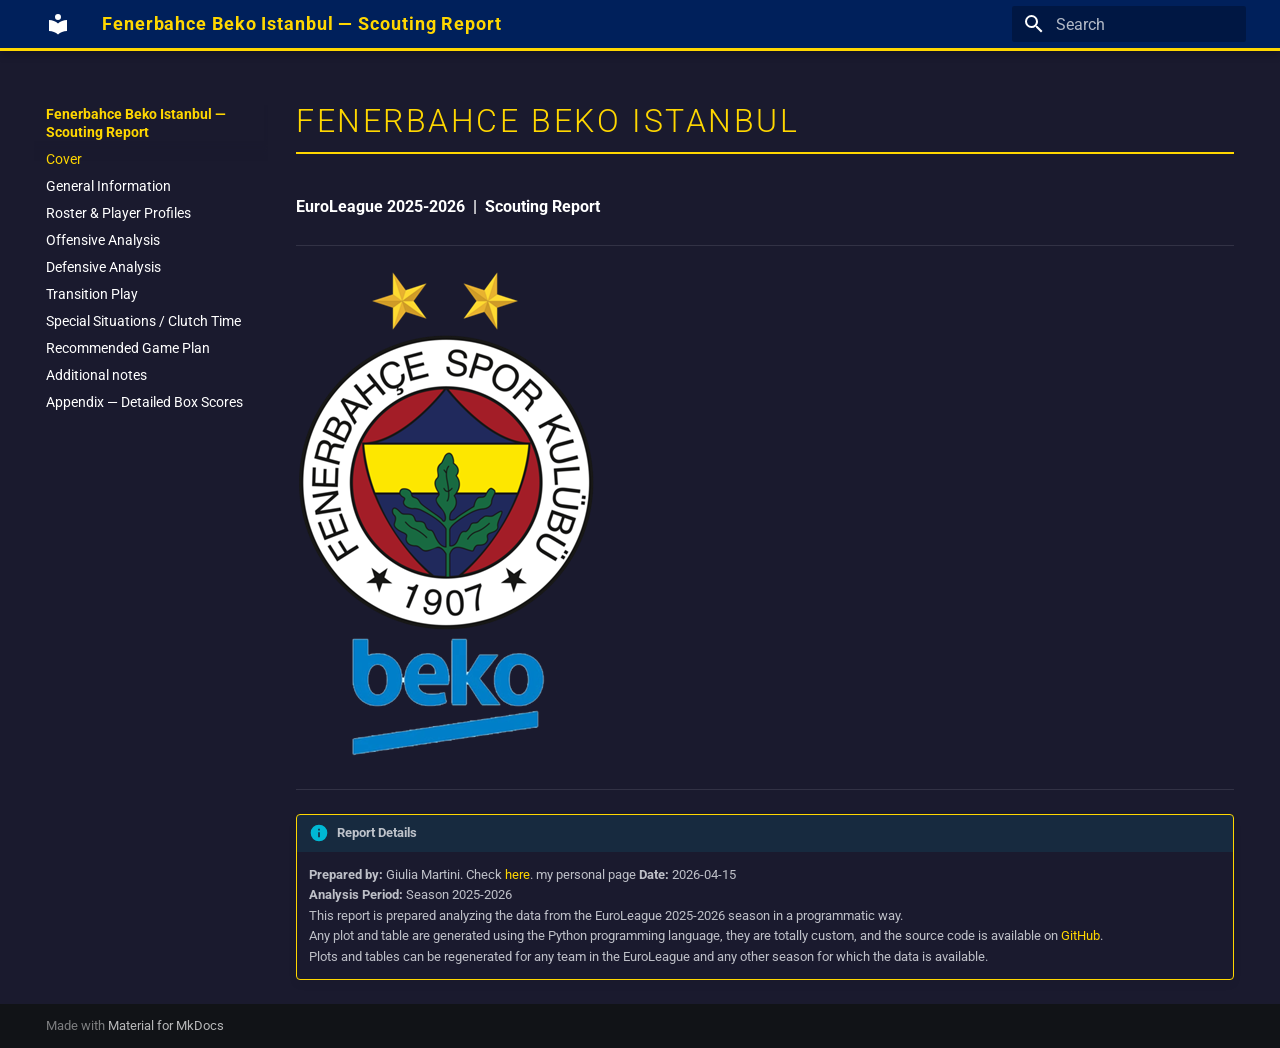
==== commit 088884b9: "Deployed 1016d08 with MkDocs version: 1.6.1" ====
--- a/index.html
+++ b/index.html
@@ -505,11 +505,11 @@
 <hr />
 <div class="admonition info">
 <p class="admonition-title">Report Details</p>
-<p><strong>Prepared by:</strong> Giulia Martini<br />
+<p><strong>Prepared by:</strong> Giulia Martini. Check <a href="martinig94.github.io/about_me/">here</a>. my personal page
 <strong>Date:</strong> 2026-04-15<br />
 <strong>Analysis Period:</strong> Season 2025-2026<br />
 This report is prepared analyzing the data from the EuroLeague 2025-2026 season in a programmatic way.<br />
-Any plot and table are generated using Python, and the source code is available on <a href="https://github.com/martinig94/basketball_analytics">GitHub</a>.<br />
+Any plot and table are generated using the Python programming language, they are totally custom, and the source code is available on <a href="https://github.com/martinig94/basketball_analytics">GitHub</a>.<br />
 Plots and tables can be regenerated for any team in the EuroLeague and any other season for which the data is available.</p>
 </div>
 
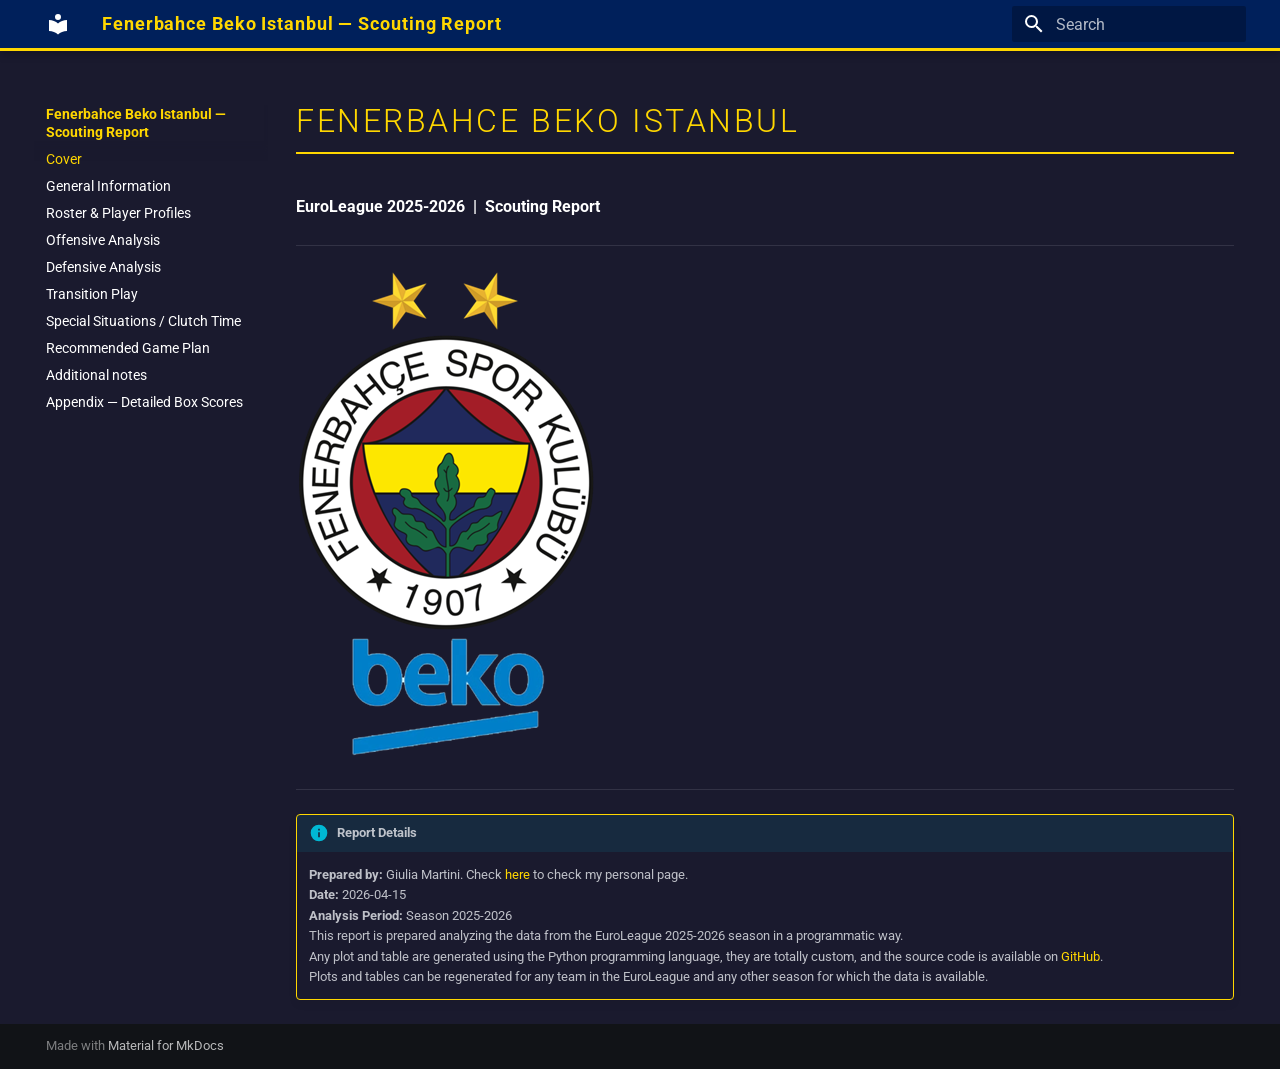
==== commit a378dc04: "Deployed 85d060e with MkDocs version: 1.6.1" ====
--- a/index.html
+++ b/index.html
@@ -505,7 +505,7 @@
 <hr />
 <div class="admonition info">
 <p class="admonition-title">Report Details</p>
-<p><strong>Prepared by:</strong> Giulia Martini. Check <a href="martinig94.github.io/about_me/">here</a>. my personal page
+<p><strong>Prepared by:</strong> Giulia Martini. Check <a href="martinig94.github.io/about_me/">here</a> to check my personal page.<br />
 <strong>Date:</strong> 2026-04-15<br />
 <strong>Analysis Period:</strong> Season 2025-2026<br />
 This report is prepared analyzing the data from the EuroLeague 2025-2026 season in a programmatic way.<br />
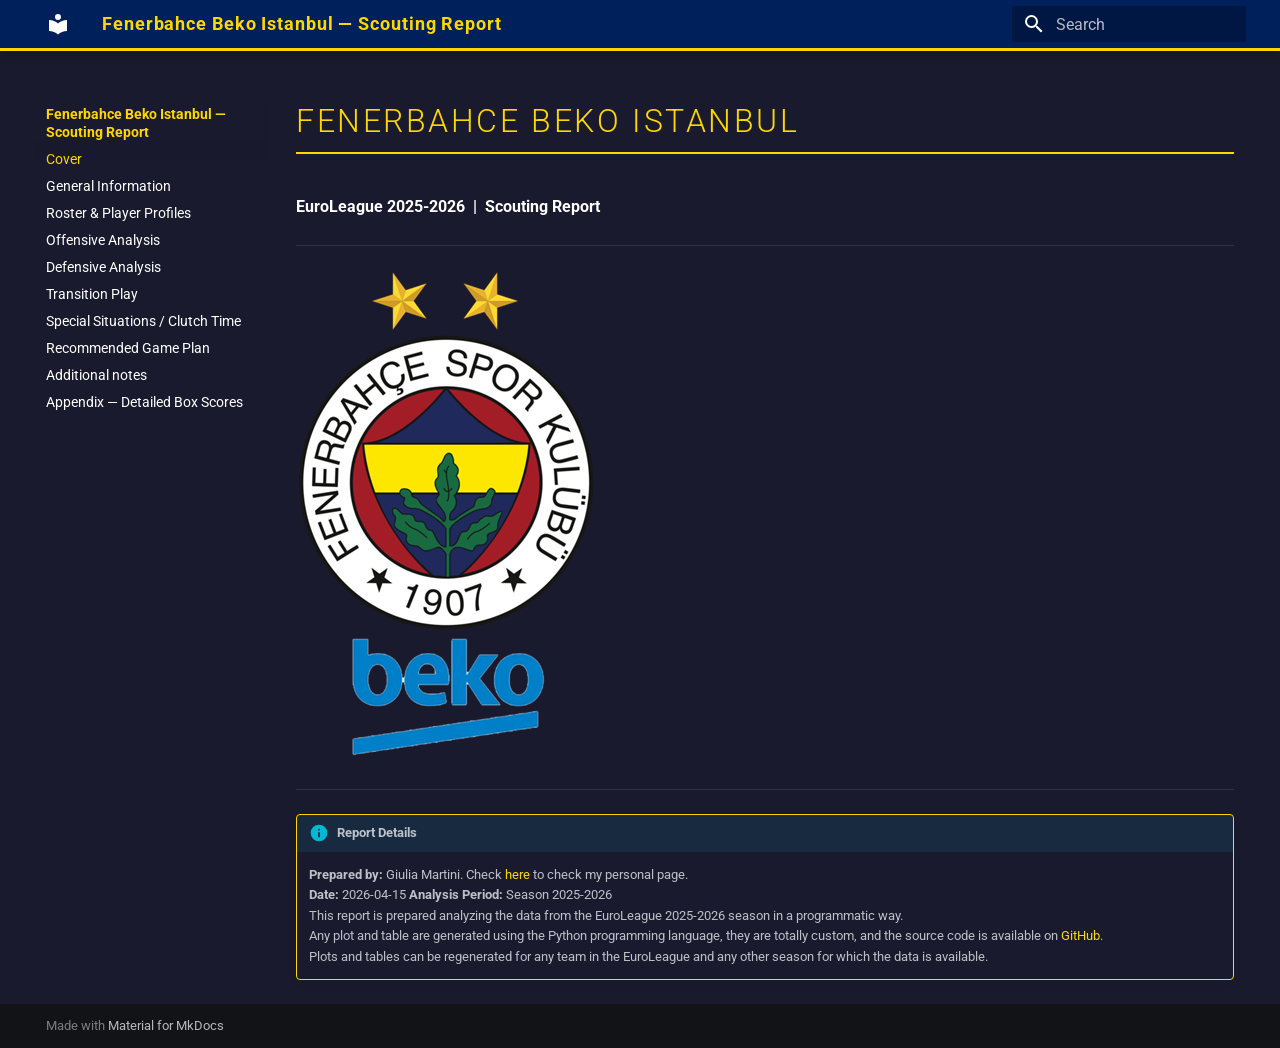
==== commit b87b9e0e: "Deployed 818e469 with MkDocs version: 1.6.1" ====
--- a/index.html
+++ b/index.html
@@ -505,8 +505,8 @@
 <hr />
 <div class="admonition info">
 <p class="admonition-title">Report Details</p>
-<p><strong>Prepared by:</strong> Giulia Martini. Check <a href="martinig94.github.io/about_me/">here</a> to check my personal page.<br />
-<strong>Date:</strong> 2026-04-15<br />
+<p><strong>Prepared by:</strong> Giulia Martini. Check <a href="https://martinig94.github.io/about_me/">here</a> to check my personal page.<br />
+<strong>Date:</strong> 2026-04-15 
 <strong>Analysis Period:</strong> Season 2025-2026<br />
 This report is prepared analyzing the data from the EuroLeague 2025-2026 season in a programmatic way.<br />
 Any plot and table are generated using the Python programming language, they are totally custom, and the source code is available on <a href="https://github.com/martinig94/basketball_analytics">GitHub</a>.<br />
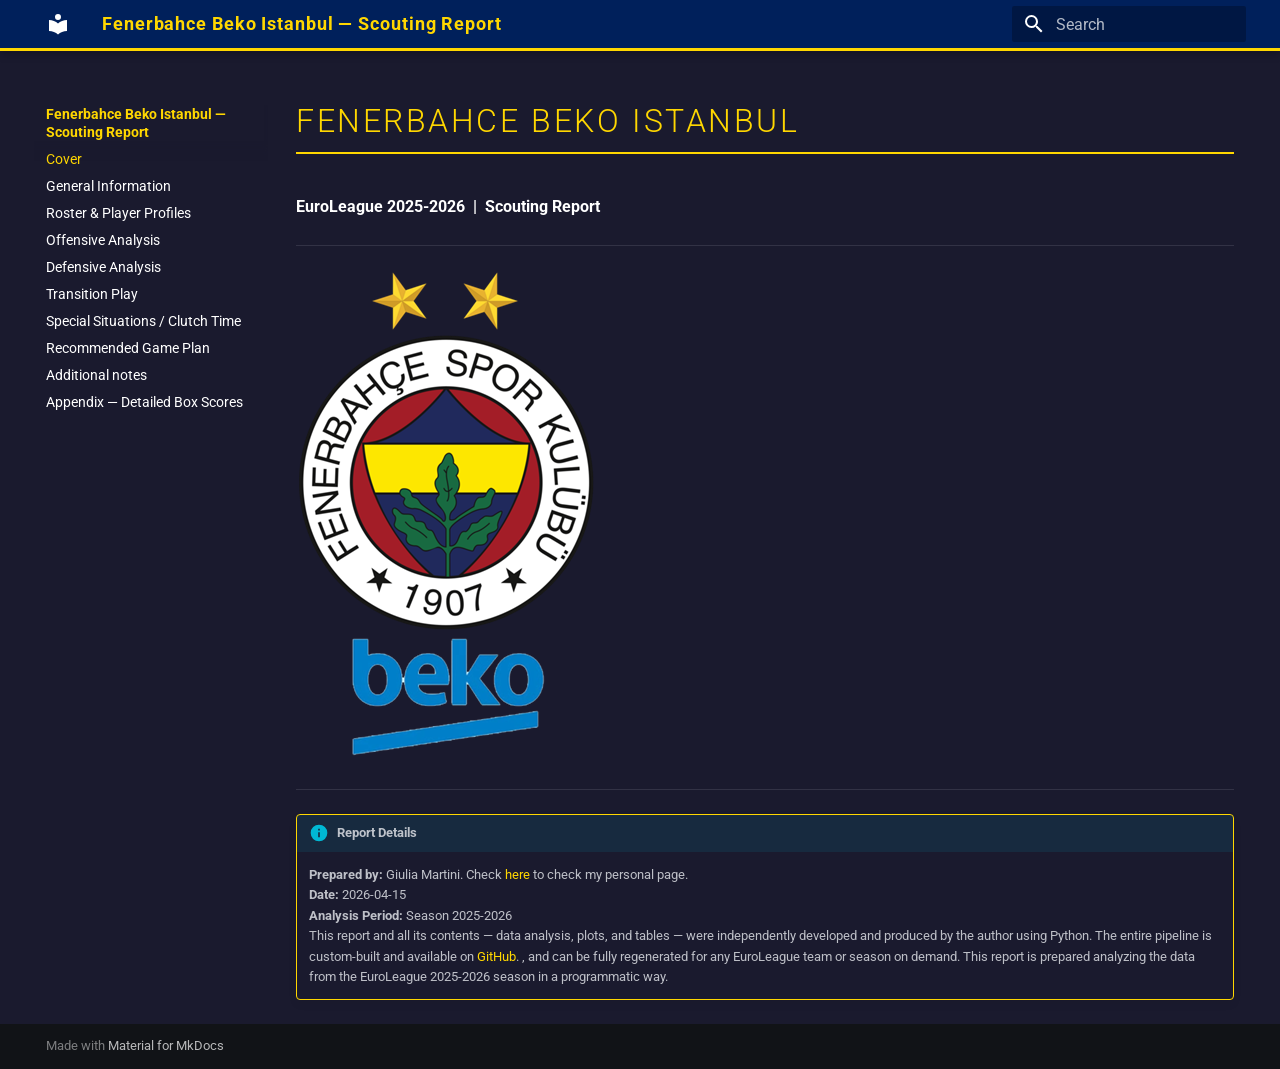
==== commit 29549ae6: "Deployed de590b0 with MkDocs version: 1.6.1" ====
--- a/index.html
+++ b/index.html
@@ -506,11 +506,11 @@
 <div class="admonition info">
 <p class="admonition-title">Report Details</p>
 <p><strong>Prepared by:</strong> Giulia Martini. Check <a href="https://martinig94.github.io/about_me/">here</a> to check my personal page.<br />
-<strong>Date:</strong> 2026-04-15 
-<strong>Analysis Period:</strong> Season 2025-2026<br />
-This report is prepared analyzing the data from the EuroLeague 2025-2026 season in a programmatic way.<br />
-Any plot and table are generated using the Python programming language, they are totally custom, and the source code is available on <a href="https://github.com/martinig94/basketball_analytics">GitHub</a>.<br />
-Plots and tables can be regenerated for any team in the EuroLeague and any other season for which the data is available.</p>
+<strong>Date:</strong> 2026-04-15 <br />
+<strong>Analysis Period:</strong> Season 2025-2026 <br />
+This report and all its contents — data analysis, plots, and tables — were independently developed and produced by the author using Python.
+The entire pipeline is custom-built and available on <a href="https://github.com/martinig94/basketball_analytics">GitHub</a>. , and can be fully regenerated for any EuroLeague team or season on demand.
+This report is prepared analyzing the data from the EuroLeague 2025-2026 season in a programmatic way.  </p>
 </div>
 
 
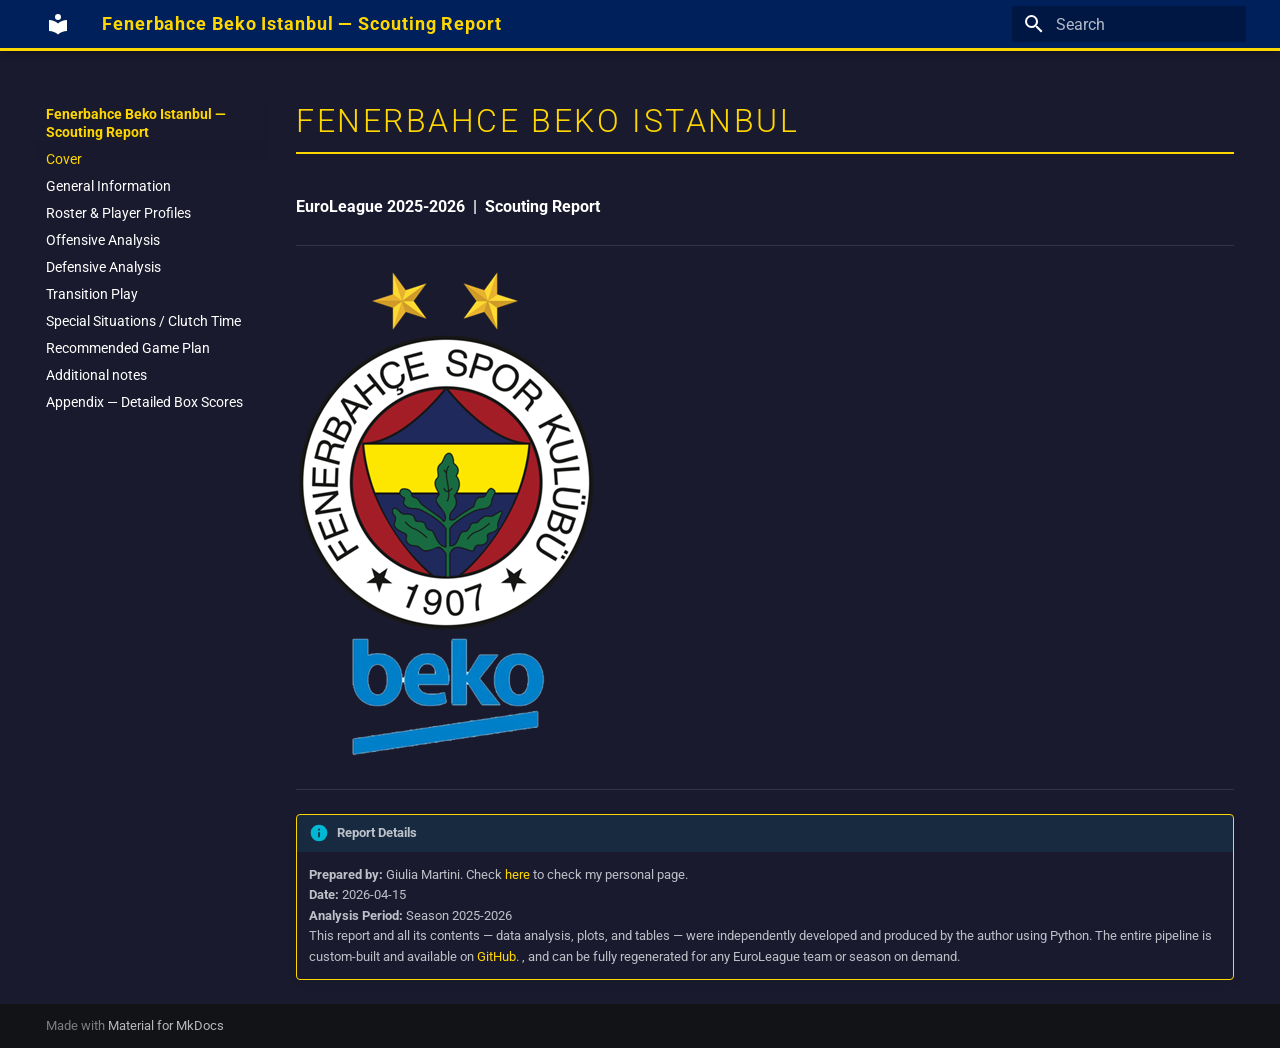
==== commit ee48fc77: "Deployed 12e10e9 with MkDocs version: 1.6.1" ====
--- a/index.html
+++ b/index.html
@@ -509,8 +509,7 @@
 <strong>Date:</strong> 2026-04-15 <br />
 <strong>Analysis Period:</strong> Season 2025-2026 <br />
 This report and all its contents — data analysis, plots, and tables — were independently developed and produced by the author using Python.
-The entire pipeline is custom-built and available on <a href="https://github.com/martinig94/basketball_analytics">GitHub</a>. , and can be fully regenerated for any EuroLeague team or season on demand.
-This report is prepared analyzing the data from the EuroLeague 2025-2026 season in a programmatic way.  </p>
+The entire pipeline is custom-built and available on <a href="https://github.com/martinig94/basketball_analytics">GitHub</a>. , and can be fully regenerated for any EuroLeague team or season on demand.</p>
 </div>
 
 
